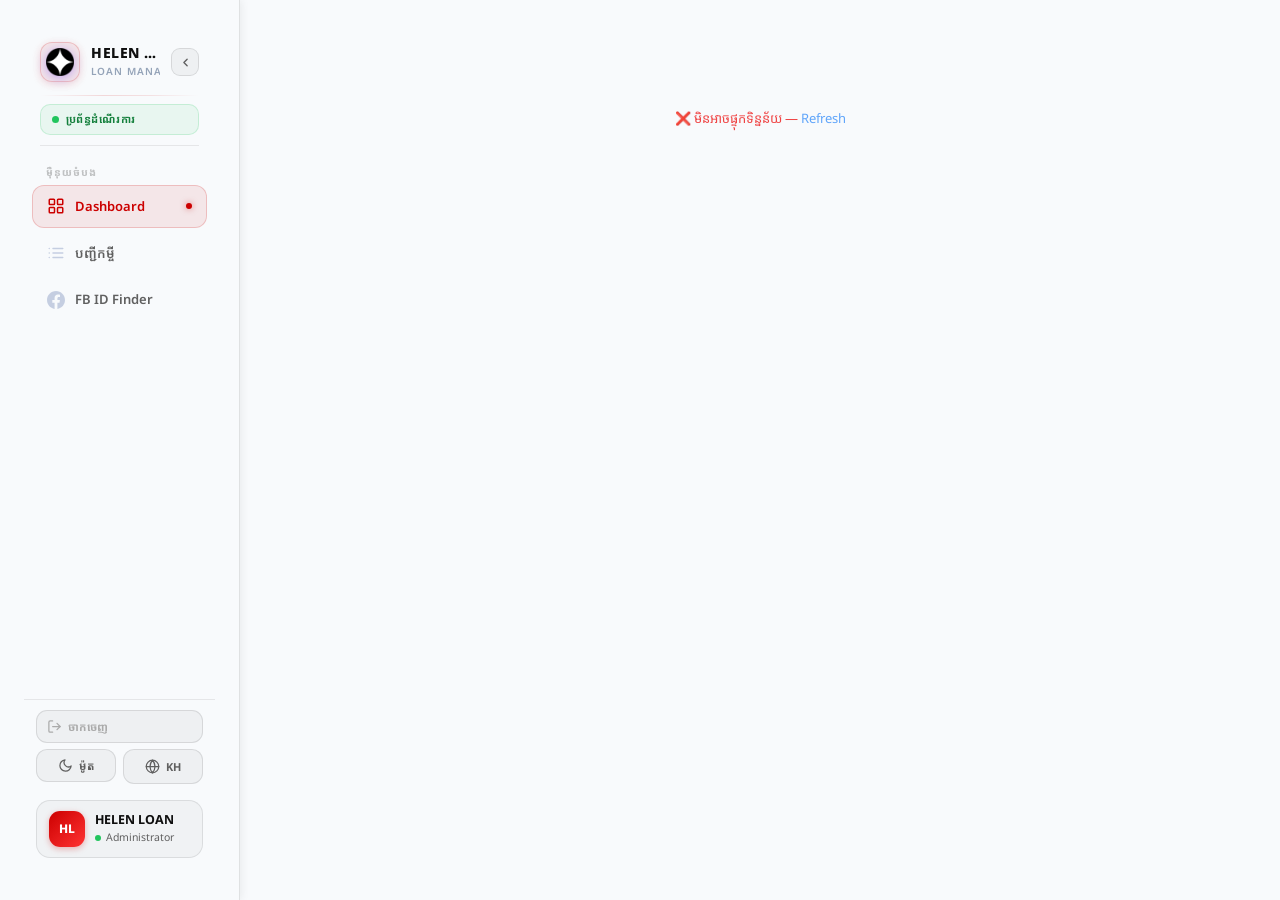
==== index.html @ 8baf4cc1 "Initial commit — HELEN LOAN system" ====
<!DOCTYPE html>
<html lang="km">
<head>
  <script>(function(){document.documentElement.style.visibility='';})();</script>
  <meta charset="UTF-8"><meta name="viewport" content="width=device-width, initial-scale=1.0, maximum-scale=1.0, user-scalable=no">
  <script>(function(){try{document.documentElement.setAttribute('data-theme',localStorage.getItem('theme')||'light');}catch(e){document.documentElement.setAttribute('data-theme','light');}})();</script>
  <title>Dashboard - HELEN LOAN</title>
  <link rel="icon" type="image/png" href="images/logo/LOGO.png">
  <link rel="preconnect" href="https://fonts.googleapis.com">
  <link href="https://fonts.googleapis.com/css2?family=Noto+Sans+Khmer:wght@300;400;500;600;700;800;900&display=swap" rel="stylesheet">
  <link rel="stylesheet" href="assets/css/glass-admin.css?v=5">
  <link rel="stylesheet" href="assets/css/main.css?v=5">
  <style>
    .orb { display:none !important }
    .background { background:#000 !important }
    .background::before { display:none !important }
    body { background:#000 !important }
    .sidebar { background:#27272a !important }
    [data-theme="light"] .background { background:#f8fafc !important }
    [data-theme="light"] body { background:#f8fafc !important }
    [data-theme="light"] .sidebar { background:#f8fafc !important }
    html[data-theme="light"] .shared-topbar { background:#fff !important; border-bottom-color:rgba(0,0,0,.09) !important }
    .sb-logo-wrap { background:transparent !important; border-color:transparent !important; box-shadow:none !important }
    .sb-logo-wrap:hover { box-shadow:none !important; transform:none !important }
    .sb-user-card { border-color:transparent !important; background:transparent !important }
    .sb-user-avatar { box-shadow:none !important }
    .sidebar.sb-collapsed .sb-user-avatar { box-shadow:none !important }

    /* ── Dashboard wrap ── */
    .main-content { padding:0 !important }
    @media (max-width:980px) {
      .main-content { padding-top: 64px !important }
    }
    .db-wrap { display:flex; flex-direction:column; gap:8px; padding:8px 12px 16px }
    .db-page-hd { display:flex; align-items:flex-start; justify-content:space-between; padding-bottom:4px }
    .db-page-title { font-size:22px; font-weight:800; color:var(--text); letter-spacing:-.01em }
    .db-page-sub { font-size:12px; color:var(--muted); margin-top:3px }
    .db-refresh-btn { display:flex; align-items:center; gap:6px; padding:8px 16px; border-radius:11px; border:1px solid rgba(148,163,184,.2); background:rgba(148,163,184,.07); color:var(--text); font-size:12px; font-weight:600; cursor:pointer; transition:.15s; white-space:nowrap; margin-top:2px }
    .db-refresh-btn:hover { background:rgba(148,163,184,.15); border-color:rgba(148,163,184,.35) }
    .db-refresh-btn svg { transition:.4s }
    .db-refresh-btn.spinning svg { animation:spin .7s linear infinite }

    /* ── Content wrapper — flex column so gap applies between all top-level blocks ── */
    #dbContent { display:flex; flex-direction:column; gap:8px }

    /* ── Section label — negative margin pulls label closer to its cards below ── */
    .db-section { display:flex; align-items:center; gap:10px; margin-bottom:-14px }
    .db-section-label { font-size:9.5px; font-weight:800; letter-spacing:.12em; text-transform:uppercase; color:var(--muted) }
    .db-section-line { flex:1; height:1px; background:rgba(148,163,184,.12) }

    /* ── KPI cards — 8 in 1 row, compact horizontal ── */
    .db-kpi-row { display:grid; grid-template-columns:repeat(8,minmax(0,1fr)); gap:10px }
    .db-kpi {
      padding:14px 16px; border-radius:14px; position:relative; overflow:hidden;
      display:flex; flex-direction:column; gap:6px;
      border:1px solid rgba(148,163,184,.08);
      transition:transform .15s, box-shadow .15s;
    }
    .db-kpi:hover { transform:translateY(-2px); box-shadow:0 6px 20px rgba(0,0,0,.12) }
    .db-kpi-icon-box { width:32px; height:32px; border-radius:9px; display:flex; align-items:center; justify-content:center; flex-shrink:0; margin-bottom:2px }
    .db-kpi-icon-box svg { width:15px; height:15px }
    .db-kpi-body { flex:1; min-width:0 }
    .db-kpi-label { font-size:8.5px; font-weight:800; letter-spacing:.08em; text-transform:uppercase; color:var(--muted); white-space:nowrap; overflow:hidden; text-overflow:ellipsis }
    .db-kpi-val { font-size:20px; font-weight:800; line-height:1.1; white-space:nowrap; margin-top:2px }
    .db-kpi-sub { font-size:9.5px; color:var(--muted); margin-top:1px }
    .db-kpi-accent { position:absolute; right:-10px; top:-10px; width:56px; height:56px; border-radius:50%; opacity:.1; pointer-events:none }

    /* ── Chart grids ── */
    .db-charts-3 { display:grid; grid-template-columns:repeat(3,1fr); gap:16px; align-items:stretch }
    .db-charts-3 .db-card { display:flex; flex-direction:column }
    #dbGroupBars { flex:1; overflow-y:auto; max-height:220px; padding-right:2px }
    #dbGroupBars::-webkit-scrollbar { width:3px }
    #dbGroupBars::-webkit-scrollbar-track { background:transparent }
    #dbGroupBars::-webkit-scrollbar-thumb { background:rgba(148,163,184,.2); border-radius:4px }
    #dbGroupBars::-webkit-scrollbar-thumb:hover { background:rgba(148,163,184,.4) }
    .db-donut-wrap { flex:1 }
    #dbMonthBars { flex:1 }
    .db-charts-2 { display:grid; grid-template-columns:1fr 1fr; gap:16px; align-items:stretch }

    /* ── Card ── */
    .db-card {
      padding:18px 20px; display:flex; flex-direction:column; gap:12px; border-radius:18px;
      border:1px solid rgba(148,163,184,.08);
    }
    .db-card-hd { display:flex; align-items:flex-start; justify-content:space-between }
    .db-card-hd-text { display:flex; flex-direction:column; gap:3px }
    .db-card-title { font-size:13px; font-weight:800; color:var(--text); letter-spacing:-.01em }
    .db-card-sub { font-size:10px; color:var(--muted) }
    .db-card-badge { font-size:9px; font-weight:700; padding:3px 8px; border-radius:20px; border:1px solid rgba(148,163,184,.15); color:var(--muted) }
    .db-divider { height:1px; background:rgba(148,163,184,.1); margin:0 -2px }

    /* ── Donut ── */
    .db-donut-wrap { display:flex; align-items:center; gap:18px }
    .db-donut-wrap svg { flex-shrink:0; overflow:visible }
    .db-legend { display:flex; flex-direction:column; gap:3px; flex:1; min-width:0 }
    .db-legend-hdr { display:grid; grid-template-columns:8px 1fr 30px 30px; column-gap:6px; align-items:center; padding-bottom:6px; border-bottom:1px solid rgba(148,163,184,.1); margin-bottom:3px }
    .db-legend-row { display:grid; grid-template-columns:8px 1fr 30px 30px; column-gap:6px; align-items:center; padding:4px 6px; border-radius:7px; transition:.12s }
    .db-legend-row:hover { background:rgba(148,163,184,.07) }
    .db-legend-dot { width:8px; height:8px; border-radius:50%; margin:0 auto }
    .db-legend-name { font-size:11px; font-weight:600; color:var(--text); overflow:hidden; text-overflow:ellipsis; white-space:nowrap }
    .db-legend-pct { font-size:10px; font-weight:800; color:var(--text); text-align:right }
    .db-legend-n { font-size:10px; color:var(--muted); text-align:right }

    /* ── Horizontal bars ── */
    .db-bars { display:flex; flex-direction:column; gap:11px; flex:1 }
    .db-bar-item { display:flex; flex-direction:column; gap:5px; animation:db-fade-up .3s ease both }
    .db-bar-meta { display:flex; justify-content:space-between; align-items:center; gap:8px }
    .db-bar-label { font-size:11.5px; font-weight:600; color:var(--text); overflow:hidden; text-overflow:ellipsis; white-space:nowrap; flex:1 }
    .db-bar-val { font-size:11px; font-weight:800; color:var(--muted); flex-shrink:0 }
    .db-bar-track { height:9px; border-radius:5px; background:rgba(148,163,184,.1); overflow:hidden }
    .db-bar-fill { height:100%; border-radius:5px; transition:width .65s cubic-bezier(.34,1.2,.64,1) }

    /* ── Monthly chart ── */
    .db-month-bars { display:flex; align-items:flex-end; gap:4px; height:160px }
    .db-month-col { flex:1; display:flex; flex-direction:column; align-items:center; gap:3px; border-radius:6px; padding:0 1px 4px; transition:.12s }
    .db-month-col:hover { background:rgba(148,163,184,.07) }
    .db-month-val { font-size:9px; font-weight:800; color:var(--muted); min-height:13px }
    .db-month-bar-wrap { flex:1; display:flex; align-items:flex-end; width:100% }
    .db-month-bar { width:100%; border-radius:4px 4px 0 0; background:rgba(124,92,255,.25); transition:height .55s cubic-bezier(.34,1.2,.64,1) }
    .db-month-bar.current { background:linear-gradient(180deg,#7c5cff,#a78bfa) }
    .db-month-label { font-size:8px; color:var(--muted); text-align:center; letter-spacing:.02em }
    .db-month-label.current { color:#7c5cff; font-weight:800 }

    /* ── Tables ── */
    .db-tbl-wrap { overflow-x:auto; flex:1 }
    .db-tbl { width:100%; border-collapse:collapse; font-size:12px }
    .db-tbl th { font-size:9px; font-weight:800; text-transform:uppercase; letter-spacing:.08em; color:var(--muted); padding:8px 10px; border-bottom:1px solid rgba(148,163,184,.1); white-space:nowrap }
    .db-tbl td { padding:9px 10px; border-bottom:1px solid rgba(148,163,184,.06); color:var(--text); white-space:nowrap }
    .db-tbl tr:last-child td { border-bottom:none }
    .db-tbl tr:hover td { background:rgba(148,163,184,.05) }
    .db-rank { width:24px; height:24px; border-radius:50%; display:inline-flex; align-items:center; justify-content:center; font-size:10px; font-weight:800 }

    /* ── Recent list ── */
    .db-recent-list { display:flex; flex-direction:column; flex:1; overflow-y:auto; max-height:340px }
    .db-recent-item { display:flex; align-items:center; gap:12px; padding:10px 4px; border-bottom:1px solid rgba(148,163,184,.07); transition:.12s }
    .db-recent-item:last-child { border-bottom:none }
    .db-recent-item:hover { background:rgba(148,163,184,.04); border-radius:10px; padding-left:10px; padding-right:10px; margin:0 -6px }
    .db-recent-avatar { width:34px; height:34px; border-radius:50%; display:flex; align-items:center; justify-content:center; font-size:11px; font-weight:800; color:#fff; flex-shrink:0 }
    .db-recent-info { flex:1; min-width:0 }
    .db-recent-name { font-size:12px; font-weight:700; color:var(--text); overflow:hidden; text-overflow:ellipsis; white-space:nowrap }
    .db-recent-meta { font-size:10px; color:var(--muted); margin-top:1px; display:flex; gap:5px; align-items:center }
    .db-recent-sep { color:rgba(148,163,184,.4) }
    .db-recent-right { text-align:right; flex-shrink:0 }
    .db-recent-amt { font-size:12px; font-weight:800; color:#22c55e }
    .db-recent-status { font-size:9.5px; font-weight:700; margin-top:2px }

    /* ── Recent 10 Full Table ── */
    .db-loan-tbl-wrap { overflow-x:auto; scrollbar-width:thin; scrollbar-color:rgba(148,163,200,.15) transparent }
    .db-loan-tbl { width:100%; border-collapse:collapse; font-size:12px; min-width:700px }
    .db-loan-tbl thead th { font-size:9.5px; font-weight:800; text-transform:uppercase; letter-spacing:.07em; color:var(--muted); padding:8px 10px; border-bottom:2px solid rgba(148,163,184,.1); white-space:nowrap; text-align:left }
    .db-loan-tbl tbody td { padding:9px 10px; border-bottom:1px solid rgba(148,163,184,.06); color:var(--text); white-space:nowrap; vertical-align:middle }
    .db-loan-tbl tbody tr:last-child td { border-bottom:none }
    .db-loan-tbl tbody tr:hover td { background:rgba(148,163,184,.05) }
    .db-loan-tag { padding:3px 9px; border-radius:20px; font-size:10px; font-weight:700; border:1px solid }
    .db-loan-tag-m { background:rgba(6,182,212,.1); color:#7dd3fc; border-color:rgba(6,182,212,.2) }
    .db-loan-tag-f { background:rgba(236,72,153,.1); color:#f9a8d4; border-color:rgba(236,72,153,.2) }
    [data-theme="light"] .db-loan-tag-m { background:rgba(6,182,212,.08); color:#0891b2 }
    [data-theme="light"] .db-loan-tag-f { background:rgba(236,72,153,.08); color:#db2777 }
    .db-loan-view { display:inline-flex; align-items:center; justify-content:center; width:30px; height:30px; border-radius:8px; background:rgba(124,92,255,.1); border:1px solid rgba(124,92,255,.2); color:#a78bfa; cursor:pointer; transition:.15s; text-decoration:none }
    .db-loan-view:hover { background:rgba(124,92,255,.22); color:#c4b5fd }

    /* ── Loading ── */
    .db-loading { display:flex; flex-direction:column; align-items:center; justify-content:center; gap:14px; padding:100px 20px; color:var(--muted); font-size:13px }
    .db-loading-spin { width:36px; height:36px; border:3px solid rgba(124,92,255,.15); border-top-color:#7c5cff; border-radius:50%; animation:spin .8s linear infinite }

    /* ── Status tag ── */
    .db-tag { padding:3px 9px; border-radius:20px; font-size:9px; font-weight:700 }

    /* ── Animations ── */
    @keyframes spin { to { transform:rotate(360deg) } }
    @keyframes db-fade-up { from { opacity:0; transform:translateY(8px) } to { opacity:1; transform:none } }

    /* ── Responsive ── */
    @media(max-width:1400px) { .db-kpi-row { grid-template-columns:repeat(4,1fr) } }
    @media(max-width:1100px) { .db-charts-3 { grid-template-columns:1fr 1fr } }
    @media(max-width:980px)  { .db-kpi-row { grid-template-columns:repeat(4,1fr) } .db-charts-2 { grid-template-columns:1fr } }
    @media(max-width:700px)  { .db-kpi-row { grid-template-columns:repeat(2,1fr) } .db-charts-3 { grid-template-columns:1fr } }
  </style>
</head>
<body>
<div class="background"></div>
<div class="dashboard">
  <div class="sidebar-overlay"></div>
  <aside class="sidebar" id="sharedSidebar"></aside>
  <main class="main-content">
    <div class="shared-topbar" id="sharedHeader"></div>

    <div class="db-wrap">

      <!-- Loading -->
      <div id="dbLoading" class="db-loading">
        <div class="db-loading-spin"></div>
        <div>កំពុងផ្ទុក Dashboard...</div>
      </div>

      <!-- Content -->
      <div id="dbContent" style="display:none">

        <!-- KPI Section -->
        <div class="db-kpi-row" id="dbKpiRow"></div>

        <!-- Charts Row: Status Donut | Monthly Trend | Group Count -->
        <div class="db-charts-3">
          <div class="glass-card db-card">
            <div class="db-card-hd">
              <div class="db-card-hd-text">
                <div class="db-card-title">ការបែងចែក Status</div>
                <div class="db-card-sub">Status Distribution by count</div>
              </div>
            </div>
            <div class="db-divider"></div>
            <div class="db-donut-wrap">
              <svg id="dbStatusSvg" viewBox="0 0 160 160" width="110" height="110"></svg>
              <div id="dbStatusLegend" class="db-legend"></div>
            </div>
          </div>
          <div class="glass-card db-card">
            <div class="db-card-hd">
              <div class="db-card-hd-text">
                <div class="db-card-title">អ្នកខ្ចីថ្មីប្រចាំខែ</div>
                <div class="db-card-sub">Monthly new borrowers (current year)</div>
              </div>
            </div>
            <div class="db-divider"></div>
            <div class="db-month-bars" id="dbMonthBars"></div>
          </div>
          <div class="glass-card db-card">
            <div class="db-card-hd">
              <div class="db-card-hd-text">
                <div class="db-card-title">អ្នកខ្ចីតាមក្រុម</div>
                <div class="db-card-sub">Borrower count per group</div>
              </div>
            </div>
            <div class="db-divider"></div>
            <div id="dbGroupBars" class="db-bars"></div>
          </div>
        </div>

        <!-- Tables Row: Top Borrowers | Recent Activity (stretch = same height) -->
        <div class="db-charts-2 db-stretch">
          <div class="glass-card db-card">
            <div class="db-card-hd">
              <div class="db-card-hd-text">
                <div class="db-card-title">Top 10 អ្នកខ្ចី</div>
                <div class="db-card-sub">Ranked by loan amount (highest first)</div>
              </div>
              <span class="db-card-badge" id="dbTopCount"></span>
            </div>
            <div class="db-divider"></div>
            <div class="db-tbl-wrap">
              <table class="db-tbl">
                <thead><tr>
                  <th style="width:36px">#</th><th>ឈ្មោះ</th><th>ក្រុម</th><th>Status</th><th style="text-align:right">Amount</th>
                </tr></thead>
                <tbody id="dbTopTbody"></tbody>
              </table>
            </div>
          </div>
          <div class="glass-card db-card">
            <div class="db-card-hd">
              <div class="db-card-hd-text">
                <div class="db-card-title">សកម្មភាពថ្មីៗ</div>
                <div class="db-card-sub">Recent activity — last 14 days</div>
              </div>
              <span class="db-card-badge" id="dbRecentCount"></span>
            </div>
            <div class="db-divider"></div>
            <div id="dbRecent" class="db-recent-list"></div>
          </div>
        </div>

        <!-- Recent 10 Borrowers Full Table -->
        <div class="glass-card db-card">
          <div class="db-card-hd">
            <div class="db-card-hd-text">
              <div class="db-card-title">អ្នកខ្ចីថ្មីៗ</div>
              <div class="db-card-sub">10 borrowers most recently added</div>
            </div>
            <a href="pages/loan-list.html" class="db-card-badge" style="text-decoration:none;cursor:pointer;color:#a78bfa;background:rgba(124,92,255,.12);border-color:rgba(124,92,255,.3);padding:4px 12px">មើលទាំងអស់ →</a>
          </div>
          <div class="db-divider"></div>
          <div class="db-loan-tbl-wrap">
            <table class="db-loan-tbl">
              <thead>
                <tr>
                  <th style="width:36px">#</th>
                  <th>ឈ្មោះ</th>
                  <th>NID</th>
                  <th>ទូរស័ព្ទ</th>
                  <th>ភេទ</th>
                  <th>ក្រុម</th>
                  <th style="text-align:right">ចំនួន ($)</th>
                  <th>ស្ថានភាព</th>
                  <th>កាលបរិច្ឆេទ</th>
                  <th>Note</th>
                  <th style="text-align:center">Action</th>
                </tr>
              </thead>
              <tbody id="dbLoanTbody">
                <tr><td colspan="10" style="text-align:center;padding:28px;color:var(--muted)">កំពុងផ្ទុក...</td></tr>
              </tbody>
            </table>
          </div>
        </div>

      </div><!-- /dbContent -->
    </div><!-- /db-wrap -->
  </main>
</div>

<script src="assets/js/layout.js?v=1"></script>
<script src="assets/js/dashboard-layout.js?v=1"></script>
<script src="assets/js/api.js?v=1"></script>
<script>
/* ── Dashboard Data ── */
var _loans = [];

/* ── Helpers ── */
function esc(s){ return String(s||'').replace(/&/g,'&amp;').replace(/</g,'&lt;').replace(/>/g,'&gt;').replace(/"/g,'&quot;'); }
function fmtMoney(v){ var n=Number(v||0); return isNaN(n)?'$0':'$'+n.toFixed(2).replace(/\.00$/,''); }
function today_ymd(){ var d=new Date(); return d.getFullYear()+'-'+String(d.getMonth()+1).padStart(2,'0')+'-'+String(d.getDate()).padStart(2,'0'); }
function daysAgo(n){ var d=new Date(); d.setDate(d.getDate()-n); return d.getFullYear()+'-'+String(d.getMonth()+1).padStart(2,'0')+'-'+String(d.getDate()).padStart(2,'0'); }

/* ── Colors ── */
var STATUS_COLORS = { 'Good':'#22c55e','Normal':'#06b6d4','BlackListed':'#ef4444','High Risk':'#f59e0b','Done':'#a855f7','Unknown':'#94a3b8' };
var GROUP_COLORS  = ['#7c5cff','#06b6d4','#22c55e','#f59e0b','#ef4444','#ec4899','#8b5cf6','#10b981','#f97316','#0ea5e9'];
var GENDER_COLORS = { 'Male':'#3b82f6','Female':'#ec4899','Other':'#a855f7','Unknown':'#94a3b8' };
function statusColor(s){ var v=(s||'').trim(); if(v.toLowerCase()==='blacklisted') return STATUS_COLORS['BlackListed']; if(v.toLowerCase().includes('high')) return STATUS_COLORS['High Risk']; return STATUS_COLORS[v]||'#94a3b8'; }
function normalizeStatus(s){ var v=(s||'').trim(); if(v.toLowerCase()==='blacklisted') return 'BlackListed'; if(v.toLowerCase().includes('high')) return 'High Risk'; return v||'Unknown'; }

/* ── Load ── */
async function loadDashboard(){
  document.getElementById('dbLoading').style.display='';
  document.getElementById('dbContent').style.display='none';
  try {
    var timeout = new Promise(function(_,rej){ setTimeout(function(){ rej(new Error('timeout')); },30000); });
    var res = await Promise.race([CamboAPI.get({ action:'helen_all' }), timeout]);
    if(!res || !Array.isArray(res.loans)) throw new Error('No data');
    _loans = res.loans;
    _loans.forEach(function(l){ l._date=(l.DateTime||'').split('T')[0]; l._money=Number(l.Money||0)||0; });
    document.getElementById('dbLoading').style.display='none';
    document.getElementById('dbContent').style.display='';
    renderAll();
  } catch(e){
    document.getElementById('dbLoading').innerHTML='<div style="color:#ef4444;font-size:13px">❌ មិនអាចផ្ទុកទិន្នន័យ — <a href="" style="color:#60a5fa" onclick="event.preventDefault();reloadDashboard()">Refresh</a></div>';
  }
}
function reloadDashboard(){
  var btn=document.getElementById('dbRefreshBtn');
  if(btn) btn.classList.add('spinning');
  loadDashboard().then(function(){ if(btn) btn.classList.remove('spinning'); }).catch(function(){ if(btn) btn.classList.remove('spinning'); });
}

function renderAll(){
  renderKPIs();
  renderStatusDonut();
  renderMonthChart();
  renderGroupBars();
  renderTopTable();
  renderRecent();
  renderRecentTable();
}

/* ── KPI Cards ── */
function renderKPIs(){
  var total     = _loans.length;
  var totalAmt  = _loans.reduce(function(s,l){ return s+l._money; },0);
  var avgAmt    = total ? totalAmt/total : 0;
  var blacklist = _loans.filter(function(l){ return normalizeStatus(l.Status)==='BlackListed'; }).length;
  var good      = _loans.filter(function(l){ return normalizeStatus(l.Status)==='Good'; }).length;
  var highRisk  = _loans.filter(function(l){ return normalizeStatus(l.Status)==='High Risk'; }).length;
  var done      = _loans.filter(function(l){ return normalizeStatus(l.Status)==='Done'; }).length;
  var today     = today_ymd();
  var cutoff    = daysAgo(30);
  var newMonth  = _loans.filter(function(l){ return l._date >= cutoff; }).length;
  var blPct     = total ? Math.round(blacklist/total*100) : 0;
  var gdPct     = total ? Math.round(good/total*100) : 0;
  var maxLoan   = _loans.reduce(function(mx,l){ return l._money>mx?l._money:mx; },0);

  var IC = {
    users:    '<svg width="18" height="18" viewBox="0 0 24 24" fill="none" stroke="currentColor" stroke-width="2" stroke-linecap="round" stroke-linejoin="round"><path d="M17 21v-2a4 4 0 0 0-4-4H5a4 4 0 0 0-4 4v2"/><circle cx="9" cy="7" r="4"/><path d="M23 21v-2a4 4 0 0 0-3-3.87"/><path d="M16 3.13a4 4 0 0 1 0 7.75"/></svg>',
    dollar:   '<svg width="18" height="18" viewBox="0 0 24 24" fill="none" stroke="currentColor" stroke-width="2" stroke-linecap="round" stroke-linejoin="round"><line x1="12" y1="1" x2="12" y2="23"/><path d="M17 5H9.5a3.5 3.5 0 0 0 0 7h5a3.5 3.5 0 0 1 0 7H6"/></svg>',
    avg:      '<svg width="18" height="18" viewBox="0 0 24 24" fill="none" stroke="currentColor" stroke-width="2" stroke-linecap="round" stroke-linejoin="round"><line x1="18" y1="20" x2="18" y2="10"/><line x1="12" y1="20" x2="12" y2="4"/><line x1="6" y1="20" x2="6" y2="14"/></svg>',
    shield:   '<svg width="18" height="18" viewBox="0 0 24 24" fill="none" stroke="currentColor" stroke-width="2" stroke-linecap="round" stroke-linejoin="round"><path d="M12 22s8-4 8-10V5l-8-3-8 3v7c0 6 8 10 8 10z"/><line x1="9" y1="9" x2="15" y2="15"/><line x1="15" y1="9" x2="9" y2="15"/></svg>',
    check:    '<svg width="18" height="18" viewBox="0 0 24 24" fill="none" stroke="currentColor" stroke-width="2" stroke-linecap="round" stroke-linejoin="round"><path d="M22 11.08V12a10 10 0 1 1-5.93-9.14"/><polyline points="22 4 12 14.01 9 11.01"/></svg>',
    alert:    '<svg width="18" height="18" viewBox="0 0 24 24" fill="none" stroke="currentColor" stroke-width="2" stroke-linecap="round" stroke-linejoin="round"><path d="M10.29 3.86L1.82 18a2 2 0 0 0 1.71 3h16.94a2 2 0 0 0 1.71-3L13.71 3.86a2 2 0 0 0-3.42 0z"/><line x1="12" y1="9" x2="12" y2="13"/><line x1="12" y1="17" x2="12.01" y2="17"/></svg>',
    done:     '<svg width="18" height="18" viewBox="0 0 24 24" fill="none" stroke="currentColor" stroke-width="2" stroke-linecap="round" stroke-linejoin="round"><polyline points="9 11 12 14 22 4"/><path d="M21 12v7a2 2 0 0 1-2 2H5a2 2 0 0 1-2-2V5a2 2 0 0 1 2-2h11"/></svg>',
    calendar: '<svg width="18" height="18" viewBox="0 0 24 24" fill="none" stroke="currentColor" stroke-width="2" stroke-linecap="round" stroke-linejoin="round"><rect x="3" y="4" width="18" height="18" rx="2"/><line x1="16" y1="2" x2="16" y2="6"/><line x1="8" y1="2" x2="8" y2="6"/><line x1="3" y1="10" x2="21" y2="10"/></svg>',
  };
  document.getElementById('dbKpiRow').innerHTML = [
    kpi('អ្នកខ្ចីសរុប','Total Borrowers', total,             '',                   '#7c5cff','124,92,255',  IC.users),
    kpi('ប្រាក់កម្ចីសរុប','Total Amount',  fmtMoney(totalAmt), '',                '#22c55e','34,197,94',   IC.dollar),
    kpi('ជាមធ្យម','Avg per Borrower',       fmtMoney(avgAmt),  '',                '#06b6d4','6,182,212',   IC.avg),
    kpi('Blacklisted','',                   blacklist,          blPct+'% of total', '#ef4444','239,68,68',  IC.shield),
    kpi('Good','',                          good,               gdPct+'% of total', '#22c55e','34,197,94',  IC.check),
    kpi('High Risk','',                     highRisk,           '',                '#f59e0b','245,158,11',  IC.alert),
    kpi('Done','Completed',                 done,               '',                '#a855f7','168,85,247',  IC.done),
    kpi('ថ្មី 30 ថ្ងៃ','New (30 days)',     newMonth,           '',                '#06b6d4','6,182,212',   IC.calendar),
  ].join('');
}
function kpi(label, sub, val, note, color, rgb, icon){
  return '<div class="glass-card db-kpi">'
    +'<div class="db-kpi-accent" style="background:'+color+'"></div>'
    +'<div class="db-kpi-icon-box" style="background:rgba('+rgb+',.15);color:'+color+'">'+icon+'</div>'
    +'<div class="db-kpi-body">'
    +'<div class="db-kpi-label">'+esc(label)+(sub?' · <span style="opacity:.6;font-weight:500;text-transform:none;letter-spacing:0">'+esc(sub)+'</span>':'')+'</div>'
    +'<div class="db-kpi-val" style="color:'+color+'">'+esc(String(val))+'</div>'
    +(note?'<div class="db-kpi-sub">'+esc(note)+'</div>':'')
    +'</div>'
    +'</div>';
}

/* ── Donut helper ── */
function buildDonut(svgId, lgndId, entries, total, getColor){
  var svg  = document.getElementById(svgId);
  var lgnd = document.getElementById(lgndId);
  if(!svg||!lgnd) return;
  if(!total){
    svg.innerHTML='<circle cx="80" cy="80" r="55" fill="none" stroke="rgba(148,163,184,.15)" stroke-width="22"/><text x="80" y="86" text-anchor="middle" font-size="11" fill="#94a3b8">No data</text>';
    lgnd.innerHTML='';
    return;
  }
  var circ=2*Math.PI*55, off=0;
  var top=entries[0], topPct=Math.round(top.count/total*100);
  var parts=['<circle cx="80" cy="80" r="55" fill="none" stroke="rgba(148,163,184,.07)" stroke-width="22"/>'];
  var targets=[];
  entries.forEach(function(e){
    var dash=(e.count/total)*circ, gap=circ-dash;
    var sdo=circ-off-circ*0.25;
    var color=getColor(e.name);
    parts.push('<circle cx="80" cy="80" r="55" fill="none" stroke="'+color+'" stroke-width="22"'
      +' stroke-dasharray="'+dash.toFixed(2)+' '+gap.toFixed(2)+'"'
      +' stroke-dasharray-target="'+dash.toFixed(2)+' '+gap.toFixed(2)+'"'
      +' stroke-dashoffset="'+(circ*0.75).toFixed(2)+'" data-target="'+sdo.toFixed(2)+'"'
      +' style="transition:none"/>');
    targets.push(sdo);
    off+=dash;
  });
  parts.push(
    '<text x="80" y="73" text-anchor="middle" font-size="18" font-weight="800" fill="var(--text,#18213a)">'+topPct+'%</text>',
    '<text x="80" y="89" text-anchor="middle" font-size="9" font-weight="700" fill="#94a3b8">'+esc(top.name)+'</text>'
  );
  svg.innerHTML=parts.join('');
  /* Animate sweep */
  requestAnimationFrame(function(){ requestAnimationFrame(function(){
    Array.from(svg.querySelectorAll('circle[data-target]')).forEach(function(c,i){
      c.style.transition='stroke-dashoffset .6s ease-out '+(i*.1)+'s';
      c.setAttribute('stroke-dashoffset', targets[i].toFixed(2));
    });
  }); });
  /* Legend */
  var rows='<div class="db-legend-hdr">'
    +'<span></span>'
    +'<span style="font-size:9px;font-weight:700;color:var(--muted);text-transform:uppercase;letter-spacing:.04em">Name</span>'
    +'<span style="font-size:9px;font-weight:700;color:var(--muted);text-align:right">%</span>'
    +'<span style="font-size:9px;font-weight:700;color:var(--muted);text-align:right">N</span>'
    +'</div>';
  rows+=entries.map(function(e){
    var pct=Math.round(e.count/total*100), color=getColor(e.name);
    return '<div class="db-legend-row">'
      +'<div class="db-legend-dot" style="background:'+color+'"></div>'
      +'<div class="db-legend-name">'+esc(e.name)+'</div>'
      +'<div class="db-legend-pct">'+pct+'%</div>'
      +'<div class="db-legend-n">'+e.count+'</div>'
      +'</div>';
  }).join('');
  lgnd.innerHTML=rows;
}

/* ── Status Donut ── */
function renderStatusDonut(){
  var counts={};
  _loans.forEach(function(l){ var s=normalizeStatus(l.Status); counts[s]=(counts[s]||0)+1; });
  var entries=Object.keys(counts).map(function(k){ return {name:k,count:counts[k]}; }).sort(function(a,b){ return b.count-a.count; });
  buildDonut('dbStatusSvg','dbStatusLegend',entries,_loans.length,statusColor);
}

/* ── Gender Donut ── */
function renderGenderDonut(){
  var counts={};
  _loans.forEach(function(l){
    var g=(l.Gender||'').trim();
    var norm=({'male':'Male','female':'Female','ប្រុស':'Male','ស្រី':'Female','ផ្សេងៗ':'Other','other':'Other'})[g.toLowerCase()]||g||'Unknown';
    counts[norm]=(counts[norm]||0)+1;
  });
  var entries=Object.keys(counts).map(function(k){ return {name:k,count:counts[k]}; }).sort(function(a,b){ return b.count-a.count; });
  buildDonut('dbGenderSvg','dbGenderLegend',entries,_loans.length,function(n){ return GENDER_COLORS[n]||'#94a3b8'; });
}

/* ── Horizontal bar helper ── */
function buildBars(containerId, items, getColor, fmt){
  var el=document.getElementById(containerId);
  if(!el) return;
  var max=items.reduce(function(m,x){ return x.val>m?x.val:m; },0)||1;
  el.innerHTML=items.map(function(item, i){
    var pct=Math.round(item.val/max*100);
    var color=getColor(item.name, i);
    return '<div class="db-bar-item" style="animation:db-fade-up .3s ease '+(i*.05)+'s both">'
      +'<div class="db-bar-meta">'
      +'<div class="db-bar-label" title="'+esc(item.name)+'">'+esc(item.name)+'</div>'
      +'<div class="db-bar-val">'+esc(String(fmt(item.val)))+'</div>'
      +'</div>'
      +'<div class="db-bar-track"><div class="db-bar-fill" style="width:0%;background:'+color+';" data-pct="'+pct+'"></div></div>'
      +'</div>';
  }).join('');
  /* Animate */
  requestAnimationFrame(function(){ requestAnimationFrame(function(){
    el.querySelectorAll('.db-bar-fill').forEach(function(f){ f.style.width=f.getAttribute('data-pct')+'%'; });
  }); });
}

/* ── Group Count Bars ── */
function renderGroupBars(){
  var counts={};
  _loans.forEach(function(l){ var g=(l.Groups||'').trim()||'Unknown'; counts[g]=(counts[g]||0)+1; });
  var items=Object.keys(counts).map(function(k){ return {name:k,val:counts[k]}; }).sort(function(a,b){ return b.val-a.val; }).slice(0,8);
  buildBars('dbGroupBars',items,function(_,i){ return GROUP_COLORS[i%GROUP_COLORS.length]; },function(v){ return v+' នាក់'; });
}

/* ── Amount by Group Bars ── */
function renderAmtBars(){
  var amts={};
  _loans.forEach(function(l){ var g=(l.Groups||'').trim()||'Unknown'; amts[g]=(amts[g]||0)+l._money; });
  var items=Object.keys(amts).map(function(k){ return {name:k,val:amts[k]}; })
    .filter(function(x){ return x.val>0; })
    .sort(function(a,b){ return b.val-a.val; }).slice(0,8);
  if(!items.length){
    document.getElementById('dbAmtBars').innerHTML='<div style="padding:20px 0;text-align:center;color:var(--muted);font-size:12px">គ្មានទិន្នន័យប្រាក់កម្ចី</div>';
    return;
  }
  buildBars('dbAmtBars',items,function(_,i){ return GROUP_COLORS[i%GROUP_COLORS.length]; },fmtMoney);
}

/* ── Monthly Chart ── */
function renderMonthChart(){
  var now=new Date(), cy=now.getFullYear(), cm=now.getMonth();
  var months=[];
  for(var i=0;i<12;i++) months.push({ key:cy+'-'+String(i+1).padStart(2,'0'), label:['Jan','Feb','Mar','Apr','May','Jun','Jul','Aug','Sep','Oct','Nov','Dec'][i], count:0, cur:i===cm });
  _loans.forEach(function(l){ var k=(l.DateTime||'').slice(0,7); var m=months.find(function(x){ return x.key===k; }); if(m) m.count++; });
  var max=Math.max.apply(null,months.map(function(m){ return m.count; }))||1;
  var BAR_MAX=80;
  document.getElementById('dbMonthBars').innerHTML=months.map(function(m){
    var h=m.count>0?Math.max(Math.round(m.count/max*BAR_MAX),4):2;
    return '<div class="db-month-col" title="'+m.label+' — '+m.count+' borrowers">'
      +'<div class="db-month-val" style="color:'+(m.cur?'#7c5cff':'')+'">'+( m.count||'' )+'</div>'
      +'<div class="db-month-bar-wrap"><div class="db-month-bar'+(m.cur?' current':'')+'" style="height:'+h+'px"></div></div>'
      +'<div class="db-month-label'+(m.cur?' current':'')+'">'+m.label+'</div>'
      +'</div>';
  }).join('');
}

/* ── Top 10 Table ── */
function renderTopTable(){
  var sorted=_loans.slice().filter(function(l){ return l._money>0; }).sort(function(a,b){ return b._money-a._money; }).slice(0,10);
  var RANK_COLORS=['#f59e0b','#94a3b8','#cd7f32','#7c5cff','#7c5cff','#7c5cff','#7c5cff','#7c5cff','#7c5cff','#7c5cff'];
  var badge=document.getElementById('dbTopCount');
  if(badge) badge.textContent=sorted.length+' records';
  document.getElementById('dbTopTbody').innerHTML=sorted.length?sorted.map(function(l,i){
    var color=statusColor(l.Status);
    var rc=RANK_COLORS[i]||'#7c5cff';
    return '<tr>'
      +'<td><div class="db-rank" style="background:'+rc+'20;color:'+rc+'">'+( i+1 )+'</div></td>'
      +'<td style="font-weight:700;max-width:140px;overflow:hidden;text-overflow:ellipsis">'+esc(l.FullName||'—')+'</td>'
      +'<td style="color:var(--muted);font-size:11px">'+esc(l.Groups||'—')+'</td>'
      +'<td><span class="db-tag" style="background:'+color+'1a;color:'+color+'">'+esc(normalizeStatus(l.Status))+'</span></td>'
      +'<td style="text-align:right;font-weight:800;color:#22c55e;font-size:12px">'+fmtMoney(l._money)+'</td>'
      +'</tr>';
  }).join(''):'<tr><td colspan="5" style="text-align:center;padding:28px;color:var(--muted);font-size:12px">គ្មានទិន្នន័យ</td></tr>';
}

/* ── Recent Activity ── */
function renderRecent(){
  var cutoff=daysAgo(14);
  var recent=_loans.filter(function(l){ return l._date>=cutoff; }).sort(function(a,b){ return (b._date||'')>(a._date||'')?1:-1; }).slice(0,20);
  var AVATAR_COLORS=['#7c5cff','#06b6d4','#22c55e','#f59e0b','#ef4444','#ec4899','#8b5cf6','#10b981'];
  var badge=document.getElementById('dbRecentCount');
  if(badge) badge.textContent=recent.length+(recent.length===20?'+':'')+' entries';
  document.getElementById('dbRecent').innerHTML=recent.length?recent.map(function(l,i){
    var color=statusColor(l.Status);
    var ac=AVATAR_COLORS[i%AVATAR_COLORS.length];
    var initials=((l.FullName||'?').trim().split(/\s+/).map(function(w){ return w[0]||''; }).join('').slice(0,2)).toUpperCase();
    return '<div class="db-recent-item">'
      +'<div class="db-recent-avatar" style="background:'+ac+'">'+esc(initials)+'</div>'
      +'<div class="db-recent-info">'
      +'<div class="db-recent-name">'+esc(l.FullName||'—')+'</div>'
      +'<div class="db-recent-meta">'
      +'<span>'+esc(l._date||'')+'</span>'
      +(l.Groups?'<span class="db-recent-sep">·</span><span>'+esc(l.Groups)+'</span>':'')
      +'</div>'
      +'</div>'
      +'<div class="db-recent-right">'
      +'<div class="db-recent-amt">'+(l._money?fmtMoney(l._money):'<span style="color:var(--muted)">—</span>')+'</div>'
      +'<div class="db-recent-status" style="color:'+color+'">'+esc(normalizeStatus(l.Status))+'</div>'
      +'</div>'
      +'</div>';
  }).join(''):'<div style="padding:32px;text-align:center;color:var(--muted);font-size:12px">គ្មានសកម្មភាពក្នុង 14 ថ្ងៃចុងក្រោយ</div>';
}

/* ── Recent 10 Full Table ── */
function fmtDate(dt){
  if(!dt) return '—';
  var m=String(dt).match(/(\d{4})-(\d{2})-(\d{2})/);
  return m ? m[3]+'/'+m[2]+'/'+m[1] : dt;
}
function renderRecentTable(){
  var recent=_loans.slice().sort(function(a,b){
    return (b._date||'')>(a._date||'')?1:-1;
  }).slice(0,10);
  var tbody=document.getElementById('dbLoanTbody');
  if(!tbody) return;
  if(!recent.length){
    tbody.innerHTML='<tr><td colspan="11" style="text-align:center;padding:28px;color:var(--muted);font-size:12px">គ្មានទិន្នន័យ</td></tr>';
    return;
  }
  tbody.innerHTML=recent.map(function(l,i){
    var sc=statusColor(l.Status);
    var gTag=l.Gender==='Female'
      ?'<span class="db-loan-tag db-loan-tag-f">ស្រី</span>'
      :l.Gender==='Male'
        ?'<span class="db-loan-tag db-loan-tag-m">ប្រុស</span>'
        :'<span style="color:var(--muted);font-size:11px">—</span>';
    var money=l._money?'<span style="color:#34d399;font-weight:800">'+fmtMoney(l._money)+'</span>':'<span style="color:var(--muted)">—</span>';
    var phone=l.Phone?'<a href="tel:'+esc(l.Phone)+'" style="color:#60a5fa;text-decoration:none">'+esc(l.Phone)+'</a>':'<span style="color:var(--muted)">—</span>';
    return '<tr>'
      +'<td style="color:var(--muted);font-size:11px">'+(i+1)+'</td>'
      +'<td style="font-weight:700">'+esc(l.FullName||'—')+'</td>'
      +'<td style="font-family:monospace;font-size:11px;color:#60a5fa">'+esc(l.NationalID||'—')+'</td>'
      +'<td>'+phone+'</td>'
      +'<td>'+gTag+'</td>'
      +'<td style="font-size:11px;color:var(--muted)">'+esc(l.Groups||'—')+'</td>'
      +'<td style="text-align:right">'+money+'</td>'
      +'<td><span class="db-loan-tag" style="background:'+sc+'1a;color:'+sc+';border-color:'+sc+'33">'+esc(normalizeStatus(l.Status))+'</span></td>'
      +'<td style="font-size:11px;color:var(--muted)">'+fmtDate(l._date)+'</td>'
      +'<td style="font-size:11px;color:var(--muted);max-width:140px;overflow:hidden;text-overflow:ellipsis">'+esc(l.Note||'—')+'</td>'
      +'<td style="text-align:center"><a href="pages/loan-list.html?q='+encodeURIComponent(l.NationalID||l.FullName||'')
        +'" class="db-loan-view" title="មើល / កែ">&#9999;&#xFE0E;</a></td>'
      +'</tr>';
  }).join('');
}

/* ── Init ── */
loadDashboard();
</script>
</body>
</html>
---- assets/css/glass-admin.css ----
﻿/* ============================================
   TemplateMo 3D Glassmorphism Dashboard
   https://templatemo.com
   CSS Stylesheet
============================================ */

/* ============================================
   CSS CUSTOM PROPERTIES
============================================ */
:root {
    /* Primary Colors - Emerald & Gold Luxury */
    --emerald: #059669;
    --emerald-light: #34d399;
    --gold: #d4a574;
    --gold-light: #e8c9a0;
    --amber: #b45309;
    --cream: #fef3e2;
    
    /* Accent Colors */
    --coral: #e07a5f;
    --slate: #475569;
    
    /* Glass Colors */
    --glass-bg: rgba(255, 255, 255, 0.05);
    --glass-border: rgba(255, 255, 255, 0.1);
    --glass-shadow: rgba(0, 0, 0, 0.3);
    --glass-hover: rgba(255, 255, 255, 0.08);
    
    /* Background - Deep Forest */
    --bg-dark: #0a0f0d;
    --bg-gradient-1: #0d1a14;
    --bg-gradient-2: #132419;
    --bg-gradient-3: #1a2e23;
    
    /* Text */
    --text-primary: #f5f5f4;
    --text-secondary: rgba(245, 245, 244, 0.7);
    --text-muted: rgba(245, 245, 244, 0.4);
    
    /* Status Colors */
    --success: #22c55e;
    --warning: #eab308;
    --danger: #dc2626;
    --info: #0ea5e9;
    
    /* Spacing */
    --sidebar-width: 280px;
    --navbar-height: 70px;
    --border-radius: 20px;
    --card-padding: 24px;
    
    /* Transitions */
    --transition-fast: 0.2s ease;
    --transition-normal: 0.3s ease;
    --transition-slow: 0.5s ease;

    /* Drawer */
    --drawer-bg: #1a2030;
    --field-border: rgba(148,163,184,.2);
    --field-bg: rgba(255,255,255,.04);
    --text: var(--text-primary);
    --muted: var(--text-muted);
    --line: rgba(148,163,184,.2);
    --input-bg: rgba(255,255,255,.04);
}

/* Light Mode */
[data-theme="light"] {
    /* Glass Colors - Light */
    --glass-bg: rgba(255, 255, 255, 0.6);
    --glass-border: rgba(0, 0, 0, 0.1);
    --glass-shadow: rgba(0, 0, 0, 0.1);
    --glass-hover: rgba(255, 255, 255, 0.8);
    
    /* Background - Light */
    --bg-dark: #f5f5f0;
    --bg-gradient-1: #e8f5e9;
    --bg-gradient-2: #f1f8e9;
    --bg-gradient-3: #fefefe;
    
    /* Text - Light */
    --text-primary: #1a1a1a;
    --text-secondary: rgba(26, 26, 26, 0.7);
    --text-muted: rgba(26, 26, 26, 0.5);

    /* Drawer - Light */
    --drawer-bg: #ffffff;
    --field-border: #e2e8f0;
    --field-bg: #f8fafc;
    --line: #e2e8f0;
    --input-bg: #f8fafc;
}

[data-theme="light"] .orb {
    opacity: 0.15;
}

[data-theme="light"] .glass-card::before {
    background: linear-gradient(90deg, transparent, rgba(0,0,0,0.05), transparent);
}

[data-theme="light"] .stat-value {
    background: linear-gradient(135deg, var(--text-primary), var(--text-secondary));
    -webkit-background-clip: text;
    background-clip: text;
}

[data-theme="light"] .table-wrapper::-webkit-scrollbar-track {
    background: rgba(0, 0, 0, 0.05);
}

[data-theme="light"] .chart-wrapper::-webkit-scrollbar-track {
    background: rgba(0, 0, 0, 0.05);
}

[data-theme="light"] .activity-list::-webkit-scrollbar-thumb {
    background: var(--glass-border);
}

/* ============================================
   RESET & BASE STYLES
============================================ */
*, *::before, *::after {
    margin: 0;
    padding: 0;
    box-sizing: border-box;
}

html {
    scroll-behavior: smooth;
}

body {
    font-family: 'Noto Sans Khmer', system-ui, -apple-system, sans-serif;
    background: var(--bg-dark);
    color: var(--text-primary);
    min-height: 100vh;
    overflow-x: hidden;
    line-height: 1.6;
}

a {
    text-decoration: none;
    color: inherit;
}

/* ============================================
   ANIMATED BACKGROUND
============================================ */
.background {
    position: fixed;
    top: 0;
    left: 0;
    width: 100%;
    height: 100%;
    z-index: -2;
    background: linear-gradient(135deg, var(--bg-gradient-1) 0%, var(--bg-gradient-2) 50%, var(--bg-gradient-3) 100%);
}

.background::before {
    content: '';
    position: absolute;
    top: 0;
    left: 0;
    width: 100%;
    height: 100%;
    background: 
        radial-gradient(ellipse 80% 50% at 20% 40%, rgba(120, 0, 255, 0.15) 0%, transparent 50%),
        radial-gradient(ellipse 60% 40% at 80% 60%, rgba(0, 200, 255, 0.12) 0%, transparent 50%),
        radial-gradient(ellipse 50% 30% at 50% 80%, rgba(255, 0, 200, 0.1) 0%, transparent 50%);
}

/* Floating Orbs */
.orb {
    position: fixed;
    border-radius: 50%;
    filter: blur(80px);
    opacity: 0.04;
    z-index: -1;
    animation: float 20s ease-in-out infinite;
}
[data-theme="light"] .orb { opacity: 0.08; }

.orb-1 {
    width: 400px;
    height: 400px;
    background: var(--emerald);
    top: 10%;
    left: 10%;
    animation-delay: 0s;
}

.orb-2 {
    width: 350px;
    height: 350px;
    background: var(--gold);
    top: 60%;
    right: 10%;
    animation-delay: -5s;
}

.orb-3 {
    width: 300px;
    height: 300px;
    background: var(--coral);
    bottom: 10%;
    left: 30%;
    animation-delay: -10s;
}

@keyframes float {
    0%, 100% { transform: translate(0, 0) scale(1); }
    25% { transform: translate(30px, -30px) scale(1.05); }
    50% { transform: translate(-20px, 20px) scale(0.95); }
    75% { transform: translate(20px, 10px) scale(1.02); }
}

/* ============================================
   LAYOUT STRUCTURE
============================================ */
.dashboard {
    display: flex;
    min-height: 100vh;
}

/* ============================================
   SIDEBAR
============================================ */
.sidebar {
    position: fixed;
    left: 0;
    top: 0;
    width: var(--sidebar-width);
    height: 100vh;
    background: var(--glass-bg);
    backdrop-filter: blur(20px);
    -webkit-backdrop-filter: blur(20px);
    border-right: 1px solid var(--glass-border);
    padding: 24px;
    z-index: 100;
    transition: all var(--transition-normal);
    overflow-y: auto;
}

/* Custom Scrollbar for Sidebar */
.sidebar::-webkit-scrollbar {
    width: 6px;
}

.sidebar::-webkit-scrollbar-track {
    background: transparent;
}

.sidebar::-webkit-scrollbar-thumb {
    background: var(--glass-border);
    border-radius: 3px;
}

.sidebar::-webkit-scrollbar-thumb:hover {
    background: var(--emerald-light);
}

.sidebar-header {
    display: flex;
    align-items: center;
    gap: 12px;
    padding-bottom: 30px;
    border-bottom: 1px solid var(--glass-border);
    margin-bottom: 30px;
}

.logo {
    width: 45px;
    height: 45px;
    background: linear-gradient(135deg, var(--emerald), var(--gold));
    border-radius: 12px;
    display: flex;
    align-items: center;
    justify-content: center;
    font-weight: 700;
    font-size: 20px;
    box-shadow: 0 8px 32px rgba(5, 150, 105, 0.3);
}

.logo-text {
    font-size: 22px;
    font-weight: 600;
    background: linear-gradient(135deg, var(--emerald-light), var(--gold));
    -webkit-background-clip: text;
    -webkit-text-fill-color: transparent;
    background-clip: text;
}

.nav-menu {
    list-style: none;
    flex: 1;
}

.nav-menu ul {
    list-style: none;
    padding: 0;
    margin: 0;
}

.nav-section {
    margin-bottom: 25px;
    list-style: none;
}

.nav-section-title {
    font-size: 11px;
    font-weight: 600;
    text-transform: uppercase;
    letter-spacing: 1.5px;
    color: var(--text-muted);
    margin-bottom: 12px;
    padding-left: 15px;
}

.nav-item {
    margin-bottom: 5px;
    list-style: none;
}

.nav-link {
    display: flex;
    align-items: center;
    gap: 14px;
    padding: 14px 18px;
    color: var(--text-secondary);
    text-decoration: none;
    border-radius: 12px;
    transition: all var(--transition-fast);
    position: relative;
    overflow: hidden;
}

.nav-link:hover {
    background: var(--glass-hover);
    color: var(--text-primary);
}

.nav-link.active {
    background: var(--glass-hover);
    color: var(--text-primary);
}

.nav-icon {
    width: 22px;
    height: 22px;
    opacity: 0.8;
}

.nav-link.active .nav-icon,
.nav-link:hover .nav-icon {
    opacity: 1;
}

.nav-badge {
    margin-left: auto;
    background: linear-gradient(135deg, var(--gold), var(--amber));
    color: white;
    font-size: 11px;
    font-weight: 600;
    padding: 3px 8px;
    border-radius: 20px;
}

/* Sidebar User Profile */
.sidebar-footer {
    padding-top: 20px;
    border-top: 1px solid var(--glass-border);
}

.user-profile {
    display: flex;
    align-items: center;
    gap: 12px;
    padding: 12px;
    border-radius: 12px;
    cursor: pointer;
    transition: background var(--transition-fast);
}

.user-profile:hover {
    background: var(--glass-hover);
}

.user-avatar {
    width: 42px;
    height: 42px;
    border-radius: 12px;
    background: linear-gradient(135deg, var(--emerald), var(--gold));
    display: flex;
    align-items: center;
    justify-content: center;
    font-weight: 600;
    font-size: 16px;
}

.user-info {
    flex: 1;
}

.user-name {
    font-weight: 500;
    font-size: 14px;
}

.user-role {
    font-size: 12px;
    color: var(--text-muted);
}

/* ============================================
   MAIN CONTENT
============================================ */
.main-content {
    flex: 1;
    margin-left: var(--sidebar-width);
    padding: 30px;
    min-height: 100vh;
}

/* ============================================
   TOP NAVBAR
============================================ */
.navbar {
    display: flex;
    align-items: center;
    justify-content: space-between;
    margin-bottom: 30px;
    gap: 20px;
}

.page-title {
    font-size: 28px;
    font-weight: 600;
}

.navbar-right {
    display: flex;
    align-items: center;
    gap: 15px;
}

.search-box {
    position: relative;
}

.search-input {
    width: 280px;
    padding: 12px 20px 12px 48px;
    background: var(--glass-bg);
    backdrop-filter: blur(10px);
    border: 1px solid var(--glass-border);
    border-radius: 12px;
    color: var(--text-primary);
    font-family: inherit;
    font-size: 14px;
    transition: all var(--transition-fast);
}

.search-input::placeholder {
    color: var(--text-muted);
}

.search-input:focus {
    outline: none;
    border-color: var(--emerald-light);
    box-shadow: 0 0 20px rgba(52, 211, 153, 0.2);
}

.search-icon {
    position: absolute;
    left: 16px;
    top: 50%;
    transform: translateY(-50%);
    width: 20px;
    height: 20px;
    color: var(--text-muted);
}

.nav-btn {
    width: 45px;
    height: 45px;
    background: var(--glass-bg);
    backdrop-filter: blur(10px);
    border: 1px solid var(--glass-border);
    border-radius: 12px;
    display: flex;
    align-items: center;
    justify-content: center;
    cursor: pointer;
    position: relative;
    transition: all var(--transition-fast);
}

.nav-btn:hover {
    background: var(--glass-hover);
    border-color: var(--emerald-light);
}

.nav-btn svg {
    width: 20px;
    height: 20px;
    color: var(--text-secondary);
}

.notification-dot {
    position: absolute;
    top: 10px;
    right: 10px;
    width: 8px;
    height: 8px;
    background: var(--coral);
    border-radius: 50%;
    box-shadow: 0 0 10px var(--coral);
}

/* ============================================
   GLASS CARD BASE
============================================ */
.glass-card {
    background: var(--glass-bg);
    backdrop-filter: blur(20px);
    -webkit-backdrop-filter: blur(20px);
    border: 1px solid var(--glass-border);
    border-radius: var(--border-radius);
    padding: var(--card-padding);
    position: relative;
    overflow: hidden;
    transition: all var(--transition-normal);
    transform-style: preserve-3d;
    perspective: 1000px;
}

.glass-card::before {
    content: '';
    position: absolute;
    top: 0;
    left: 0;
    right: 0;
    height: 1px;
    background: linear-gradient(90deg, transparent, rgba(255,255,255,0.2), transparent);
}

.glass-card:hover {
    background: var(--glass-hover);
    border-color: rgba(255, 255, 255, 0.15);
    box-shadow: 
        0 25px 50px -12px var(--glass-shadow),
        0 0 40px rgba(52, 211, 153, 0.1);
}

/* 3D Tilt Effect */
.glass-card-3d {
    transition: transform 0.4s cubic-bezier(0.03, 0.98, 0.52, 0.99);
}

.glass-card-3d:hover {
    transform: rotateX(5deg) rotateY(-5deg) translateZ(10px);
}

/* ============================================
   STATS CARDS
============================================ */
.stats-grid {
    display: grid;
    grid-template-columns: repeat(4, 1fr);
    gap: 24px;
    margin-bottom: 30px;
}

.stat-card {
    position: relative;
}

.stat-card-inner {
    display: flex;
    align-items: flex-start;
    justify-content: space-between;
}

.stat-info h3 {
    font-size: 13px;
    font-weight: 500;
    color: var(--text-secondary);
    margin-bottom: 8px;
    text-transform: uppercase;
    letter-spacing: 0.5px;
}

.stat-value {
    font-family: 'Space Mono', monospace;
    font-size: 32px;
    font-weight: 700;
    margin-bottom: 12px;
    background: linear-gradient(135deg, var(--text-primary), var(--text-secondary));
    -webkit-background-clip: text;
    -webkit-text-fill-color: transparent;
    background-clip: text;
}

.stat-change {
    display: inline-flex;
    align-items: center;
    gap: 4px;
    font-size: 13px;
    font-weight: 500;
    padding: 4px 10px;
    border-radius: 20px;
}

.stat-change.positive {
    color: var(--success);
    background: rgba(34, 197, 94, 0.15);
}

.stat-change.negative {
    color: #ff6b6b;
    background: rgba(255, 107, 107, 0.15);
}

.stat-icon {
    width: 55px;
    height: 55px;
    border-radius: 16px;
    display: flex;
    align-items: center;
    justify-content: center;
}

.stat-icon.cyan {
    background: linear-gradient(135deg, rgba(52, 211, 153, 0.2), rgba(52, 211, 153, 0.05));
    box-shadow: 0 8px 32px rgba(52, 211, 153, 0.2);
}

.stat-icon.magenta {
    background: linear-gradient(135deg, rgba(212, 165, 116, 0.2), rgba(212, 165, 116, 0.05));
    box-shadow: 0 8px 32px rgba(212, 165, 116, 0.2);
}

.stat-icon.purple {
    background: linear-gradient(135deg, rgba(224, 122, 95, 0.2), rgba(224, 122, 95, 0.05));
    box-shadow: 0 8px 32px rgba(224, 122, 95, 0.2);
}

.stat-icon.success {
    background: linear-gradient(135deg, rgba(34, 197, 94, 0.2), rgba(34, 197, 94, 0.05));
    box-shadow: 0 8px 32px rgba(34, 197, 94, 0.2);
}

.stat-icon.orange {
    background: linear-gradient(135deg, rgba(249, 115, 22, 0.2), rgba(249, 115, 22, 0.05));
    box-shadow: 0 8px 32px rgba(249, 115, 22, 0.2);
}

.stat-icon svg {
    width: 26px;
    height: 26px;
}

/* Sparkline in stat card */
.stat-sparkline {
    position: absolute;
    bottom: 0;
    left: 0;
    right: 0;
    height: 50px;
    opacity: 0.3;
}

/* ============================================
   CONTENT GRID
============================================ */
.content-grid {
    display: grid;
    grid-template-columns: 2fr 1fr;
    gap: 24px;
    margin-bottom: 30px;
}

/* ============================================
   CHART CARD
============================================ */
.chart-card {
    min-height: 380px;
}

.card-header {
    display: flex;
    align-items: center;
    justify-content: space-between;
    margin-bottom: 24px;
}

.card-title {
    font-size: 18px;
    font-weight: 600;
}

.card-subtitle {
    font-size: 13px;
    color: var(--text-muted);
    margin-top: 4px;
}

.card-actions {
    display: flex;
    gap: 8px;
}

.card-btn {
    padding: 8px 16px;
    background: var(--glass-bg);
    border: 1px solid var(--glass-border);
    border-radius: 8px;
    color: var(--text-secondary);
    font-family: inherit;
    font-size: 13px;
    cursor: pointer;
    transition: all var(--transition-fast);
}

.card-btn:hover,
.card-btn.active {
    background: var(--glass-hover);
    border-color: var(--emerald-light);
    color: var(--text-primary);
}

/* Chart Container */
.chart-wrapper {
    overflow-x: auto;
    margin: 0 -10px;
    padding: 0 10px;
}

.chart-wrapper::-webkit-scrollbar {
    height: 8px;
}

.chart-wrapper::-webkit-scrollbar-track {
    background: rgba(255, 255, 255, 0.05);
    border-radius: 4px;
}

.chart-wrapper::-webkit-scrollbar-thumb {
    background: linear-gradient(90deg, var(--emerald), var(--gold));
    border-radius: 4px;
}

.chart-wrapper::-webkit-scrollbar-thumb:hover {
    background: linear-gradient(90deg, var(--emerald-light), var(--gold-light));
}

.chart-container {
    height: 250px;
    position: relative;
    display: flex;
    min-width: 500px;
}

.chart-y-axis {
    display: flex;
    flex-direction: column;
    justify-content: space-between;
    padding: 20px 0;
    padding-right: 12px;
    text-align: right;
}

.y-value {
    font-family: 'Space Mono', monospace;
    font-size: 11px;
    color: var(--text-muted);
}

.chart-placeholder {
    flex: 1;
    height: 100%;
    display: flex;
    align-items: flex-end;
    justify-content: space-between;
    gap: 8px;
    padding: 20px 0;
    border-left: 1px solid var(--glass-border);
    padding-left: 12px;
}

.chart-bar-group {
    flex: 1;
    height: 100%;
    display: flex;
    flex-direction: column;
    align-items: center;
    justify-content: flex-end;
    gap: 8px;
}

.chart-bar-wrap {
    flex: 1;
    width: 100%;
    display: flex;
    flex-direction: column;
    align-items: center;
    justify-content: flex-end;
}

.chart-val {
    font-size: 9px;
    color: var(--text-muted);
    font-family: 'Space Mono', monospace;
    margin-bottom: 3px;
    white-space: nowrap;
    min-height: 13px;
    line-height: 13px;
}

.chart-bar {
    width: 100%;
    max-width: 40px;
    border-radius: 8px 8px 0 0;
    background: linear-gradient(180deg, var(--emerald-light), var(--emerald));
    transition: all var(--transition-normal);
    position: relative;
    min-height: 0;
}

.chart-bar.bar-zero {
    opacity: 0.25;
    min-height: 2px;
    height: 2px !important;
    border-radius: 4px;
}

.chart-bar.bar-emerald {
    background: linear-gradient(180deg, #6db897, #3d8b6e);
}

.chart-bar.bar-gold {
    background: linear-gradient(180deg, #c9b896, #a89068);
}

.chart-bar.bar-coral {
    background: linear-gradient(180deg, #d4a090, #b87a68);
}

.chart-bar.bar-teal {
    background: linear-gradient(180deg, #7ac4b8, #4a9e92);
}

.chart-bar.bar-amber {
    background: linear-gradient(180deg, #d4b06a, #a88542);
}

.chart-bar::before {
    content: '';
    position: absolute;
    top: 0;
    left: 0;
    right: 0;
    height: 50%;
    background: linear-gradient(180deg, rgba(255,255,255,0.2), transparent);
    border-radius: 8px 8px 0 0;
}

.chart-bar:hover {
    filter: brightness(1.15);
    transform: scaleY(1.02);
    transform-origin: bottom;
}

.chart-bar.bar-emerald:hover {
    box-shadow: 0 0 16px rgba(61, 139, 110, 0.4);
}

.chart-bar.bar-gold:hover {
    box-shadow: 0 0 16px rgba(168, 144, 104, 0.4);
}

.chart-bar.bar-coral:hover {
    box-shadow: 0 0 16px rgba(184, 122, 104, 0.4);
}

.chart-bar.bar-teal:hover {
    box-shadow: 0 0 16px rgba(74, 158, 146, 0.4);
}

.chart-bar.bar-amber:hover {
    box-shadow: 0 0 16px rgba(168, 133, 66, 0.4);
}

.chart-label {
    font-size: 11px;
    color: var(--text-muted);
    font-weight: 500;
}

/* ============================================
   ACTIVITY FEED
============================================ */
.activity-card {
    max-height: 380px;
    display: flex;
    flex-direction: column;
}

.activity-list {
    flex: 1;
    overflow-y: auto;
    margin: 0 -10px;
    padding: 0 10px;
}

.activity-list::-webkit-scrollbar {
    width: 4px;
}

.activity-list::-webkit-scrollbar-track {
    background: transparent;
}

.activity-list::-webkit-scrollbar-thumb {
    background: var(--glass-border);
    border-radius: 2px;
}

.activity-item {
    display: flex;
    align-items: flex-start;
    gap: 14px;
    padding: 14px 0;
    border-bottom: 1px solid var(--glass-border);
}

.activity-item:last-child {
    border-bottom: none;
}

.activity-avatar {
    width: 40px;
    height: 40px;
    border-radius: 10px;
    display: flex;
    align-items: center;
    justify-content: center;
    font-weight: 600;
    font-size: 14px;
    flex-shrink: 0;
}

.activity-content {
    flex: 1;
    min-width: 0;
}

.activity-text {
    font-size: 14px;
    color: var(--text-secondary);
    margin-bottom: 4px;
}

.activity-text strong {
    color: var(--text-primary);
    font-weight: 500;
}

.activity-time {
    font-size: 12px;
    color: var(--text-muted);
}

/* ============================================
   DATA TABLE
============================================ */
.table-card {
    grid-column: span 2;
}

.table-wrapper {
    overflow-x: auto;
    margin: 0 -10px;
    padding: 0 10px;
}

.table-wrapper::-webkit-scrollbar {
    height: 8px;
}

.table-wrapper::-webkit-scrollbar-track {
    background: rgba(255, 255, 255, 0.05);
    border-radius: 4px;
}

.table-wrapper::-webkit-scrollbar-thumb {
    background: linear-gradient(90deg, var(--emerald), var(--gold));
    border-radius: 4px;
}

.table-wrapper::-webkit-scrollbar-thumb:hover {
    background: linear-gradient(90deg, var(--emerald-light), var(--gold-light));
}

.data-table {
    width: 100%;
    min-width: 700px;
    border-collapse: collapse;
}

.data-table th,
.data-table td {
    padding: 16px;
    text-align: left;
}

.data-table th {
    font-size: 12px;
    font-weight: 600;
    text-transform: uppercase;
    letter-spacing: 0.5px;
    color: var(--text-muted);
    border-bottom: 1px solid var(--glass-border);
}

.data-table tr {
    transition: background var(--transition-fast);
}

.data-table tbody tr:hover {
    background: var(--glass-hover);
}

.data-table td {
    font-size: 14px;
    color: var(--text-secondary);
    border-bottom: 1px solid rgba(255, 255, 255, 0.03);
}

.table-user {
    display: flex;
    align-items: center;
    gap: 12px;
}

.table-avatar {
    width: 38px;
    height: 38px;
    border-radius: 10px;
    display: flex;
    align-items: center;
    justify-content: center;
    font-weight: 600;
    font-size: 13px;
}

.table-user-info {
    display: flex;
    flex-direction: column;
}

.table-user-name {
    color: var(--text-primary);
    font-weight: 500;
}

.table-user-email {
    font-size: 12px;
    color: var(--text-muted);
}

.status-badge {
    display: inline-flex;
    align-items: center;
    gap: 6px;
    padding: 6px 12px;
    border-radius: 20px;
    font-size: 12px;
    font-weight: 500;
}

.status-badge::before {
    content: '';
    width: 6px;
    height: 6px;
    border-radius: 50%;
}

.status-badge.completed {
    background: rgba(16, 185, 129, 0.15);
    color: var(--success);
}

.status-badge.completed::before {
    background: var(--success);
    box-shadow: 0 0 8px var(--success);
}

.status-badge.pending {
    background: rgba(245, 158, 11, 0.15);
    color: var(--warning);
}

.status-badge.pending::before {
    background: var(--warning);
    box-shadow: 0 0 8px var(--warning);
}

.status-badge.processing {
    background: rgba(59, 130, 246, 0.15);
    color: var(--info);
}

.status-badge.processing::before {
    background: var(--info);
    box-shadow: 0 0 8px var(--info);
}

.table-amount {
    font-family: 'Space Mono', monospace;
    font-weight: 600;
    color: var(--text-primary);
}

/* ============================================
   PROGRESS BARS
============================================ */
.progress-card {
    padding: var(--card-padding);
}

.progress-item {
    margin-bottom: 24px;
}

.progress-item:last-child {
    margin-bottom: 0;
}

.progress-header {
    display: flex;
    justify-content: space-between;
    margin-bottom: 10px;
}

.progress-label {
    font-size: 14px;
    font-weight: 500;
}

.progress-value {
    font-family: 'Space Mono', monospace;
    font-size: 14px;
    color: var(--text-secondary);
}

.progress-bar {
    height: 8px;
    background: rgba(255, 255, 255, 0.1);
    border-radius: 10px;
    overflow: hidden;
}

.progress-fill {
    height: 100%;
    border-radius: 10px;
    transition: width 1s ease-out;
    position: relative;
}

.progress-fill::after {
    content: '';
    position: absolute;
    top: 0;
    left: 0;
    right: 0;
    height: 50%;
    background: linear-gradient(180deg, rgba(255,255,255,0.3), transparent);
}

.progress-fill.cyan {
    background: linear-gradient(90deg, var(--emerald-light), var(--emerald));
    box-shadow: 0 0 20px rgba(52, 211, 153, 0.4);
}

.progress-fill.magenta {
    background: linear-gradient(90deg, var(--gold-light), var(--gold));
    box-shadow: 0 0 20px rgba(212, 165, 116, 0.4);
}

.progress-fill.purple {
    background: linear-gradient(90deg, var(--coral), var(--amber));
    box-shadow: 0 0 20px rgba(224, 122, 95, 0.4);
}

/* ============================================
   BOTTOM GRID
============================================ */
.bottom-grid {
    display: grid;
    grid-template-columns: repeat(3, 1fr);
    gap: 24px;
}

/* ============================================
   CALENDAR WIDGET
============================================ */
.calendar-header {
    display: flex;
    align-items: center;
    justify-content: space-between;
    margin-bottom: 20px;
}

.calendar-nav {
    display: flex;
    gap: 8px;
}

.calendar-nav-btn {
    width: 32px;
    height: 32px;
    background: var(--glass-bg);
    border: 1px solid var(--glass-border);
    border-radius: 8px;
    display: flex;
    align-items: center;
    justify-content: center;
    cursor: pointer;
    transition: all var(--transition-fast);
}

.calendar-nav-btn:hover {
    background: var(--glass-hover);
    border-color: var(--emerald-light);
}

.calendar-nav-btn svg {
    width: 16px;
    height: 16px;
    color: var(--text-secondary);
}

.calendar-grid {
    display: grid;
    grid-template-columns: repeat(7, 1fr);
    gap: 4px;
    text-align: center;
}

.calendar-day-name {
    font-size: 11px;
    font-weight: 600;
    color: var(--text-muted);
    padding: 8px 0;
    text-transform: uppercase;
}

.calendar-day {
    aspect-ratio: 1;
    display: flex;
    align-items: center;
    justify-content: center;
    font-size: 13px;
    border-radius: 8px;
    cursor: pointer;
    transition: all var(--transition-fast);
    position: relative;
    flex-direction: column;
    gap: 1px;
}

.calendar-day:hover {
    background: var(--glass-hover);
}

.calendar-day.other-month {
    color: var(--text-muted);
    opacity: 0.4;
}

.calendar-day.today {
    background: linear-gradient(135deg, var(--emerald), var(--emerald-light));
    color: white;
    font-weight: 600;
    box-shadow: 0 4px 15px rgba(5, 150, 105, 0.3);
}

.calendar-day.has-event::after {
    content: '';
    position: absolute;
    bottom: 3px;
    left: 50%;
    transform: translateX(-50%);
    width: 4px;
    height: 4px;
    background: var(--gold);
    border-radius: 50%;
}

.calendar-day.today.has-event::after {
    background: rgba(255,255,255,0.8);
}

.cal-order-badge {
    font-size: 8px;
    font-weight: 700;
    color: var(--gold);
    line-height: 1;
}

.calendar-day.today .cal-order-badge {
    color: rgba(255,255,255,0.9);
}

.calendar-day.cal-clickable {
    cursor: pointer;
    transition: background .15s, transform .1s;
}
.calendar-day.cal-clickable:hover {
    background: rgba(139,92,246,.25);
    transform: scale(1.08);
    border-radius: 8px;
    color: #c4b5fd;
}

/* ============================================
   DONUT CHART
============================================ */
.donut-container {
    display: flex;
    align-items: center;
    gap: 30px;
    margin-top: 20px;
}

.donut-chart {
    width: 140px;
    height: 140px;
    position: relative;
}

.donut-chart svg {
    transform: rotate(-90deg);
}

.donut-chart circle {
    fill: none;
    stroke-width: 20;
}

.donut-bg {
    stroke: rgba(255, 255, 255, 0.1);
}

.donut-segment {
    stroke-linecap: round;
    transition: stroke-dashoffset 1s ease-out;
}

.donut-center {
    position: absolute;
    top: 50%;
    left: 50%;
    transform: translate(-50%, -50%);
    text-align: center;
}

.donut-value {
    font-family: 'Space Mono', monospace;
    font-size: 28px;
    font-weight: 700;
}

.donut-label {
    font-size: 12px;
    color: var(--text-muted);
}

.donut-legend {
    display: flex;
    flex-direction: column;
    gap: 12px;
}

.legend-item {
    display: flex;
    align-items: center;
    gap: 10px;
    font-size: 13px;
}

.legend-color {
    width: 12px;
    height: 12px;
    border-radius: 4px;
}

.legend-color.cyan { background: var(--emerald-light); }
.legend-color.magenta { background: var(--gold); }
.legend-color.purple { background: var(--coral); }

/* ============================================
   WEATHER WIDGET
============================================ */
.weather-main {
    display: flex;
    align-items: center;
    gap: 20px;
    margin-bottom: 24px;
}

.weather-icon {
    width: 80px;
    height: 80px;
    background: linear-gradient(135deg, rgba(52, 211, 153, 0.2), rgba(212, 165, 116, 0.2));
    border-radius: 20px;
    display: flex;
    align-items: center;
    justify-content: center;
}

.weather-icon svg {
    width: 45px;
    height: 45px;
    color: var(--emerald-light);
}

.weather-temp {
    font-family: 'Space Mono', monospace;
    font-size: 48px;
    font-weight: 700;
    line-height: 1;
}

.weather-desc {
    font-size: 14px;
    color: var(--text-secondary);
    margin-top: 4px;
}

.weather-details {
    display: grid;
    grid-template-columns: repeat(3, 1fr);
    gap: 16px;
}

.weather-detail {
    text-align: center;
    padding: 12px;
    background: var(--glass-bg);
    border-radius: 12px;
}

.weather-detail-value {
    font-family: 'Space Mono', monospace;
    font-size: 18px;
    font-weight: 600;
    margin-bottom: 4px;
}

.weather-detail-label {
    font-size: 11px;
    color: var(--text-muted);
    text-transform: uppercase;
}

/* ============================================
   MOBILE MENU TOGGLE
============================================ */
.mobile-menu-toggle {
    display: none;
    position: fixed;
    bottom: 24px;
    right: 24px;
    width: 56px;
    height: 56px;
    background: linear-gradient(135deg, var(--emerald), var(--gold));
    border: none;
    border-radius: 16px;
    cursor: pointer;
    z-index: 200;
    box-shadow: 0 8px 32px rgba(5, 150, 105, 0.3);
}

.mobile-menu-toggle svg {
    width: 24px;
    height: 24px;
    color: white;
}

/* ============================================
   LOGIN PAGE STYLES
============================================ */
.login-page {
    min-height: 100vh;
    display: flex;
    flex-direction: column;
    align-items: center;
    justify-content: center;
    padding: 40px 20px;
}

.login-container {
    width: 100%;
    max-width: 440px;
}

.login-card {
    background: var(--glass-bg);
    backdrop-filter: blur(20px);
    -webkit-backdrop-filter: blur(20px);
    border: 1px solid var(--glass-border);
    border-radius: var(--border-radius);
    padding: 48px 40px;
    position: relative;
    overflow: hidden;
}

.login-card::before {
    content: '';
    position: absolute;
    top: 0;
    left: 0;
    right: 0;
    height: 1px;
    background: linear-gradient(90deg, transparent, rgba(255,255,255,0.2), transparent);
}

.login-header {
    text-align: center;
    margin-bottom: 40px;
}

.login-logo {
    width: 70px;
    height: 70px;
    background: linear-gradient(135deg, var(--emerald), var(--gold));
    border-radius: 18px;
    display: flex;
    align-items: center;
    justify-content: center;
    font-weight: 700;
    font-size: 28px;
    margin: 0 auto 20px;
    box-shadow: 0 12px 40px rgba(5, 150, 105, 0.3);
}

.login-title {
    font-size: 28px;
    font-weight: 600;
    margin-bottom: 8px;
}

.login-subtitle {
    font-size: 14px;
    color: var(--text-muted);
}

.form-group {
    margin-bottom: 24px;
}

.form-label {
    display: block;
    font-size: 13px;
    font-weight: 500;
    color: var(--text-secondary);
    margin-bottom: 8px;
}

.form-input {
    width: 100%;
    padding: 14px 18px;
    background: var(--glass-bg);
    border: 1px solid var(--glass-border);
    border-radius: 12px;
    color: var(--text-primary);
    font-family: inherit;
    font-size: 15px;
    transition: all var(--transition-fast);
}

.form-input::placeholder {
    color: var(--text-muted);
}

.form-input:focus {
    outline: none;
    border-color: var(--emerald-light);
    box-shadow: 0 0 20px rgba(52, 211, 153, 0.2);
}

.form-row {
    display: flex;
    align-items: center;
    justify-content: space-between;
    margin-bottom: 30px;
}

.checkbox-label {
    display: flex;
    align-items: center;
    gap: 10px;
    font-size: 14px;
    color: var(--text-secondary);
    cursor: pointer;
}

.checkbox-label input {
    width: 18px;
    height: 18px;
    accent-color: var(--emerald);
}

.forgot-link {
    font-size: 14px;
    color: var(--emerald-light);
    text-decoration: none;
    transition: color var(--transition-fast);
}

.forgot-link:hover {
    color: var(--gold);
}

.btn {
    display: inline-flex;
    align-items: center;
    justify-content: center;
    gap: 10px;
    padding: 14px 28px;
    border: none;
    border-radius: 12px;
    font-family: inherit;
    font-size: 15px;
    font-weight: 500;
    cursor: pointer;
    transition: all var(--transition-fast);
}

.btn-primary {
    width: 100%;
    background: linear-gradient(135deg, var(--emerald), var(--emerald-light));
    color: white;
    box-shadow: 0 8px 24px rgba(5, 150, 105, 0.3);
}

.btn-primary:hover {
    transform: translateY(-2px);
    box-shadow: 0 12px 32px rgba(5, 150, 105, 0.4);
}

.btn-secondary {
    width: 100%;
    background: var(--glass-bg);
    border: 1px solid var(--glass-border);
    color: var(--text-primary);
}

.btn-secondary:hover {
    background: var(--glass-hover);
    border-color: var(--emerald-light);
}

.divider {
    display: flex;
    align-items: center;
    gap: 16px;
    margin: 28px 0;
}

.divider::before,
.divider::after {
    content: '';
    flex: 1;
    height: 1px;
    background: var(--glass-border);
}

.divider span {
    font-size: 13px;
    color: var(--text-muted);
}

.social-login {
    display: flex;
    gap: 12px;
    margin-bottom: 28px;
}

.social-btn {
    flex: 1;
    padding: 12px;
    background: var(--glass-bg);
    border: 1px solid var(--glass-border);
    border-radius: 12px;
    display: flex;
    align-items: center;
    justify-content: center;
    cursor: pointer;
    transition: all var(--transition-fast);
}

.social-btn:hover {
    background: var(--glass-hover);
    border-color: var(--emerald-light);
}

.social-btn svg {
    width: 22px;
    height: 22px;
}

.login-footer {
    text-align: center;
    font-size: 14px;
    color: var(--text-muted);
}

.login-footer a {
    color: var(--emerald-light);
    text-decoration: none;
}

.login-footer a:hover {
    color: var(--gold);
}

/* ============================================
   PAGE HEADER (for inner pages)
============================================ */
.page-header {
    margin-bottom: 30px;
}

.page-header .page-title {
    margin-bottom: 8px;
}

.page-breadcrumb {
    display: flex;
    align-items: center;
    gap: 8px;
    font-size: 13px;
    color: var(--text-muted);
}

.page-breadcrumb a {
    color: var(--text-secondary);
    transition: color var(--transition-fast);
}

.page-breadcrumb a:hover {
    color: var(--emerald-light);
}

.page-breadcrumb span {
    color: var(--text-muted);
}

/* ============================================
   FOOTER
============================================ */
.site-footer {
    text-align: center;
    padding: 20px;
    margin-left: var(--sidebar-width);
    color: var(--text-muted);
    font-size: 14px;
}

.site-footer a {
    color: var(--emerald-light);
    transition: color var(--transition-fast);
}

.site-footer a:hover {
    color: var(--gold);
}

/* Login/Register page footer */
.login-page .site-footer {
    margin-left: 0;
    position: relative;
    padding: 30px 20px;
    text-align: center;
    margin-top: 30px;
}

/* Floating Theme Toggle for Login/Register */
.theme-toggle-float {
    position: fixed;
    top: 24px;
    right: 24px;
    width: 45px;
    height: 45px;
    background: var(--glass-bg);
    backdrop-filter: blur(10px);
    -webkit-backdrop-filter: blur(10px);
    border: 1px solid var(--glass-border);
    border-radius: 12px;
    display: flex;
    align-items: center;
    justify-content: center;
    cursor: pointer;
    z-index: 100;
    transition: all var(--transition-fast);
}

.theme-toggle-float:hover {
    background: var(--glass-hover);
    border-color: var(--emerald-light);
}

.theme-toggle-float svg {
    width: 20px;
    height: 20px;
    color: var(--text-secondary);
}

/* ============================================
   SETTINGS PAGE
============================================ */
.settings-grid {
    display: grid;
    grid-template-columns: 250px 1fr;
    gap: 24px;
}

.settings-nav {
    list-style: none;
}

.settings-nav-item {
    margin-bottom: 8px;
}

.settings-nav-link {
    display: flex;
    align-items: center;
    gap: 12px;
    padding: 14px 18px;
    color: var(--text-secondary);
    border-radius: 12px;
    transition: all var(--transition-fast);
}

.settings-nav-link:hover {
    background: var(--glass-hover);
    color: var(--text-primary);
}

.settings-nav-link.active {
    background: var(--glass-hover);
    color: var(--text-primary);
}

.settings-nav-link svg {
    width: 20px;
    height: 20px;
    opacity: 0.7;
}

.settings-nav-link.active svg,
.settings-nav-link:hover svg {
    opacity: 1;
}

.settings-section {
    margin-bottom: 32px;
}

.settings-section:last-child {
    margin-bottom: 0;
}

.settings-section-title {
    font-size: 18px;
    font-weight: 600;
    margin-bottom: 20px;
    padding-bottom: 12px;
    border-bottom: 1px solid var(--glass-border);
}

.settings-row {
    display: flex;
    align-items: center;
    justify-content: space-between;
    padding: 16px 0;
    border-bottom: 1px solid rgba(255, 255, 255, 0.05);
}

.settings-row:last-child {
    border-bottom: none;
}

.settings-label {
    display: flex;
    flex-direction: column;
    gap: 4px;
}

.settings-label-title {
    font-weight: 500;
    color: var(--text-primary);
}

.settings-label-desc {
    font-size: 13px;
    color: var(--text-muted);
}

/* Toggle Switch */
.toggle-switch {
    position: relative;
    width: 50px;
    height: 26px;
}

.toggle-switch input {
    opacity: 0;
    width: 0;
    height: 0;
}

.toggle-slider {
    position: absolute;
    cursor: pointer;
    top: 0;
    left: 0;
    right: 0;
    bottom: 0;
    background: var(--glass-bg);
    border: 1px solid var(--glass-border);
    border-radius: 26px;
    transition: all var(--transition-fast);
}

.toggle-slider::before {
    position: absolute;
    content: "";
    height: 18px;
    width: 18px;
    left: 3px;
    bottom: 3px;
    background: var(--text-secondary);
    border-radius: 50%;
    transition: all var(--transition-fast);
}

.toggle-switch input:checked + .toggle-slider {
    background: linear-gradient(135deg, var(--emerald), var(--emerald-light));
    border-color: var(--emerald);
}

.toggle-switch input:checked + .toggle-slider::before {
    transform: translateX(24px);
    background: white;
}

/* Settings Select Dropdown */
.settings-select {
    padding: 10px 16px;
    background: rgba(19, 36, 25, 0.95);
    border: 1px solid var(--glass-border);
    border-radius: 8px;
    color: var(--text-primary);
    font-family: inherit;
    font-size: 14px;
    cursor: pointer;
    min-width: 150px;
    appearance: none;
    -webkit-appearance: none;
    -moz-appearance: none;
    background-image: url("data:image/svg+xml,%3Csvg xmlns='http://www.w3.org/2000/svg' width='12' height='12' viewBox='0 0 24 24' fill='none' stroke='%2334d399' stroke-width='2'%3E%3Cpolyline points='6 9 12 15 18 9'/%3E%3C/svg%3E");
    background-repeat: no-repeat;
    background-position: right 12px center;
    padding-right: 36px;
}

.settings-select:focus {
    outline: none;
    border-color: var(--emerald-light);
    box-shadow: 0 0 15px rgba(52, 211, 153, 0.15);
}

.settings-select option {
    background: rgba(19, 36, 25, 0.98);
    color: var(--text-primary);
    padding: 10px;
}

[data-theme="light"] .settings-select {
    background-color: rgba(245, 245, 240, 0.95);
}

[data-theme="light"] .settings-select option {
    background: rgba(245, 245, 240, 0.98);
    color: #1a1a1a;
}

/* Profile Header */
.profile-header {
    display: flex;
    align-items: center;
    gap: 24px;
    margin-bottom: 32px;
}

.profile-avatar-large {
    width: 100px;
    height: 100px;
    border-radius: 20px;
    background: linear-gradient(135deg, var(--emerald), var(--gold));
    display: flex;
    align-items: center;
    justify-content: center;
    font-weight: 700;
    font-size: 36px;
    position: relative;
}

.profile-avatar-edit {
    position: absolute;
    bottom: -8px;
    right: -8px;
    width: 32px;
    height: 32px;
    background: var(--glass-bg);
    backdrop-filter: blur(10px);
    border: 1px solid var(--glass-border);
    border-radius: 10px;
    display: flex;
    align-items: center;
    justify-content: center;
    cursor: pointer;
    transition: all var(--transition-fast);
}

.profile-avatar-edit:hover {
    background: var(--glass-hover);
    border-color: var(--emerald-light);
}

.profile-avatar-edit svg {
    width: 16px;
    height: 16px;
    color: var(--text-secondary);
}

.profile-info h2 {
    font-size: 24px;
    font-weight: 600;
    margin-bottom: 4px;
}

.profile-info p {
    color: var(--text-muted);
    font-size: 14px;
}

/* Settings Form Grid */
.form-grid {
    display: grid;
    grid-template-columns: 1fr 1fr;
    gap: 20px;
}

.form-group-settings {
    display: flex;
    flex-direction: column;
    gap: 8px;
}

.form-group-settings.full-width {
    grid-column: span 2;
}

.form-group-settings label {
    font-size: 13px;
    font-weight: 500;
    color: var(--text-secondary);
}

.form-group-settings input,
.form-group-settings textarea {
    padding: 12px 16px;
    background: var(--glass-bg);
    border: 1px solid var(--glass-border);
    border-radius: 10px;
    color: var(--text-primary);
    font-family: inherit;
    font-size: 14px;
    transition: all var(--transition-fast);
}

.form-group-settings input:focus,
.form-group-settings textarea:focus {
    outline: none;
    border-color: var(--emerald-light);
    box-shadow: 0 0 20px rgba(52, 211, 153, 0.15);
}

.form-group-settings textarea {
    resize: vertical;
    min-height: 100px;
}

.btn-group {
    display: flex;
    gap: 12px;
    margin-top: 24px;
}

/* Settings Tab Content */
.settings-tab-content {
    display: none;
}

.settings-tab-content.active {
    display: block;
    animation: settingsFadeIn 0.3s ease;
}

@keyframes settingsFadeIn {
    from { opacity: 0; transform: translateY(10px); }
    to { opacity: 1; transform: translateY(0); }
}

/* ============================================
   RESPONSIVE DESIGN
============================================ */
@media (max-width: 1400px) {
    .stats-grid {
        grid-template-columns: repeat(2, 1fr);
    }
    
    .bottom-grid {
        grid-template-columns: repeat(2, 1fr);
    }
}

@media (max-width: 1200px) {
    .content-grid {
        grid-template-columns: 1fr;
    }
    
    .table-card {
        grid-column: span 1;
    }
}

@media (max-width: 992px) {
    :root {
        --sidebar-width: 0px;
    }
    
    .sidebar {
        transform: translateX(-100%);
        width: 280px;
    }
    
    .sidebar.open {
        transform: translateX(0);
    }
    
    .main-content {
        margin-left: 0;
    }
    
    .mobile-menu-toggle {
        display: flex;
        align-items: center;
        justify-content: center;
    }
    
    .bottom-grid {
        grid-template-columns: 1fr;
    }

    .site-footer {
        margin-left: 0;
    }

    .settings-grid {
        grid-template-columns: 1fr;
    }

    .settings-nav-card {
        display: none;
    }
}

@media (max-width: 768px) {
    .stats-grid {
        grid-template-columns: 1fr;
    }
    
    .navbar {
        flex-wrap: wrap;
    }
    
    .search-box {
        order: 3;
        width: 100%;
    }
    
    .search-input {
        width: 100%;
    }
    
    .page-title {
        font-size: 22px;
    }
    
    .donut-container {
        flex-direction: column;
    }

    .login-card {
        padding: 36px 24px;
    }

    .form-grid {
        grid-template-columns: 1fr;
    }

    .form-group-settings.full-width {
        grid-column: span 1;
    }

    .profile-header {
        flex-direction: column;
        text-align: center;
    }
}

@media (max-width: 480px) {
    .main-content {
        padding: 20px 15px;
    }
    
    .glass-card {
        padding: 18px;
    }
    
    .stat-value {
        font-size: 26px;
    }
    
    .data-table {
        font-size: 13px;
    }
    
    .data-table th,
    .data-table td {
        padding: 12px 8px;
    }

    .social-login {
        flex-direction: column;
    }
}

/* ============================================
   ANIMATIONS
============================================ */
@keyframes fadeInUp {
    from {
        opacity: 0;
        transform: translateY(30px);
    }
    to {
        opacity: 1;
        transform: translateY(0);
    }
}

.glass-card {
    animation: fadeInUp 0.6s ease-out backwards;
}

.stats-grid .glass-card:nth-child(1) { animation-delay: 0.1s; }
.stats-grid .glass-card:nth-child(2) { animation-delay: 0.2s; }
.stats-grid .glass-card:nth-child(3) { animation-delay: 0.3s; }
.stats-grid .glass-card:nth-child(4) { animation-delay: 0.4s; }

.content-grid .glass-card:nth-child(1) { animation-delay: 0.5s; }
.content-grid .glass-card:nth-child(2) { animation-delay: 0.6s; }
.content-grid .glass-card:nth-child(3) { animation-delay: 0.7s; }

.bottom-grid .glass-card:nth-child(1) { animation-delay: 0.8s; }
.bottom-grid .glass-card:nth-child(2) { animation-delay: 0.9s; }
.bottom-grid .glass-card:nth-child(3) { animation-delay: 1s; }

.login-card {
    animation: fadeInUp 0.6s ease-out;
}
---- assets/css/main.css ----
﻿/* ================================================================
   CAMBO MINI — main.css  (Sidebar + Header + Global Layout)
   Dark theme default · Light theme via [data-theme="light"]
   ================================================================ */

/* ── Tokens ── */
:root {
  --sb-w:      272px;
  --bg:        #060c1a;
  --line:      rgba(148,163,200,.14);
  --line2:     rgba(148,163,200,.22);
  --text:      #e5eefc;
  --muted:     #8a9bbf;
  --accent:    #8b5cf6;
  --accent2:   #06b6d4;
  --success:   #22c55e;
  --shadow:    0 24px 56px rgba(0,0,0,.42);
  --shadow-sm: 0 4px 16px rgba(0,0,0,.26);
  --sc-bg:         #1a2035;
  --sc-border:     rgba(148,163,200,.2);
  --sc-shadow:     0 12px 36px rgba(0,0,0,.45);
  --card:          rgba(15,23,42,.85);
}
[data-theme="light"] {
  --bg:        #eef3fb;
  --line:      rgba(148,163,184,.18);
  --line2:     rgba(148,163,184,.28);
  --text:      #0f172a;
  --muted:     #64748b;
  --shadow:    0 16px 48px rgba(15,23,42,.10);
  --shadow-sm: 0 4px 14px rgba(15,23,42,.07);
  --sc-bg:         #ffffff;
  --sc-border:     rgba(15,23,42,.14);
  --sc-shadow:     0 4px 24px rgba(15,23,42,.16);
  --card:          rgba(255,255,255,.92);
}

/* ── Reset ── */
*, *::before, *::after { box-sizing: border-box; }
html, body { margin: 0; padding: 0; min-height: 100%; }
body {
  font-family: "Noto Sans Khmer","Inter",system-ui,sans-serif;
  background: radial-gradient(ellipse at top left,#172554 0%,#090b16 42%,#04060f 100%);
  color: var(--text);
}
[data-theme="light"] body,
html[data-theme="light"] body {
  background: radial-gradient(ellipse at top left,#dbeafe 0%,#eff6ff 38%,#f8fafc 100%);
}

/* Ambient orbs */
body::before, body::after {
  content:""; position:fixed; pointer-events:none; z-index:-1;
  border-radius:999px; filter:blur(72px); opacity:.34;
}
body::before { width:320px;height:320px;top:24px;left:32px; background:rgba(139,92,246,.38); }
body::after  { width:260px;height:260px;bottom:24px;right:24px; background:rgba(6,182,212,.30); }
[data-theme="light"] body::before,
[data-theme="light"] body::after { opacity:.16; }

/* ── Layout shell ── */
.dashboard { display:flex; min-height:100vh; }

.sidebar-overlay {
  position:fixed; inset:0; z-index:190;
  background:rgba(2,6,23,.28);
  display:none; opacity:0; transition:opacity .22s ease;
}
body.sidebar-open .sidebar-overlay { display:block; opacity:1; }

.main-content {
  margin-left: var(--sb-w);
  width: calc(100% - var(--sb-w));
  padding: 24px 24px 40px;
  padding-top: 28px;
  min-height: 100vh;
}

/* ── Global card styles ── */
.table-card,.card,.panel,.hero-card,.stat-card,
.summary-panel,.products-panel,.customer-panel,
.note-panel,.total-side-panel {
  background: linear-gradient(180deg,rgba(15,23,42,.86),rgba(10,14,28,.88)) !important;
  border: 1px solid var(--line) !important;
  backdrop-filter: blur(18px);
  box-shadow: var(--shadow) !important;
}
[data-theme="light"] .table-card,[data-theme="light"] .card,
[data-theme="light"] .panel,[data-theme="light"] .hero-card,
[data-theme="light"] .stat-card,[data-theme="light"] .summary-panel,
[data-theme="light"] .products-panel,[data-theme="light"] .customer-panel,
[data-theme="light"] .note-panel,[data-theme="light"] .total-side-panel {
  background: linear-gradient(180deg,rgba(255,255,255,.92),rgba(248,250,252,.94)) !important;
  border-color: var(--line) !important; box-shadow: var(--shadow) !important;
}

/* ── Inputs ── */
input,select,textarea,button { font-family:"Noto Sans Khmer","Inter",system-ui,sans-serif; }
input,select,textarea {
  background:rgba(255,255,255,.04) !important;
  color:#e5eefc !important;
  border:1px solid rgba(148,163,184,.22) !important;
}
option { background:#0f172a; color:#e5eefc; }
[data-theme="light"] input,[data-theme="light"] select,[data-theme="light"] textarea {
  background:rgba(255,255,255,.92) !important;
  color:#0f172a !important; border-color:rgba(148,163,184,.28) !important;
}
[data-theme="light"] option { background:#fff; color:#0f172a; }

/* ── Table ── */
.table-wrap table { background:transparent !important; }
.table-wrap thead th { background:rgba(30,41,59,.9) !important; color:#cbd5e1 !important; }
.table-wrap tbody td { color:#e2e8f0 !important; }
[data-theme="light"] .table-wrap thead th { background:rgba(241,245,249,.98) !important; color:#334155 !important; }
[data-theme="light"] .table-wrap tbody td { color:#475569 !important; }

/* ── Buttons ── */
.btn-primary,.btn-violet { background:linear-gradient(135deg,var(--accent),#7c3aed) !important; color:#fff !important; }
.btn-blue  { background:linear-gradient(135deg,#2563eb,var(--accent2)) !important; color:#fff !important; }
.btn-green { background:linear-gradient(135deg,#16a34a,#22c55e) !important; color:#fff !important; }
.btn-black { background:linear-gradient(135deg,#111827,#334155) !important; color:#fff !important; }
.total-box,.total-box-large {
  background:linear-gradient(135deg,rgba(139,92,246,.16),rgba(6,182,212,.14)) !important;
  border:1px solid rgba(125,211,252,.14) !important;
}

/* ── Live pill ── */
.live-pill { display:inline-flex;align-items:center;gap:8px;padding:8px 14px;border-radius:999px;background:rgba(34,197,94,.12);border:1px solid rgba(34,197,94,.22);color:#86efac;font-weight:700;font-size:12px; }
.live-dot  { width:8px;height:8px;border-radius:50%;background:#22c55e;animation:livePulse 1.8s infinite; }
@keyframes livePulse {
  0%  { box-shadow:0 0 0 0 rgba(34,197,94,.5); }
  70% { box-shadow:0 0 0 9px rgba(34,197,94,0); }
  100%{ box-shadow:0 0 0 0 rgba(34,197,94,0); }
}
.pos-navbar,.navbar { display:none !important; }
.page-wrap,.pos-page-wrap,.page-shell { max-width:100%; }
.chart-canvas-wrap { height:320px;position:relative; }
.chart-canvas-wrap canvas { width:100% !important;height:100% !important; }

/* ================================================================
   SIDEBAR
   ================================================================ */
.sidebar {
  position: fixed;
  top:0; left:0; bottom:0;
  width: var(--sb-w);
  z-index: 200;
  overflow: hidden;
  display: flex;
  flex-direction: column;
  transform: translateX(0);
  transition: transform .26s cubic-bezier(.4,0,.2,1), box-shadow .26s ease;
  background:
    radial-gradient(ellipse at 60% 0%, rgba(139,92,246,.13) 0%, transparent 55%),
    linear-gradient(180deg, rgba(9,13,28,.98) 0%, rgba(5,8,18,.99) 100%);
  backdrop-filter: blur(24px);
  -webkit-backdrop-filter: blur(24px);
  border-right: 1px solid rgba(255,255,255,.055);
  box-shadow: 4px 0 36px rgba(0,0,0,.45);
}
[data-theme="light"] .sidebar {
  background:
    radial-gradient(ellipse at 60% 0%, rgba(99,102,241,.07) 0%, transparent 52%),
    linear-gradient(180deg, rgba(255,255,255,.97) 0%, rgba(248,250,252,.99) 100%);
  border-right-color: rgba(148,163,184,.16);
  box-shadow: 4px 0 28px rgba(15,23,42,.09);
}

/* Scrollable wrapper */
.sb-wrap {
  display: flex;
  flex-direction: column;
  height: 100%;
  overflow-y: auto;
  overflow-x: hidden;
  scrollbar-width: none;
}
.sb-wrap::-webkit-scrollbar { display:none; }

/* ── Brand ── */
.sb-brand {
  display: flex;
  align-items: center;
  gap: 12px;
  padding: 22px 20px 16px;
  flex-shrink: 0;
}
.sb-logo {
  width: 38px; height: 38px;
  flex-shrink: 0;
  filter: drop-shadow(0 5px 14px rgba(139,92,246,.50));
  transition: transform .2s ease, filter .2s ease;
}
.sb-logo:hover { transform:scale(1.06); filter:drop-shadow(0 6px 18px rgba(139,92,246,.65)); }
.sb-brand-name {
  font-size: 14.5px; font-weight: 800;
  letter-spacing: .05em; color: #fff; line-height: 1.15;
}
[data-theme="light"] .sb-brand-name { color: #0f172a; }
.sb-brand-sub {
  font-size: 10px; font-weight: 600;
  letter-spacing: .10em; text-transform: uppercase;
  color: rgba(148,163,200,.55); margin-top: 2px;
}
[data-theme="light"] .sb-brand-sub { color: #94a3b8; }

/* ── Dividers ── */
.sb-divider {
  height: 1px; flex-shrink: 0;
  background: linear-gradient(90deg, transparent, rgba(148,163,200,.13) 30%, rgba(148,163,200,.13) 70%, transparent);
  margin: 4px 20px 10px;
}
.sb-divider-sm { margin-top: 8px; margin-bottom: 10px; }

/* ── Nav ── */
/* ── Sidebar nav item stagger entrance — 6 random styles ── */
@keyframes sb-slide-in  { from{opacity:0;transform:translateX(-18px)} to{opacity:1;transform:translateX(0)} }
@keyframes sb-fade-up   { from{opacity:0;transform:translateY(14px)}  to{opacity:1;transform:translateY(0)} }
@keyframes sb-pop       { from{opacity:0;transform:scale(.6)}          to{opacity:1;transform:scale(1)} }
@keyframes sb-flip-in   { from{opacity:0;transform:rotateX(-70deg);transform-origin:top} to{opacity:1;transform:rotateX(0);transform-origin:top} }
@keyframes sb-drop-down { from{opacity:0;transform:translateY(-16px)} to{opacity:1;transform:translateY(0)} }
@keyframes sb-blur-in   { from{opacity:0;filter:blur(6px)}            to{opacity:1;filter:blur(0)} }
.sb-nav-item-anim { opacity:0; animation-fill-mode:forwards; }

.sb-nav { padding: 0 10px; flex-shrink: 0; }
.sb-section-label {
  font-size: 10px; font-weight: 800;
  letter-spacing: .14em; text-transform: uppercase;
  color: rgba(148,163,200,.40); padding: 4px 10px 7px;
}
[data-theme="light"] .sb-section-label { color: #94a3b8; }
.sb-list { list-style:none; margin:0; padding:0; display:flex; flex-direction:column; gap:2px; }

/* ── Nav link ── */
.sb-link {
  display: flex;
  align-items: center;
  gap: 11px;
  padding: 11px 12px;
  border-radius: 13px;
  border: 1px solid transparent;
  text-decoration: none;
  color: rgba(200,213,240,.68);
  font-size: 13.5px;
  font-weight: 500;
  position: relative;
  transition: background .15s, color .15s, border-color .15s;
  cursor: pointer;
}
.sb-link:hover {
  background: rgba(139,92,246,.10);
  border-color: rgba(139,92,246,.17);
  color: #e8f0ff;
}
.sb-link:hover .sb-icon { color: #a78bfa; }

/* Active */
.sb-link.active {
  background: linear-gradient(135deg, rgba(139,92,246,.22), rgba(6,182,212,.14));
  border-color: rgba(139,92,246,.30);
  color: #fff;
  font-weight: 700;
  box-shadow: 0 4px 18px rgba(139,92,246,.18), inset 0 1px 0 rgba(255,255,255,.06);
}
.sb-link.active .sb-icon { color: #c4b5fd; }
.sb-link.active .sb-active-dot { opacity: 1; }

/* Active accent bar */
.sb-link.active::before {
  content: "";
  position: absolute;
  left: -10px; top: 50%;
  transform: translateY(-50%);
  width: 3px; height: 58%;
  border-radius: 0 3px 3px 0;
  background: linear-gradient(180deg, #8b5cf6, #06b6d4);
  box-shadow: 0 0 10px rgba(139,92,246,.65);
}

/* Light theme nav */
[data-theme="light"] .sb-link { color: #475569; }
[data-theme="light"] .sb-link:hover {
  background: rgba(99,102,241,.07); border-color: rgba(99,102,241,.14); color: #0f172a;
}
[data-theme="light"] .sb-link:hover .sb-icon { color: #6366f1; }
[data-theme="light"] .sb-link.active {
  background: linear-gradient(135deg,rgba(99,102,241,.13),rgba(6,182,212,.10));
  border-color: rgba(99,102,241,.24); color: #0f172a;
}
[data-theme="light"] .sb-link.active .sb-icon { color: #4f46e5; }

/* Danger (logout) */
.sb-link-danger { color: rgba(200,213,240,.48); }
.sb-link-danger:hover {
  background: rgba(239,68,68,.10); border-color: rgba(239,68,68,.20); color: #fca5a5;
}
.sb-link-danger:hover .sb-icon { color: #fca5a5; }
[data-theme="light"] .sb-link-danger { color: #94a3b8; }
[data-theme="light"] .sb-link-danger:hover {
  background: #fee2e2; border-color: #fca5a5; color: #b91c1c;
}
[data-theme="light"] .sb-link-danger:hover .sb-icon { color: #b91c1c; }

/* Icon */
.sb-icon {
  width: 20px; height: 20px; flex-shrink: 0;
  color: rgba(148,163,200,.50);
  display: flex; align-items: center; justify-content: center;
  transition: color .15s;
}
.sb-icon svg { width:18px; height:18px; display:block; }

/* Label */
.sb-label { flex:1; min-width:0; white-space:nowrap; overflow:hidden; text-overflow:ellipsis; }

/* Active dot */
.sb-active-dot {
  width: 6px; height: 6px; border-radius: 50%; flex-shrink: 0;
  background: linear-gradient(135deg, #8b5cf6, #06b6d4);
  opacity: 0; transition: opacity .15s;
  box-shadow: 0 0 7px rgba(139,92,246,.7);
}

/* Grow spacer */
.sb-grow { flex: 1; min-height: 16px; }

/* ── User footer ── */
.sb-footer {
  padding: 12px 14px 20px;
  flex-shrink: 0;
  border-top: 1px solid rgba(148,163,200,.07);
}
[data-theme="light"] .sb-footer { border-top-color: rgba(148,163,184,.13); }
.sb-user {
  display: flex; align-items: center; gap: 11px;
  padding: 11px 13px; border-radius: 15px;
  background: rgba(255,255,255,.04); border: 1px solid rgba(148,163,200,.09);
  cursor: pointer; transition: background .15s, border-color .15s;
}
.sb-user:hover { background: rgba(255,255,255,.07); border-color: rgba(148,163,200,.15); }
[data-theme="light"] .sb-user { background: rgba(99,102,241,.05); border-color: rgba(148,163,184,.13); }
[data-theme="light"] .sb-user:hover { background: rgba(99,102,241,.09); }

.sb-avatar {
  width: 36px; height: 36px; border-radius: 11px;
  display: grid; place-items: center;
  background: linear-gradient(135deg, var(--accent), var(--accent2));
  color: #fff; font-size: 12px; font-weight: 800; flex-shrink: 0;
  box-shadow: 0 3px 10px rgba(139,92,246,.38);
}
.sb-user-name {
  font-size: 13px; font-weight: 700; color: #f0f6ff;
  white-space: nowrap; overflow: hidden; text-overflow: ellipsis;
}
[data-theme="light"] .sb-user-name { color: #0f172a; }
.sb-user-role {
  display: flex; align-items: center; gap: 5px;
  font-size: 11px; color: var(--muted); margin-top: 2px;
}
.sb-online-dot {
  width: 6px; height: 6px; border-radius: 50%;
  background: var(--success); flex-shrink: 0;
  animation: livePulse 2s infinite;
}

/* ================================================================
   HEADER (topbar) — hidden on desktop/tablet, visible on mobile
   ================================================================ */
.shared-topbar {
  display: none !important;  /* hidden on desktop ≥ 980px */
  position: fixed;
  top: 0;
  left: 0;
  right: 0;
  z-index: 150;
  padding: 0;
  margin-bottom: 0;
  transition: transform 0.32s cubic-bezier(.4,0,.2,1),
              opacity 0.28s ease;
}
body.sb-collapsed .shared-topbar { left: var(--sb-w-col); }
.shared-topbar.topbar-hidden {
  transform: translateY(-115%);
  opacity: 0;
  pointer-events: none;
}
.shared-topbar .notify-wrap { position: relative; }

.header-shell {
  display: flex; align-items: center; justify-content: space-between;
  gap: 16px; padding: 13px 26px;
  background: rgba(8,11,26,.97);
  border: none;
  border-bottom: 1px solid rgba(139,92,246,.18);
  border-radius: 0;
  backdrop-filter: blur(24px) saturate(1.4);
  -webkit-backdrop-filter: blur(24px) saturate(1.4);
  box-shadow: 0 1px 0 rgba(139,92,246,.10), 0 4px 20px rgba(0,0,0,.22);
  position: relative; overflow: visible;
}
/* Bottom accent gradient line */
.header-shell::after {
  content: '';
  position: absolute;
  bottom: 0; left: 0; right: 0; height: 2px;
  background: linear-gradient(90deg,transparent 2%,#8b5cf6 30%,#06b6d4 70%,transparent 98%);
  opacity: .5;
  pointer-events: none;
}
[data-theme="light"] .header-shell {
  background: rgba(255,255,255,.98);
  border-bottom-color: rgba(99,102,241,.14);
  box-shadow: 0 1px 0 rgba(99,102,241,.08), 0 4px 16px rgba(15,23,42,.07);
}
[data-theme="light"] .header-shell::after { opacity: .35; }

.premium-header-shell::before {
  content:""; position:absolute; inset:0; pointer-events:none;
  background: radial-gradient(circle at top right,rgba(139,92,246,.10),transparent 42%),
              radial-gradient(circle at bottom left,rgba(6,182,212,.07),transparent 42%);
}

.header-start { display:flex; align-items:center; gap:14px; min-width:0; position:relative; z-index:1; }
.header-copy  { min-width:0; }

.header-kicker { font-size:10px;font-weight:700;letter-spacing:.18em;text-transform:uppercase;color:#a5b4fc;margin-bottom:3px; }
[data-theme="light"] .header-kicker { color:#6366f1; }

.header-title { margin:0; font-size:24px; line-height:1.1; font-weight:800; letter-spacing:-.02em; color:#fff; white-space:nowrap; overflow:hidden; text-overflow:ellipsis; }
[data-theme="light"] .header-title { color:#0f172a; }

.header-subtitle { margin-top:2px; font-size:12px; color:rgba(165,180,252,.7); white-space:nowrap; overflow:hidden; text-overflow:ellipsis; max-width:min(58vw,680px); }
[data-theme="light"] .header-subtitle { color:#64748b; }

.header-actions { display:flex; align-items:center; gap:10px; position:relative; z-index:1; }

/* ── Language toggle button ── */
.lang-toggle-btn {
  display: flex; align-items: center; justify-content: center;
  min-width: 44px; height: 36px; padding: 0 14px;
  border-radius: 999px;
  border: 1.5px solid rgba(139,92,246,.45);
  background: rgba(139,92,246,.12);
  font-size: 12px; font-weight: 800; letter-spacing: .08em;
  color: #a78bfa; cursor: pointer; font-family: inherit;
  transition: background .18s, border-color .18s, transform .1s;
}
.lang-toggle-btn:hover { background: rgba(139,92,246,.22); border-color: rgba(139,92,246,.7); }
.lang-toggle-btn:active { transform: scale(.93); }
[data-theme="light"] .lang-toggle-btn { border-color: rgba(99,102,241,.35); background: rgba(99,102,241,.1); color: #4f46e5; }

.header-badge {
  height:38px; padding:0 14px; border-radius:999px;
  border:1px solid rgba(125,211,252,.18); background:rgba(255,255,255,.04);
  display:inline-flex; align-items:center;
  font-weight:800; font-size:11px; letter-spacing:.10em; color:#7dd3fc;
}
[data-theme="light"] .header-badge { background:rgba(99,102,241,.06); border-color:rgba(99,102,241,.16); color:#4f46e5; }

.notify-btn {
  position:relative; width:42px; height:42px; border-radius:14px;
  border:1px solid var(--line); background:rgba(255,255,255,.05);
  color:#e5eefc; display:grid; place-items:center; cursor:pointer;
  transition:background .15s;
}
.notify-btn:hover { background:rgba(255,255,255,.09); }
.notify-btn svg { width:18px; height:18px; }
[data-theme="light"] .notify-btn { background:rgba(255,255,255,.92); color:#334155; border-color:var(--line); }

.notify-dot {
  position:absolute; top:8px; right:8px;
  width:9px; height:9px; border-radius:50%;
  background:var(--success); box-shadow:0 0 0 3px rgba(34,197,94,.20);
}

.theme-pill {
  height:40px; padding:0 16px; border:none; border-radius:999px;
  background:linear-gradient(135deg,var(--accent),var(--accent2));
  color:#fff; font-weight:800; font-size:13px; cursor:pointer;
  box-shadow:0 4px 14px rgba(139,92,246,.30);
  transition:box-shadow .15s, transform .12s;
}
.theme-pill:hover { box-shadow:0 6px 20px rgba(139,92,246,.42); transform:translateY(-1px); }
.theme-pill.is-light { background:linear-gradient(135deg,#0f172a,#334155); box-shadow:0 4px 14px rgba(15,23,42,.22); }

.mobile-menu-btn {
  display:none; flex-direction:column; justify-content:center;
  gap:5px; width:42px; height:42px; border-radius:12px;
  border:1px solid var(--line); background:rgba(255,255,255,.04);
  cursor:pointer; padding:0 10px;
}
.mobile-menu-btn span { display:block; height:2px; background:#e5eefc; border-radius:2px; }
[data-theme="light"] .mobile-menu-btn { background:rgba(255,255,255,.85); border-color:var(--line); }
[data-theme="light"] .mobile-menu-btn span { background:#0f172a; }

/* Notify panel */
/* notify-panel base removed — defined below with correct z-index */
.notify-head { display:flex; align-items:center; justify-content:space-between; margin-bottom:10px; }
.notify-head strong { color:var(--text); font-size:14px; }
.notify-head button { border:none; background:transparent; color:#7dd3fc; font-weight:700; cursor:pointer; font-size:13px; }
[data-theme="light"] .notify-head button { color:#6366f1; }
.notify-list { display:grid; gap:8px; max-height:300px; overflow:auto; }
.notify-item { padding:12px; border-radius:14px; background:rgba(255,255,255,.04); border:1px solid rgba(148,163,184,.12); }
[data-theme="light"] .notify-item { background:#f8fafc; border-color:var(--line); }
.notify-title { font-weight:800; color:var(--text); margin-bottom:4px; font-size:13px; }
.notify-body, time { color:var(--muted); font-size:12px; display:block; }
.notify-empty { padding:12px; color:var(--muted); font-size:13px; }

/* Sidebar mini-card (legacy compat) */
.sidebar-mini-card { display:none; }
.logo-subtext { display:none; }

/* ================================================================
   RESPONSIVE
   ================================================================ */
@media (max-width: 980px) {
  .sidebar {
    transform: translateX(-100%);
    width: min(280px, 82vw);
    box-shadow: none;
    transition: transform .28s cubic-bezier(.4,0,.2,1);
    z-index: 9999 !important;
  }
  .sidebar-overlay { z-index: 9990 !important; }
  body.sidebar-open .sidebar {
    transform: translateX(0);
    box-shadow: 8px 0 32px rgba(0,0,0,.28);
  }
  /* Topbar → slim 48px bar (mobile only) */
  .shared-topbar {
    display: flex !important;
    align-items: center !important;
    position: fixed !important;
    top: 0 !important; left: 0 !important; right: 0 !important;
    width: 100% !important; height: 48px !important;
    padding: 0 8px !important;
    background: #18181b !important;
    border-bottom: 1px solid rgba(255,255,255,.07) !important;
    box-shadow: none !important;
    backdrop-filter: none !important;
    z-index: 9998;
  }
  [data-theme="light"] .shared-topbar {
    background: #ffffff !important;
    border-bottom-color: rgba(0,0,0,.09) !important;
  }
  .shared-topbar::after { display: none !important; }
  body.sidebar-open .shared-topbar { opacity: 0; pointer-events: none; }
  .topbar-menu-btn {
    display: flex !important;
    align-items: center;
    justify-content: center;
    width: 40px; height: 40px;
    border-radius: 9px;
    background: transparent;
    border: none;
    color: #a1a1aa;
    cursor: pointer;
    -webkit-tap-highlight-color: transparent;
  }
  .topbar-menu-btn:active { background: rgba(255,255,255,.08); }
  [data-theme="light"] .topbar-menu-btn { color: #52525b; }
  [data-theme="light"] .topbar-menu-btn:active { background: rgba(0,0,0,.06); }
  .main-content { margin-left:0; width:100%; padding:16px 14px 28px; padding-top: 64px; }
  .mobile-menu-btn { display:flex; }
  .header-badge, .theme-pill { display:none; }
  .header-title  { font-size:20px; }
  .header-shell  { padding:11px 16px !important; }
  .header-subtitle { max-width:60vw; font-size:11px; }
}

@media (max-width: 640px) {
  .header-shell { flex-wrap:wrap; gap:10px; }
  .header-title { font-size:20px; }
  .header-subtitle { max-width:100%; white-space:normal; }
  /* notify-panel mobile handled below */
}

/* ================================================================
   SIDEBAR — DARK MODE TOGGLE (legacy stubs removed)
   ================================================================ */
.theme-pill { display:none !important; }

/* ================================================================
   NOTIFICATION PANEL — Fixed, positioned from header-actions
   ================================================================ */

/* header-actions must be relative so panel anchors from it */
.header-actions { position: relative !important; }

/* Bell button */
.notify-btn {
  position: relative;
  width: 42px; height: 42px; border-radius: 14px;
  border: 1px solid var(--line); background: rgba(255,255,255,.05);
  color: #e5eefc; display: grid; place-items: center; cursor: pointer;
  transition: background .15s;
}
.notify-btn:hover { background: rgba(255,255,255,.09); }
.notify-btn svg { width: 18px; height: 18px; }
[data-theme="light"] .notify-btn { background: rgba(255,255,255,.92); color: #334155; border-color: var(--line); }

/* Badge count */
.notify-count {
  position: absolute; top: -5px; right: -5px;
  min-width: 18px; height: 18px; border-radius: 999px;
  background: #ef4444; color: #fff;
  font-size: 10px; font-weight: 800;
  display: flex; align-items: center; justify-content: center;
  padding: 0 4px; line-height: 1;
  border: 2px solid rgba(9,13,28,1);
  animation: badgePop .25s cubic-bezier(.34,1.56,.64,1);
  pointer-events: none;
}
[data-theme="light"] .notify-count { border-color: #eef3fb; }
@keyframes badgePop { from{transform:scale(0)} to{transform:scale(1)} }

/* Panel — anchored to header-actions */
.notify-panel {
  position: absolute;
  top: calc(100% + 10px);
  right: 0;
  width: 380px;
  max-width: calc(100vw - 32px);
  background: #111827;
  border: 1px solid rgba(148,163,200,.16);
  border-radius: 20px;
  box-shadow: 0 16px 48px rgba(0,0,0,.4), 0 0 0 1px rgba(255,255,255,.04);
  z-index: 9999;
  overflow: hidden;
  animation: panelIn .2s cubic-bezier(.4,0,.2,1);
  transform-origin: top right;
}
[data-theme="light"] .notify-panel {
  background: #ffffff;
  border-color: rgba(148,163,184,.2);
  box-shadow: 0 12px 40px rgba(15,23,42,.13), 0 2px 8px rgba(15,23,42,.06);
}
@keyframes panelIn {
  from { opacity:0; transform:translateY(-16px) scaleY(.94); }
  to   { opacity:1; transform:translateY(0)      scaleY(1); }
}

/* Panel header */
.notify-head {
  display: flex; align-items: center; justify-content: space-between;
  padding: 14px 16px 10px;
  border-bottom: 1px solid rgba(148,163,200,.08);
}
[data-theme="light"] .notify-head { border-bottom-color: rgba(148,163,184,.13); }
.notify-head-left { display:flex; align-items:center; gap:8px; }
.notify-head-left strong { font-size:14px; font-weight:800; color:var(--text); }
.notify-head-count {
  font-size:11px; font-weight:800; color:#7dd3fc;
  background:rgba(6,182,212,.12); border:1px solid rgba(6,182,212,.2);
  padding:1px 7px; border-radius:999px;
}
[data-theme="light"] .notify-head-count { color:#6366f1; background:rgba(99,102,241,.08); border-color:rgba(99,102,241,.18); }
.notify-head-count:empty { display:none; }
.notify-head-actions { display:flex; align-items:center; gap:2px; }
.notify-head-btn {
  padding:4px 9px; border-radius:8px; border:none;
  background:transparent; color:var(--muted);
  font-size:12px; font-weight:700; cursor:pointer; font-family:inherit;
  transition:background .12s, color .12s;
}
.notify-head-btn:hover { background:rgba(255,255,255,.07); color:var(--text); }
.notify-head-btn.mark-all { color:#7dd3fc; }
[data-theme="light"] .notify-head-btn.mark-all { color:#6366f1; }
[data-theme="light"] .notify-head-btn:hover { background:rgba(15,23,42,.05); }

/* Tabs */
.notify-tabs {
  display:flex; gap:2px;
  padding:8px 10px 0;
  border-bottom:1px solid rgba(148,163,200,.07);
}
[data-theme="light"] .notify-tabs { border-bottom-color:rgba(148,163,184,.1); }
.notify-tab {
  padding:6px 13px; border-radius:8px 8px 0 0; border:none;
  background:transparent; color:var(--muted);
  font-size:12px; font-weight:700; cursor:pointer; font-family:inherit;
  position:relative; transition:color .12s, background .12s;
}
.notify-tab:hover { color:var(--text); background:rgba(255,255,255,.04); }
.notify-tab.active { color:#7dd3fc; }
[data-theme="light"] .notify-tab.active { color:#6366f1; }
.notify-tab.active::after {
  content:''; position:absolute; bottom:-1px; left:8px; right:8px;
  height:2px; border-radius:2px 2px 0 0;
  background:linear-gradient(90deg,#8b5cf6,#06b6d4);
}

/* List */
.notify-list {
  display:grid; gap:0; max-height:320px; overflow-y:auto;
  padding:4px 0;
  scrollbar-width:thin; scrollbar-color:rgba(148,163,200,.2) transparent;
}
.notify-list::-webkit-scrollbar { width:4px; }
.notify-list::-webkit-scrollbar-thumb { background:rgba(148,163,200,.2); border-radius:4px; }

/* Empty */
.notify-empty {
  display:flex; flex-direction:column; align-items:center;
  justify-content:center; gap:8px;
  padding:32px 20px; color:var(--muted); font-size:13px; text-align:center;
}
.notify-empty-icon { font-size:28px; opacity:.5; }

/* Item */
.notify-item {
  display:flex; align-items:flex-start; gap:11px;
  padding:11px 16px; position:relative; cursor:pointer;
  transition:background .12s;
  border-bottom:1px solid rgba(148,163,200,.06);
}
.notify-item:last-child { border-bottom:none; }
.notify-item:hover { background:rgba(255,255,255,.04); }
[data-theme="light"] .notify-item:hover { background:rgba(15,23,42,.03); }
[data-theme="light"] .notify-item { border-bottom-color:rgba(148,163,184,.08); }

/* Unread left bar */
.notify-item.unread { background:rgba(6,182,212,.04); }
.notify-item.unread::before {
  content:''; position:absolute; left:0; top:0; bottom:0;
  width:3px; border-radius:0 3px 3px 0;
  background:linear-gradient(180deg,#8b5cf6,#06b6d4);
}

/* Type avatar */
.notify-avatar {
  width:36px; height:36px; border-radius:11px;
  display:flex; align-items:center; justify-content:center;
  font-size:16px; flex-shrink:0; margin-top:1px;
}
.notify-avatar.type-order      { background:rgba(6,182,212,.15); }
.notify-avatar.type-success    { background:rgba(34,197,94,.14); }
.notify-avatar.type-warning    { background:rgba(251,191,36,.13); }
.notify-avatar.type-error      { background:rgba(239,68,68,.13); }
.notify-avatar.type-info       { background:rgba(139,92,246,.14); }
.notify-avatar.type-delivery   { background:rgba(6,182,212,.14); }
.notify-avatar.type-commission { background:rgba(251,191,36,.12); }
.notify-avatar.type-stock      { background:rgba(139,92,246,.13); }

/* Text */
.notify-content { flex:1; min-width:0; }
.notify-title {
  font-size:13px; font-weight:700; color:var(--text);
  margin:0 0 2px; line-height:1.4;
}
.notify-body {
  font-size:12px; color:var(--muted); line-height:1.5;
  margin:0 0 5px;
  display:-webkit-box; -webkit-line-clamp:2;
  -webkit-box-orient:vertical; overflow:hidden;
}
.notify-meta { display:flex; align-items:center; gap:6px; flex-wrap:wrap; }
.notify-time { font-size:11px; color:var(--muted); opacity:.65; }
.notify-type-tag {
  font-size:10px; font-weight:800; padding:1px 6px;
  border-radius:5px; text-transform:uppercase; letter-spacing:.06em;
}
.tag-order      { background:rgba(6,182,212,.12);  color:#7dd3fc; }
.tag-success    { background:rgba(34,197,94,.12);  color:#86efac; }
.tag-warning    { background:rgba(251,191,36,.1);  color:#fde68a; }
.tag-error      { background:rgba(239,68,68,.1);   color:#fca5a5; }
.tag-info       { background:rgba(139,92,246,.1);  color:#c4b5fd; }
.tag-delivery   { background:rgba(6,182,212,.12);  color:#7dd3fc; }
.tag-commission { background:rgba(251,191,36,.1);  color:#fde68a; }
.tag-stock      { background:rgba(139,92,246,.1);  color:#c4b5fd; }

/* Dismiss ×  */
.notify-del {
  width:22px; height:22px; border-radius:7px; border:none;
  background:transparent; color:transparent; cursor:pointer;
  font-size:16px; display:flex; align-items:center; justify-content:center;
  flex-shrink:0; padding:0; font-family:inherit;
  transition:background .12s, color .12s; margin-top:1px;
}
.notify-item:hover .notify-del { color:var(--muted); }
.notify-del:hover { background:rgba(239,68,68,.16) !important; color:#fca5a5 !important; }

/* Footer */
.notify-footer {
  padding:9px 16px 11px;
  border-top:1px solid rgba(148,163,200,.07); text-align:center;
}
[data-theme="light"] .notify-footer { border-top-color:rgba(148,163,184,.11); }
.notify-footer-btn {
  font-size:12px; font-weight:700; color:#7dd3fc;
  background:transparent; border:none; cursor:pointer;
  font-family:inherit; padding:4px 10px; border-radius:8px;
  transition:background .12s;
}
.notify-footer-btn:hover { background:rgba(6,182,212,.10); }
[data-theme="light"] .notify-footer-btn { color:#6366f1; }
[data-theme="light"] .notify-footer-btn:hover { background:rgba(99,102,241,.08); }

/* Bell flash */
@keyframes notifyFlash {
  0%,100% { box-shadow:none; }
  40%      { box-shadow:0 0 0 5px rgba(6,182,212,.22); }
  70%      { box-shadow:0 0 0 9px rgba(6,182,212,.07); }
}
.notify-btn.notify-flash { animation:notifyFlash .7s ease; }

/* Remove old notify-dot (replaced by notify-count) */
.notify-dot { display:none !important; }

@media (max-width:640px) {
  /* notify-panel small handled below */
}

/* Ensure panel shows correctly when hidden attr removed */
.notify-panel:not([hidden]) {
  display: block !important;
}
/* Panel must NEVER appear unless explicitly opened by user */
.notify-panel[hidden] { display: none !important; visibility: hidden !important; pointer-events: none !important; }
/* Ensure notify-panel inside topbar is not clipped */
.shared-topbar { overflow: visible !important; }

/* ================================================================
   FLOATING SCROLL BUTTONS
   ================================================================ */
.scroll-fab-wrap {
  position: fixed;
  right: 20px;
  bottom: 28px;
  display: flex;
  flex-direction: column;
  gap: 8px;
  z-index: 400;
}

.scroll-fab {
  width: 40px;
  height: 40px;
  border-radius: 12px;
  border: 1px solid rgba(148,163,200,.18);
  background: linear-gradient(135deg, rgba(15,23,42,.92), rgba(9,13,28,.96));
  backdrop-filter: blur(16px);
  -webkit-backdrop-filter: blur(16px);
  color: #a5b4d4;
  display: flex;
  align-items: center;
  justify-content: center;
  cursor: pointer;
  box-shadow: 0 4px 20px rgba(0,0,0,.35);
  transition: opacity .2s, transform .18s, background .15s, color .15s, box-shadow .15s;
  opacity: 0;
  pointer-events: none;
  transform: translateY(6px) scale(.92);
}
.scroll-fab.visible {
  opacity: 1;
  pointer-events: auto;
  transform: translateY(0) scale(1);
}
.scroll-fab:hover {
  background: linear-gradient(135deg, rgba(139,92,246,.28), rgba(6,182,212,.20));
  border-color: rgba(6,182,212,.35);
  color: #e2eaf8;
  box-shadow: 0 6px 24px rgba(139,92,246,.28);
  transform: translateY(-2px) scale(1.06);
}
.scroll-fab:active {
  transform: scale(.94);
}

[data-theme="light"] .scroll-fab {
  background: rgba(255,255,255,.94);
  border-color: rgba(148,163,184,.2);
  color: #64748b;
  box-shadow: 0 4px 16px rgba(15,23,42,.12);
}
[data-theme="light"] .scroll-fab:hover {
  background: rgba(99,102,241,.09);
  border-color: rgba(99,102,241,.28);
  color: #4f46e5;
  box-shadow: 0 6px 20px rgba(99,102,241,.18);
}

.scroll-fab svg {
  width: 16px;
  height: 16px;
  stroke-width: 2.4;
}

/* Progress ring around top button */
.scroll-fab-top {
  position: relative;
}
.scroll-progress-ring {
  position: absolute;
  inset: -3px;
  width: calc(100% + 6px);
  height: calc(100% + 6px);
  border-radius: 15px;
  pointer-events: none;
}
.scroll-progress-ring circle {
  fill: none;
  stroke: url(#scrollGrad);
  stroke-width: 2;
  stroke-linecap: round;
  transition: stroke-dashoffset .1s linear;
}

/* ================================================================
   NOTIFICATION PANEL — Mobile Optimized
   ================================================================ */

/* Mobile: full bottom sheet */
@media (max-width: 768px) {

  /* ── Overlay: completely transparent — no dimming at all ── */
  .notify-overlay {
    display: none;
    position: fixed;
    inset: 0;
    background: transparent;
    z-index: 9990;
  }
  .notify-overlay.active { display: block; }

  /* ── Panel: drop down from top on mobile too ── */
  .notify-panel {
    position: fixed !important;
    top: 70px !important;
    bottom: auto !important;
    left: 12px !important;
    right: 12px !important;
    width: auto !important;
    max-width: 100% !important;
    border-radius: 18px !important;
    max-height: 72vh !important;
    display: flex !important;
    flex-direction: column !important;
    overflow: hidden !important;
    box-shadow: 0 12px 40px rgba(0,0,0,.42) !important;
    z-index: 9999 !important;
    animation: dropDown .22s cubic-bezier(.4,0,.2,1) !important;
    background: #111827 !important;
    transform-origin: top center !important;
  }
  [data-theme="light"] .notify-panel {
    background: #ffffff !important;
    box-shadow: 0 10px 32px rgba(15,23,42,.16) !important;
  }

  @keyframes dropDown {
    from { opacity:0; transform:translateY(-14px) scaleY(.92); }
    to   { opacity:1; transform:translateY(0)      scaleY(1); }
  }

  /* ── No drag handle needed (drop-down style) ── */
  .notify-panel::before { display: none !important; }

  /* ── Header ── */
  .notify-head {
    padding: 10px 18px 10px !important;
    flex-shrink: 0;
  }
  .notify-head-left strong { font-size: 15px !important; }
  .notify-head-btn  { padding: 6px 11px !important; font-size: 13px !important; }

  /* ── Tabs ── */
  .notify-tabs { padding: 6px 12px 0 !important; flex-shrink: 0; }
  .notify-tab  { padding: 7px 14px !important; font-size: 13px !important; }

  /* ── Scrollable list ── */
  .notify-list {
    flex: 1 !important;
    max-height: none !important;
    overflow-y: auto !important;
    -webkit-overflow-scrolling: touch;
  }

  /* ── Items: comfortable touch size ── */
  .notify-item    { padding: 12px 18px !important; }
  .notify-avatar  { width: 38px !important; height: 38px !important; font-size: 17px !important; border-radius: 10px !important; }
  .notify-title   { font-size: 14px !important; }
  .notify-body    { font-size: 13px !important; }
  .notify-time    { font-size: 12px !important; }
  .notify-del     { width: 28px !important; height: 28px !important; font-size: 18px !important; color: var(--muted) !important; }

  /* ── Footer ── */
  .notify-footer     { padding: 10px 18px 16px !important; flex-shrink: 0; }
  .notify-footer-btn { font-size: 13px !important; }
}


@media (max-width: 640px) {
  /* Compact header on small phones */
  .header-title    { font-size: 20px !important; }
  .header-subtitle { display: none !important; }
  .header-shell    { padding: 12px 14px !important; }
  .header-kicker   { display: none !important; }
}

/* ================================================================
   MOBILE — Sidebar slides OVER header (full screen height)
   ================================================================ */
@media (max-width: 980px) {

  /* Sidebar covers full screen including topbar */
  .sidebar {
    top: 0 !important;
    height: 100vh !important;
    height: 100dvh !important;
    border-radius: 0 20px 20px 0 !important;
    z-index: 10001 !important;
  }

  /* Overlay covers full screen */
  .sidebar-overlay {
    z-index: 10000 !important;
    top: 0 !important;
  }

  /* Tap overlay = close sidebar */
  .sidebar-overlay { cursor: pointer; }

  /* Sidebar shadow when open — deeper for depth effect */
  body.sidebar-open .sidebar {
    box-shadow: 8px 0 48px rgba(0,0,0,.28) !important;
  }

  /* Notify panel z-index stays above sidebar */
  .notify-panel {
    z-index: 9999 !important;
  }
}

/* ================================================================
   PROVINCE SALES CARD
   ================================================================ */
.province-sales-card {
  padding: 18px 18px 14px !important;
  display: flex !important;
  flex-direction: column !important;
  height: 100% !important;
  box-sizing: border-box !important;
}

/* Scrollable list fills remaining card height */
.prov-list {
  flex: 1;
  display: flex;
  flex-direction: column;
  gap: 0;
  overflow-y: auto;
  overflow-x: hidden;
  padding-right: 2px;
  scrollbar-width: thin;
  scrollbar-color: rgba(148,163,200,.18) transparent;
}
.prov-list::-webkit-scrollbar { width: 3px; }
.prov-list::-webkit-scrollbar-thumb { background: rgba(148,163,200,.18); border-radius: 3px; }

/* Each province row */
.prov-row {
  display: grid;
  grid-template-columns: 26px 1fr auto;
  align-items: center;
  gap: 7px;
  padding: 5px 4px;
  border-radius: 8px;
  transition: background .12s;
  flex-shrink: 0;
}
.prov-row:hover { background: rgba(255,255,255,.04); }
[data-theme="light"] .prov-row:hover { background: rgba(15,23,42,.03); }

/* Rank badge */
.prov-rank {
  font-size: 10px;
  font-weight: 800;
  color: var(--muted);
  text-align: center;
  line-height: 1;
  min-width: 18px;
}
.prov-rank.top1 { color: #fbbf24; font-size: 13px; }
.prov-rank.top2 { color: #94a3b8; font-size: 13px; }
.prov-rank.top3 { color: #b45309; font-size: 13px; }

/* Name + bar */
.prov-bar-wrap {
  display: flex;
  flex-direction: column;
  gap: 3px;
  min-width: 0;
}
.prov-name {
  font-size: 11px;
  font-weight: 600;
  color: var(--text);
  white-space: nowrap;
  overflow: hidden;
  text-overflow: ellipsis;
  line-height: 1.2;
}
.prov-bar-track {
  height: 4px;
  border-radius: 999px;
  background: rgba(148,163,200,.11);
  overflow: hidden;
}
.prov-bar-fill {
  height: 100%;
  border-radius: 999px;
  transition: width .55s cubic-bezier(.4,0,.2,1);
}

/* Right column: amount + orders stacked */
.prov-right {
  display: flex;
  flex-direction: column;
  align-items: flex-end;
  gap: 1px;
  flex-shrink: 0;
}
.prov-amount {
  font-size: 11px;
  font-weight: 800;
  color: #7dd3fc;
  white-space: nowrap;
  line-height: 1.2;
}
[data-theme="light"] .prov-amount { color: #4f46e5; }
.prov-orders {
  font-size: 10px;
  font-weight: 600;
  color: var(--muted);
  white-space: nowrap;
  line-height: 1.2;
}

/* Province Period Tabs */
.prov-period-tabs {
  display: flex;
  gap: 4px;
  background: rgba(255,255,255,.05);
  border: 1px solid rgba(148,163,200,.1);
  border-radius: 10px;
  padding: 3px;
}
[data-theme="light"] .prov-period-tabs {
  background: rgba(99,102,241,.05);
  border-color: rgba(148,163,184,.14);
}
.prov-period-btn {
  flex: 1;
  padding: 5px 0;
  border-radius: 7px;
  border: none;
  background: transparent;
  color: var(--muted);
  font-size: 11px;
  font-weight: 700;
  cursor: pointer;
  font-family: inherit;
  transition: background .15s, color .15s;
  white-space: nowrap;
}
.prov-period-btn:hover { color: var(--text); }
.prov-period-btn.active {
  background: linear-gradient(135deg, rgba(139,92,246,.25), rgba(6,182,212,.18));
  color: #7dd3fc;
  box-shadow: 0 1px 4px rgba(0,0,0,.15);
}
[data-theme="light"] .prov-period-btn.active {
  background: rgba(99,102,241,.12);
  color: #4f46e5;
}

/* ================================================================
   TOP CUSTOMERS WIDGET
   ================================================================ */
.tc-period-tabs {
  display: flex;
  gap: 4px;
}
.tc-tab {
  padding: 5px 12px;
  border-radius: 8px;
  border: 1px solid var(--line);
  background: transparent;
  color: var(--muted);
  font-size: 11px;
  font-weight: 700;
  cursor: pointer;
  font-family: inherit;
  transition: all .14s;
  white-space: nowrap;
}
.tc-tab:hover { color: var(--text); }
.tc-tab.active {
  background: rgba(139,92,246,.15);
  border-color: rgba(139,92,246,.35);
  color: #c4b5fd;
}
[data-theme="light"] .tc-tab.active {
  background: rgba(99,102,241,.1);
  border-color: rgba(99,102,241,.3);
  color: #4f46e5;
}

.tc-list {
  display: flex;
  flex-direction: column;
  gap: 8px;
  margin-top: 12px;
}
.tc-item {
  display: flex;
  align-items: center;
  gap: 10px;
  padding: 10px 12px;
  border-radius: 12px;
  background: rgba(255,255,255,.04);
  border: 1px solid rgba(148,163,200,.09);
  transition: background .12s;
}
.tc-item:hover { background: rgba(255,255,255,.07); }
[data-theme="light"] .tc-item {
  background: rgba(99,102,241,.04);
  border-color: rgba(148,163,184,.12);
}
[data-theme="light"] .tc-item:hover { background: rgba(99,102,241,.08); }

.tc-rank {
  font-size: 15px;
  min-width: 22px;
  text-align: center;
  flex-shrink: 0;
}
.tc-avatar {
  width: 36px; height: 36px;
  border-radius: 10px;
  display: flex; align-items: center; justify-content: center;
  color: #fff; font-size: 12px; font-weight: 800;
  flex-shrink: 0;
}
.tc-info { flex: 1; min-width: 0; }
.tc-name {
  display: block;
  font-size: 13px; font-weight: 700; color: var(--text);
  white-space: nowrap; overflow: hidden; text-overflow: ellipsis;
}
.tc-bar-wrap {
  display: flex; align-items: center; gap: 6px; margin-top: 3px;
}
.tc-bar {
  flex: 1; height: 4px; border-radius: 999px;
  background: rgba(148,163,200,.12); overflow: hidden;
}
.tc-fill {
  height: 100%; border-radius: 999px;
  transition: width .5s cubic-bezier(.4,0,.2,1);
}
.tc-orders {
  font-size: 10px; font-weight: 600; color: var(--muted); white-space: nowrap;
}
.tc-total {
  font-size: 13px; font-weight: 800; color: #7dd3fc;
  flex-shrink: 0; white-space: nowrap;
}
[data-theme="light"] .tc-total { color: #4f46e5; }

.tc-empty {
  text-align: center; padding: 28px 16px;
  color: var(--muted); font-size: 13px; line-height: 1.6;
}
.tc-loading {
  text-align: center; padding: 20px;
  color: var(--muted); font-size: 12px;
}

/* ================================================================
   TOP CUSTOMERS CARD — Match Revenue Analytics height + scroll
   ================================================================ */

/* The analytics+activity row uses same grid row → force equal height */
#topCustomersCard {
  display: flex !important;
  flex-direction: column !important;
  height: 100% !important;
  box-sizing: border-box !important;
}

/* Header stays fixed */
#topCustomersCard .card-header {
  flex-shrink: 0 !important;
}

/* List scrolls inside card */
#topCustomersCard .tc-list {
  flex: 1 !important;
  overflow-y: auto !important;
  overflow-x: hidden !important;
  margin-top: 10px !important;
  padding-right: 4px !important;
  scrollbar-width: thin !important;
  scrollbar-color: rgba(148,163,200,.18) transparent !important;
  /* no max-height — fill available space */
  max-height: none !important;
}
#topCustomersCard .tc-list::-webkit-scrollbar { width: 3px; }
#topCustomersCard .tc-list::-webkit-scrollbar-thumb {
  background: rgba(148,163,200,.2);
  border-radius: 3px;
}

/* Compact each item so 10 fit nicely */
#topCustomersCard .tc-item {
  padding: 8px 10px !important;
  border-radius: 10px !important;
  margin-bottom: 0 !important;
}
#topCustomersCard .tc-avatar {
  width: 32px !important;
  height: 32px !important;
  font-size: 11px !important;
  border-radius: 8px !important;
}
#topCustomersCard .tc-name  { font-size: 12px !important; }
#topCustomersCard .tc-orders { font-size: 10px !important; }
#topCustomersCard .tc-total { font-size: 12px !important; }
#topCustomersCard .tc-bar   { height: 3px !important; }
#topCustomersCard .tc-bar-wrap { margin-top: 2px !important; }

/* content-grid: both cards same height */
.content-grid {
  align-items: stretch !important;
}
.content-grid > .glass-card {
  height: 100% !important;
}
/* chart-card fills height */
.chart-card {
  display: flex !important;
  flex-direction: column !important;
}
.chart-card .chart-wrapper,
.chart-card .chart-canvas-wrap {
  flex: 1 !important;
  min-height: 0 !important;
}

/* ── content-grid: chart + top customers only (2 cols) ── */
.content-grid {
  display: grid !important;
  grid-template-columns: 1.6fr 1fr !important;
  align-items: stretch !important;
}
.content-grid > * {
  min-height: 0 !important;
}
#topCustomersCard {
  min-height: 0 !important;
  height: 100% !important;
}

/* ── Top Customers: list fills full remaining card height ── */
#topCustomersCard {
  padding-bottom: 16px !important;
}
#topCustomersCard .tc-list {
  flex: 1 1 0 !important;
  min-height: 0 !important;
  overflow-y: auto !important;
  display: flex !important;
  flex-direction: column !important;
  gap: 6px !important;
}
#topCustomersCard .tc-item {
  flex-shrink: 0 !important;
}
/* Distribute space evenly when fewer than 10 items */
#topCustomersCard .tc-list:has(.tc-item:nth-child(n+8)) .tc-item {
  flex: 1 !important;
  align-items: center !important;
}

/* ================================================================
   DASHBOARD RESPONSIVE OVERHAUL — Desktop + Mobile/Tablet
   ================================================================ */

/* ── 1. DESKTOP: Chart fills card height, no whitespace ── */
.chart-card {
  display: flex !important;
  flex-direction: column !important;
  min-height: 0 !important;
}
.chart-card .card-header {
  flex-shrink: 0 !important;
  margin-bottom: 16px !important;
}
/* Canvas wrapper fills remaining height */
.chart-card > canvas,
.chart-card .chart-container,
.chart-card .chart-wrapper {
  flex: 1 !important;
  min-height: 0 !important;
  width: 100% !important;
}

/* ── 2. DESKTOP: content-grid equal height cards ── */
.content-grid {
  display: grid !important;
  grid-template-columns: 1.6fr 1fr !important;
  gap: 20px !important;
  align-items: stretch !important;
  margin-bottom: 20px !important;
}
.content-grid > .glass-card {
  min-height: 360px !important;
  display: flex !important;
  flex-direction: column !important;
}

/* ── 3. DESKTOP: stats-grid consistent spacing ── */
.stats-grid {
  display: grid !important;
  grid-template-columns: repeat(4, minmax(0,1fr)) !important;
  gap: 20px !important;
  margin-bottom: 24px !important;
}
.stat-card { padding: 22px 20px !important; }

/* ── 4. DESKTOP: bottom-grid consistent spacing ── */
.bottom-grid {
  display: grid !important;
  grid-template-columns: repeat(3, minmax(0,1fr)) !important;
  grid-auto-rows: 480px !important;
  gap: 20px !important;
  margin-bottom: 28px !important;
  align-items: stretch !important;
}

/* ── 5. Top Customers fills card height ── */
#topCustomersCard {
  display: flex !important;
  flex-direction: column !important;
  min-height: 0 !important;
}
#topCustomersCard .tc-list {
  flex: 1 !important;
  min-height: 0 !important;
  overflow-y: auto !important;
}

/* ================================================================
   TABLET: 768px – 1200px
   ================================================================ */
@media (max-width: 1200px) {
  .content-grid {
    grid-template-columns: 1fr !important;
  }
  #topCustomersCard {
    min-height: 320px !important;
    max-height: 420px !important;
  }
  .stats-grid {
    grid-template-columns: repeat(2, minmax(0,1fr)) !important;
    gap: 16px !important;
  }
  .bottom-grid {
    grid-template-columns: repeat(2, minmax(0,1fr)) !important;
  }
}

/* ================================================================
   MOBILE: max 768px
   ================================================================ */
@media (max-width: 768px) {
  /* Stats: 2×2 */
  .stats-grid {
    grid-template-columns: repeat(2, minmax(0,1fr)) !important;
    gap: 12px !important;
    margin-bottom: 16px !important;
  }
  .stat-card { padding: 16px 14px !important; }
  .stat-card h3 { font-size: 11px !important; }
  .stat-info .stat-value { font-size: 22px !important; }

  /* Content grid: stack vertically */
  .content-grid {
    grid-template-columns: 1fr !important;
    gap: 16px !important;
    margin-bottom: 16px !important;
  }
  .chart-card { min-height: 280px !important; }
  #topCustomersCard {
    min-height: 260px !important;
    max-height: 360px !important;
  }

  /* Bottom grid: stack */
  .bottom-grid {
    grid-template-columns: 1fr !important;
    gap: 16px !important;
  }

  /* Global card padding */
  .glass-card { padding: 16px !important; }
  .card-header { margin-bottom: 14px !important; }
  .card-title { font-size: 15px !important; }
  .card-subtitle { font-size: 11px !important; }

  /* Province sales card */
  .province-sales-card .prov-row {
    grid-template-columns: 22px 1fr auto !important;
    gap: 6px !important;
  }
}

/* ================================================================
   SMALL MOBILE: max 480px
   ================================================================ */
@media (max-width: 480px) {
  .stats-grid {
    gap: 10px !important;
  }
  .stat-card { padding: 14px 12px !important; }
  .stat-info .stat-value,
  .stat-info h2 { font-size: 20px !important; }
  .stat-card h3,
  .stat-card p { font-size: 10px !important; }

  /* Top Customers tabs compact */
  .tc-period-tabs { gap: 3px !important; }
  .tc-tab { padding: 4px 9px !important; font-size: 10px !important; }
}

/* ════════════════════════════════════════════════
   DASHBOARD FINAL FIX — Equal height cards
   ════════════════════════════════════════════════ */

/* content-grid: strict equal height */
.content-grid {
  display: grid !important;
  grid-template-columns: 2fr 1fr !important;
  gap: 24px !important;
  margin-bottom: 28px !important;
  align-items: stretch !important;
}

/* Both cards same height */
.content-grid > .glass-card {
  display: flex !important;
  flex-direction: column !important;
  min-height: 420px !important;
}

/* chart-card: wrapper fills remaining space */
.chart-card .chart-wrapper {
  flex: 1 !important;
  min-height: 0 !important;
  display: flex !important;
  flex-direction: column !important;
}
.chart-card .chart-container {
  flex: 1 !important;
  min-height: 0 !important;
  height: 100% !important;
}
.chart-card canvas {
  flex: 1 !important;
  height: 100% !important;
  max-height: 100% !important;
}

/* Top Customers: flex fill */
#topCustomersCard {
  display: flex !important;
  flex-direction: column !important;
}
#topCustomersCard .card-header {
  flex-shrink: 0 !important;
}
#topCustomersCard .tc-list {
  flex: 1 !important;
  min-height: 0 !important;
  overflow-y: auto !important;
  scrollbar-width: thin !important;
  scrollbar-color: rgba(148,163,200,.15) transparent !important;
}
#topCustomersCard .tc-item {
  flex-shrink: 0 !important;
}

@media (max-width: 1200px) {
  .content-grid {
    grid-template-columns: 1fr !important;
  }
  .content-grid > .glass-card {
    min-height: 320px !important;
  }
  #topCustomersCard {
    max-height: 400px !important;
  }
}

/* ════ SIDEBAR FIX — proper width & label visibility ════ */
:root { --sb-w: 240px; }

.sidebar {
  overflow-y: auto !important;
  overflow-x: hidden !important;
}

/* Nav items */
.sb-list { list-style: none; padding: 0; margin: 0 0 4px; }
.sb-link {
  display: flex !important;
  align-items: center !important;
  gap: 10px !important;
  padding: 10px 14px !important;
  border-radius: 12px !important;
  text-decoration: none !important;
  color: var(--muted) !important;
  font-size: 13px !important;
  font-weight: 600 !important;
  white-space: nowrap !important;
  overflow: hidden !important;
  transition: background .13s, color .13s !important;
  position: relative !important;
  margin: 1px 8px !important;
}
.sb-link:hover { background: rgba(255,255,255,.06) !important; color: var(--text) !important; }
.sb-link.sb-active { background: rgba(139,92,246,.14) !important; color: #c4b5fd !important; }
[data-theme="light"] .sb-link:hover { background: rgba(99,102,241,.07) !important; color: #1e293b !important; }
[data-theme="light"] .sb-link.sb-active { background: rgba(99,102,241,.1) !important; color: #4f46e5 !important; }

.sb-icon { width: 18px; height: 18px; flex-shrink: 0; display: flex; align-items: center; }
.sb-icon svg { width: 18px; height: 18px; }
.sb-label { flex: 1; min-width: 0; overflow: hidden; text-overflow: ellipsis; }
.sb-active-dot {
  width: 6px; height: 6px; border-radius: 50%;
  background: #8b5cf6; flex-shrink: 0; opacity: 0;
}
.sb-link.sb-active .sb-active-dot { opacity: 1; }

/* Section labels */
.sb-section-label {
  font-size: 10px; font-weight: 800; letter-spacing: .1em;
  text-transform: uppercase; color: var(--muted);
  padding: 8px 22px 4px; opacity: .7;
}

/* Dividers */
.sb-divider { height: 1px; background: rgba(148,163,200,.08); margin: 6px 16px; }
.sb-divider-sm { margin: 4px 16px; }

/* Brand */
.sb-brand {
  display: flex; align-items: center; gap: 10px;
  padding: 18px 18px 14px; flex-shrink: 0;
}
.sb-logo { width: 36px; height: 36px; flex-shrink: 0; }
.sb-logo img {
  width: 36px; height: 36px; object-fit: contain; border-radius: 8px;
  animation-iteration-count: infinite;
  transform-origin: center center;
}

/* ── 5 Logo spin styles (randomly assigned by layout.js) ── */
@keyframes logo-spin-steady {
  from { transform: rotate(0deg); }
  to   { transform: rotate(360deg); }
}
@keyframes logo-spin-pulse {
  0%   { transform: rotate(0deg)   scale(1); }
  25%  { transform: rotate(90deg)  scale(1.14); }
  50%  { transform: rotate(180deg) scale(1); }
  75%  { transform: rotate(270deg) scale(1.14); }
  100% { transform: rotate(360deg) scale(1); }
}
@keyframes logo-spin-wobble {
  0%   { transform: rotate(0deg); }
  12%  { transform: rotate(-20deg); }
  28%  { transform: rotate(20deg); }
  42%  { transform: rotate(-10deg); }
  55%  { transform: rotate(10deg); }
  68%  { transform: rotate(0deg); }
  100% { transform: rotate(360deg); }
}
@keyframes logo-spin-bounce {
  0%   { transform: rotate(0deg); }
  55%  { transform: rotate(390deg); }
  70%  { transform: rotate(345deg); }
  82%  { transform: rotate(368deg); }
  92%  { transform: rotate(355deg); }
  100% { transform: rotate(360deg); }
}
@keyframes logo-spin-heartbeat {
  0%   { transform: rotate(0deg)   scale(1); }
  8%   { transform: rotate(0deg)   scale(1.18); }
  16%  { transform: rotate(0deg)   scale(1); }
  24%  { transform: rotate(0deg)   scale(1.12); }
  36%  { transform: rotate(0deg)   scale(1); }
  60%  { transform: rotate(180deg) scale(1); }
  100% { transform: rotate(360deg) scale(1); }
}
.sb-brand-text { flex: 1; min-width: 0; overflow: hidden; }
.sb-brand-name { font-size: 14px; font-weight: 800; color: var(--text); line-height: 1.2; white-space: nowrap; }
.sb-brand-sub  { font-size: 10px; color: var(--muted); text-transform: uppercase; letter-spacing: .08em; white-space: nowrap; }

/* Footer */
.sb-footer { padding: 10px 12px 14px; border-top: 1px solid rgba(148,163,200,.08); flex-shrink: 0; }
/* Language button in sidebar */
.sb-lang-btn {
  display: flex; align-items: center; gap: 9px; width: 100%;
  padding: 9px 12px; border-radius: 12px; border: 1px solid rgba(148,163,200,.12);
  background: rgba(255,255,255,.04); color: var(--text);
  font-size: 12px; font-weight: 700; cursor: pointer; font-family: inherit;
  transition: background .15s, border-color .15s; margin-bottom: 6px;
  text-align: left;
}
.sb-lang-btn:hover { background: rgba(255,255,255,.09); border-color: rgba(148,163,200,.22); }
[data-theme="light"] .sb-lang-btn { background: rgba(99,102,241,.05); border-color: rgba(99,102,241,.14); }
[data-theme="light"] .sb-lang-btn:hover { background: rgba(99,102,241,.1); border-color: rgba(99,102,241,.26); }
.sb-lang-badge {
  margin-left: auto;
  padding: 2px 8px; border-radius: 999px;
  font-size: 10px; font-weight: 800; letter-spacing: .06em;
  background: rgba(139,92,246,.18); color: #a78bfa;
  border: 1px solid rgba(139,92,246,.25);
}
[data-theme="light"] .sb-lang-badge { background: rgba(99,102,241,.1); color: #4f46e5; border-color: rgba(99,102,241,.2); }

.sb-theme-btn {
  display: flex; align-items: center; gap: 9px; width: 100%;
  padding: 9px 12px; border-radius: 12px; border: 1px solid rgba(148,163,200,.12);
  background: rgba(255,255,255,.04); color: var(--text);
  font-size: 12px; font-weight: 700; cursor: pointer; font-family: inherit;
  transition: background .15s, border-color .15s; margin-bottom: 8px;
  text-align: left;
}
.sb-theme-btn:hover { background: rgba(255,255,255,.09); border-color: rgba(148,163,200,.22); }
[data-theme="light"] .sb-theme-btn { background: rgba(99,102,241,.05); border-color: rgba(99,102,241,.14); }
[data-theme="light"] .sb-theme-btn:hover { background: rgba(99,102,241,.1); border-color: rgba(99,102,241,.26); }
.sb-theme-icon { width: 16px; height: 16px; flex-shrink: 0; display: flex; align-items: center; }
.sb-theme-icon svg { width: 16px; height: 16px; }

/* ── Toggle pill ── */
.sb-theme-toggle {
  width: 36px; height: 20px; border-radius: 999px;
  background: rgba(148,163,200,.22);
  position: relative; flex-shrink: 0;
  margin-left: auto;
  transition: background .28s cubic-bezier(.4,0,.2,1);
}
.sb-theme-toggle::after {
  content: ''; position: absolute;
  top: 3px; left: 3px;
  width: 14px; height: 14px; border-radius: 50%;
  background: #fff;
  box-shadow: 0 1px 4px rgba(0,0,0,.22);
  transition: transform .28s cubic-bezier(.4,0,.2,1);
}
.sb-theme-toggle.on { background: #8b5cf6; }
.sb-theme-toggle.on::after { transform: translateX(16px); }

.sb-user {
  display: flex; align-items: center; gap: 10px;
  padding: 8px 10px; border-radius: 10px;
  background: rgba(255,255,255,.04);
}
.sb-user-avatar {
  width: 34px; height: 34px; border-radius: 9px; flex-shrink: 0;
  background: linear-gradient(135deg,#8b5cf6,#06b6d4);
  display: flex; align-items: center; justify-content: center;
  font-size: 12px; font-weight: 800; color: #fff;
}
.sb-user-name { font-size: 13px; font-weight: 700; color: var(--text); }
.sb-user-role { font-size: 11px; color: var(--muted); display: flex; align-items: center; gap: 4px; }
.sb-online-dot { width: 6px; height: 6px; border-radius: 50%; background: #22c55e; }

/* Nav area scrollable */
.sb-nav { flex: 1; overflow-y: auto; overflow-x: hidden; padding: 4px 0 8px; scrollbar-width: none; }
.sb-nav::-webkit-scrollbar { display: none; }

/* Danger link */
.sb-link-danger:hover { background: rgba(239,68,68,.1) !important; color: #fca5a5 !important; }

/* ════ CHART HEIGHT FIX ════ */
.chart-card {
  display: flex !important;
  flex-direction: column !important;
}
.chart-card .card-header {
  flex-shrink: 0 !important;
  padding-bottom: 12px !important;
}
.chart-wrapper {
  flex: 1 !important;
  min-height: 0 !important;
  height: 320px !important;
  max-height: 320px !important;
  position: relative !important;
}
.chart-canvas-wrap {
  position: absolute !important;
  inset: 0 !important;
  width: 100% !important;
  height: 100% !important;
}
.chart-canvas-wrap canvas,
#revenueChartCanvas {
  width: 100% !important;
  height: 100% !important;
}
/* Top Customers match same height */
#topCustomersCard {
  display: flex !important;
  flex-direction: column !important;
}
#topCustomersCard .tc-list {
  flex: 1 !important;
  overflow-y: auto !important;
}
/* content-grid equal height row */
.content-grid {
  display: grid !important;
  grid-template-columns: 2fr 1fr !important;
  align-items: stretch !important;
}
.content-grid > .glass-card {
  min-height: 0 !important;
}

/* ================================================================
   DARK MODE SMOOTH POLISH
   ================================================================ */

/* ── Smooth theme transition ── */
*, *::before, *::after {
  transition:
    background-color .25s ease,
    border-color .25s ease,
    color .2s ease,
    box-shadow .25s ease !important;
}
/* But keep animations fast */
button, a, .sb-link, .pkg-status-tog, .tc-tab, .pkg-pill {
  transition:
    background-color .15s ease,
    border-color .15s ease,
    color .15s ease,
    transform .15s ease,
    box-shadow .15s ease !important;
}

/* ── Dark mode glass cards ── */
:root {
  --glass-bg:     rgba(255,255,255,.05);
  --glass-border: rgba(148,163,200,.12);
  --glass-hover:  rgba(255,255,255,.08);
  --glass-shadow: rgba(0,0,0,.35);
}
[data-theme="light"] {
  --glass-bg:     rgba(255,255,255,.75);
  --glass-border: rgba(148,163,184,.18);
  --glass-hover:  rgba(255,255,255,.92);
  --glass-shadow: rgba(15,23,42,.08);
}

/* ── Body background smooth ── */
body {
  transition: background .3s ease !important;
}

/* ── Stat cards ── */
.stat-card, .glass-card {
  transition:
    background .25s ease,
    border-color .25s ease,
    box-shadow .25s ease !important;
}

/* ── Dark: stat cards deeper ── */
.stat-card {
  background: rgba(255,255,255,.04) !important;
  border: 1px solid rgba(148,163,200,.1) !important;
}
[data-theme="light"] .stat-card {
  background: #ffffff !important;
  border-color: rgba(148,163,184,.15) !important;
  box-shadow: 0 2px 12px rgba(15,23,42,.06) !important;
}

/* ── Dark: topbar card ── */
.header-shell, .premium-header-shell {
  background: rgba(13,17,38,.96) !important;
  backdrop-filter: blur(28px) !important;
}
[data-theme="light"] .header-shell,
[data-theme="light"] .premium-header-shell {
  background: rgba(255,255,255,.98) !important;
}

/* ── Dark: inputs / selects ── */
input, select, textarea {
  background: rgba(255,255,255,.06) !important;
  border-color: rgba(148,163,200,.16) !important;
  color: var(--text) !important;
}
[data-theme="light"] input,
[data-theme="light"] select,
[data-theme="light"] textarea {
  background: #ffffff !important;
  border-color: rgba(148,163,184,.22) !important;
  color: #0f172a !important;
}
input::placeholder, textarea::placeholder {
  color: var(--muted) !important;
  opacity: .7 !important;
}

/* ── Dark: table rows ── */
.orders-table tbody tr {
  background: transparent;
  transition: background .15s ease !important;
}
.orders-table tbody tr:hover {
  background: rgba(255,255,255,.04) !important;
}
[data-theme="light"] .orders-table tbody tr:hover {
  background: rgba(99,102,241,.05) !important;
}

/* ── Dark: scrollbar ── */
* { scrollbar-width: thin; scrollbar-color: rgba(148,163,200,.2) transparent; }
::-webkit-scrollbar { width: 5px; height: 5px; }
::-webkit-scrollbar-track { background: transparent; }
::-webkit-scrollbar-thumb {
  background: rgba(148,163,200,.2);
  border-radius: 4px;
}
::-webkit-scrollbar-thumb:hover {
  background: rgba(148,163,200,.35);
}

/* ── Dark: page-content ── */
.page-content {
  background: transparent !important;
}

/* ── Dark mode toggle smooth (consolidated above) ── */

/* ── Pkg stats smooth ── */
.pkg-stat {
  transition: background .25s ease, border-color .25s ease !important;
}

/* ── Charts: light bg ── */
[data-theme="light"] canvas {
  filter: none !important;
}

/* ═══════════════════════════════════════════════
   DASHBOARD LAYOUT OVERHAUL — Compact & Balanced
   ═══════════════════════════════════════════════ */

/* 1. Stats grid — tighter */
.stats-grid {
  display: grid !important;
  grid-template-columns: repeat(4, minmax(0,1fr)) !important;
  gap: 14px !important;
  margin-bottom: 16px !important;
}
.stat-card { padding: 16px 18px !important; }
.stat-value { font-size: 22px !important; }

/* 2. content-grid: chart(1.6fr) + top-customers(1fr) — fixed height */
.content-grid {
  display: grid !important;
  grid-template-columns: 1.6fr 1fr !important;
  gap: 14px !important;
  align-items: stretch !important;
  margin-bottom: 14px !important;
}
.content-grid > .glass-card {
  min-height: 0 !important;
  height: 320px !important;
  display: flex !important;
  flex-direction: column !important;
  overflow: hidden !important;
}
.chart-card .chart-wrapper,
.chart-card .chart-container,
.chart-card .chart-canvas-wrap,
.chart-card > canvas {
  flex: 1 !important;
  min-height: 0 !important;
  max-height: 230px !important;
}
.chart-card .card-header { flex-shrink: 0 !important; padding-bottom: 8px !important; }

/* Top customers fills height */
#topCustomersCard { height: 320px !important; }
#topCustomersCard .tc-list {
  flex: 1 !important;
  overflow-y: auto !important;
  min-height: 0 !important;
}
#topCustomersCard .tc-item { flex-shrink: 0 !important; }

/* 3. Recent Transactions — full width, 2-col card grid */
.tx-full-section {
  margin-bottom: 16px !important;
}
.tx-full-section .glass-card {
  width: 100% !important;
  padding: 16px 20px !important;
}
.tx-stroke-list {
  display: grid !important;
  grid-template-columns: repeat(2, minmax(0,1fr)) !important;
  gap: 8px !important;
  padding: 4px 0 0 !important;
}
.tx-stroke-item {
  display: flex !important;
  align-items: center !important;
  gap: 10px !important;
  padding: 10px 12px !important;
  border-radius: 10px !important;
  border: 1px solid rgba(148,163,184,.18) !important;
  cursor: pointer !important;
  transition: background .15s, border-color .15s !important;
  text-decoration: none !important;
  min-height: 58px !important;
}
.tx-stroke-item:hover {
  background: rgba(148,163,184,.08) !important;
  border-color: rgba(148,163,184,.35) !important;
}
.tx-stroke-footer {
  margin-top: 10px !important;
  grid-column: 1 / -1 !important;
}
.tx-stroke-footer a {
  display: block !important;
  text-align: center !important;
  padding: 8px !important;
  border-radius: 8px !important;
  border: 1px solid rgba(148,163,184,.18) !important;
  font-size: 12px !important;
  color: #94a3b8 !important;
  text-decoration: none !important;
}
.tx-stroke-footer a:hover { background: rgba(148,163,184,.08) !important; }

/* 4. Bottom grid — tighter */
.bottom-grid {
  gap: 14px !important;
  margin-bottom: 16px !important;
}

/* Stock + Pages chart 2-col row → stack on narrow screens */
.stock-pages-row {
  display: grid;
  grid-template-columns: 1fr 460px;
  gap: 14px;
  margin-bottom: 16px;
  align-items: start;
}
/* Top Customers in stock-pages-row — height synced via JS */
.stock-pages-row #topCustomersCard {
  min-height: 0 !important;
  display: flex !important;
  flex-direction: column !important;
  overflow: hidden !important;
}
.stock-pages-row #topCustomersCard .tc-list {
  flex: 1 !important;
  overflow-y: auto !important;
  min-height: 0 !important;
  scrollbar-width: thin !important;
  scrollbar-color: rgba(148,163,184,.2) transparent !important;
}
@media (max-width: 1300px) {
  .stock-pages-row { grid-template-columns: 1fr 380px !important; }
}
@media (max-width: 1100px) {
  .stock-pages-row { grid-template-columns: 1fr 320px !important; }
}
@media (max-width: 900px) {
  .content-grid { grid-template-columns: 1fr !important; height: auto !important; }
  .content-grid > .glass-card { height: auto !important; min-height: 280px !important; }
  .tx-stroke-list { grid-template-columns: 1fr !important; }
  .stats-grid { grid-template-columns: repeat(2, 1fr) !important; }
  .stock-pages-row { grid-template-columns: 1fr !important; }
}

/* ══════════════════════════════════════════════════
   macOS-style Toasts & Modals
   ══════════════════════════════════════════════════ */
#mac-toast-stack{
  position:fixed;top:16px;right:16px;
  display:flex;flex-direction:column;gap:10px;
  z-index:99999;pointer-events:none;
}
.mac-toast{
  display:flex;align-items:flex-start;gap:12px;
  min-width:260px;max-width:340px;
  padding:13px 15px;border-radius:16px;
  background:rgba(28,28,30,.94);
  backdrop-filter:blur(28px) saturate(180%);
  -webkit-backdrop-filter:blur(28px) saturate(180%);
  border:1px solid rgba(255,255,255,.09);
  box-shadow:0 8px 32px rgba(0,0,0,.5),0 1px 0 rgba(255,255,255,.06) inset;
  transform:translateX(calc(100% + 24px));opacity:0;
  transition:transform .38s cubic-bezier(.34,1.56,.64,1),opacity .22s ease;
  pointer-events:auto;
}
.mac-toast.show{transform:translateX(0);opacity:1}
.mac-toast.hide{
  transform:translateX(calc(100% + 24px));opacity:0;
  transition:transform .22s ease-in,opacity .18s ease;
}
.mac-t-icon{
  width:30px;height:30px;border-radius:8px;
  display:flex;align-items:center;justify-content:center;
  font-size:15px;flex-shrink:0;margin-top:1px;
}
.mac-toast.success .mac-t-icon{background:rgba(52,199,89,.18)}
.mac-toast.error   .mac-t-icon{background:rgba(255,69,58,.18)}
.mac-toast.warning .mac-t-icon{background:rgba(255,159,10,.18)}
.mac-toast.info    .mac-t-icon{background:rgba(10,132,255,.18)}
.mac-t-body{flex:1;min-width:0}
.mac-t-title{font-size:12px;font-weight:700;color:#fff;line-height:1.3;margin-bottom:3px}
.mac-t-msg{font-size:12px;color:rgba(255,255,255,.48);line-height:1.5}
.mac-t-close{
  background:none;border:none;color:rgba(255,255,255,.22);
  cursor:pointer;font-size:12px;padding:0;flex-shrink:0;
  line-height:1;transition:color .15s;align-self:flex-start;margin-top:2px;
}
.mac-t-close:hover{color:rgba(255,255,255,.6)}

/* macOS Modal */
.mac-modal-overlay{
  position:fixed;inset:0;
  background:rgba(0,0,0,.45);
  backdrop-filter:blur(8px);-webkit-backdrop-filter:blur(8px);
  z-index:99998;display:flex;
  align-items:center;justify-content:center;
  opacity:0;transition:opacity .2s ease;
}
.mac-modal-overlay.show{opacity:1}
.mac-modal{
  background:rgba(44,44,48,.97);
  backdrop-filter:blur(40px) saturate(180%);
  -webkit-backdrop-filter:blur(40px) saturate(180%);
  border:1px solid rgba(255,255,255,.1);border-radius:20px;
  padding:28px 26px 22px;min-width:280px;max-width:370px;width:86vw;
  box-shadow:0 24px 80px rgba(0,0,0,.65),0 0 0 1px rgba(255,255,255,.04);
  text-align:center;
  transform:scale(.88);
  transition:transform .3s cubic-bezier(.34,1.56,.64,1);
}
.mac-modal-overlay.show .mac-modal{transform:scale(1)}
.mac-modal-ico{font-size:36px;margin-bottom:12px;line-height:1}
.mac-modal-title{font-size:15px;font-weight:700;color:#fff;margin-bottom:8px}
.mac-modal-msg{font-size:13px;color:rgba(255,255,255,.48);line-height:1.6;margin-bottom:22px}
.mac-modal-btns{display:flex;gap:10px}
.mac-modal-btns button{
  flex:1;padding:9px 12px;border-radius:12px;font-size:13px;
  font-weight:600;cursor:pointer;border:none;font-family:inherit;
  transition:opacity .15s,transform .1s;
}
.mac-modal-btns button:active{transform:scale(.97)}
.mac-btn-cancel{background:rgba(255,255,255,.1);color:rgba(255,255,255,.72)}
.mac-btn-cancel:hover{background:rgba(255,255,255,.16)}
.mac-btn-ok{background:#0a84ff;color:#fff}
.mac-btn-ok:hover{opacity:.88}
.mac-btn-ok.danger{background:#ff453a}

/* ── Global scroll lock when ANY modal/sheet/dropdown is open ──
   :has() locks body scroll automatically — no JS needed, works across all pages */
body:has(.del-modal.show),
body:has(.mac-modal-overlay.show),
body:has(.ol-backdrop.show),
body:has(#cmDateFloatMenu.show),
body:has(#anDateFloatMenu.show),
body:has(#anPageFloatMenu.show),
body:has(#invoiceModal:not([hidden])),
body:has(.edit-overlay.open),
body:has(.confirm-overlay.open),
body:has(.sk-act-overlay.open),
body:has(.sk-date-overlay.open),
body.sidebar-open{overflow:hidden;touch-action:none}

/* ════ COLLAPSIBLE SIDEBAR — CLEAN ════ */
:root { --sb-w-col: 64px; }

/* ── Solid sidebar backgrounds (block orbs from bleeding through) ── */
.sidebar {
  background: rgba(7,10,22,.97) !important;
  border-right: 1px solid rgba(148,163,200,.08) !important;
}
[data-theme="light"] .sidebar {
  background: #f8fafc !important;
  border-right: 1px solid rgba(148,163,184,.15) !important;
  box-shadow: 2px 0 24px rgba(15,23,42,.06) !important;
}

/* ── Toggle row ── */
.sb-toggle-row {
  display: flex;
  justify-content: flex-end;
  padding: 0 14px 8px;
  flex-shrink: 0;
}
.sidebar.sb-collapsed .sb-toggle-row {
  justify-content: center;
  padding: 0 0 8px;
}

/* ── Toggle button ── */
.sb-toggle-btn {
  display: flex; align-items: center; justify-content: center;
  width: 26px; height: 22px;
  border-radius: 6px;
  background: rgba(255,255,255,.05);
  border: 1px solid rgba(148,163,200,.12);
  color: var(--muted);
  cursor: pointer;
  flex-shrink: 0;
  transition: background .13s, color .13s !important;
}
.sb-toggle-btn:hover { background: rgba(139,92,246,.18); color: #a78bfa; }
[data-theme="light"] .sb-toggle-btn {
  background: rgba(0,0,0,.04);
  border-color: rgba(148,163,184,.2);
}
[data-theme="light"] .sb-toggle-btn:hover { background: rgba(99,102,241,.1); color: #4f46e5; }

/* ── Width / margin transitions ── */
.sidebar { transition: width .25s cubic-bezier(.4,0,.2,1) !important; }
.main-content {
  transition: margin-left .25s cubic-bezier(.4,0,.2,1), width .25s cubic-bezier(.4,0,.2,1) !important;
}

/* ── Collapsed state ── */
.sidebar.sb-collapsed { width: var(--sb-w-col) !important; overflow-x: hidden !important; }
body.sb-collapsed .main-content {
  margin-left: var(--sb-w-col) !important;
  width: calc(100% - var(--sb-w-col)) !important;
}

/* Hide ALL non-icon elements: labels, dots, dividers, section titles */
.sidebar.sb-collapsed .sb-label,
.sidebar.sb-collapsed .sb-brand-text,
.sidebar.sb-collapsed .sb-active-dot,
.sidebar.sb-collapsed .sb-user-name,
.sidebar.sb-collapsed .sb-user-role,
.sidebar.sb-collapsed .sb-section-label,
.sidebar.sb-collapsed .sb-divider,
.sidebar.sb-collapsed .sb-divider-sm { display: none !important; }

/* Add spacing between nav groups via list bottom margin */
.sidebar.sb-collapsed .sb-list { margin-bottom: 8px !important; }

/* Hide active accent bar */
.sidebar.sb-collapsed .sb-link::before { display: none !important; }

/* Nav links: centered icon-only pill */
.sidebar.sb-collapsed .sb-link {
  justify-content: center !important;
  padding: 6px 0 !important;
  margin: 2px 8px !important;
  border-radius: 10px !important;
  gap: 0 !important;
}

/* Icon wrapper — circle with visible background */
.sidebar.sb-collapsed .sb-icon {
  width: 36px !important;
  height: 36px !important;
  display: flex !important;
  align-items: center !important;
  justify-content: center !important;
  border-radius: 10px !important;
  background: rgba(255,255,255,.06) !important;
  border: 1px solid rgba(148,163,200,.12) !important;
  transition: background .15s, border-color .15s !important;
}
[data-theme="light"] .sidebar.sb-collapsed .sb-icon {
  background: rgba(99,102,241,.07) !important;
  border-color: rgba(99,102,241,.14) !important;
}
.sidebar.sb-collapsed .sb-link:hover .sb-icon {
  background: rgba(139,92,246,.18) !important;
  border-color: rgba(139,92,246,.3) !important;
}
.sidebar.sb-collapsed .sb-link.sb-active .sb-icon {
  background: rgba(139,92,246,.22) !important;
  border-color: rgba(139,92,246,.4) !important;
}
.sidebar.sb-collapsed .sb-icon svg { width: 18px !important; height: 18px !important; }

/* Logo: center icon only */
.sidebar.sb-collapsed .sb-brand {
  justify-content: center !important;
  padding: 16px 8px 10px !important;
}

/* Language button: icon only when collapsed */
.sidebar.sb-collapsed .sb-lang-btn {
  display: flex !important;
  justify-content: center !important;
  align-items: center !important;
  padding: 0 !important;
  width: 100% !important;
  height: 44px !important;
  border-radius: 0 !important;
  border: none !important;
  background: transparent !important;
  margin: 0 0 4px !important;
}
.sidebar.sb-collapsed .sb-lang-btn > span:not(.sb-theme-icon),
.sidebar.sb-collapsed .sb-lang-btn .sb-lang-badge { display: none !important; }
.sidebar.sb-collapsed .sb-lang-btn .sb-theme-icon {
  width: 36px !important;
  height: 36px !important;
  display: flex !important;
  align-items: center !important;
  justify-content: center !important;
  border-radius: 50% !important;
  border: 1px solid rgba(148,163,200,.18) !important;
  background: rgba(255,255,255,.04) !important;
}
[data-theme="light"] .sidebar.sb-collapsed .sb-lang-btn .sb-theme-icon {
  border-color: rgba(99,102,241,.18) !important;
  background: rgba(99,102,241,.05) !important;
}

/* Theme button: icon only */
.sidebar.sb-collapsed .sb-theme-btn {
  display: flex !important;
  justify-content: center !important;
  align-items: center !important;
  padding: 0 !important;
  width: 100% !important;
  height: 44px !important;
  border-radius: 0 !important;
  border: none !important;
  background: transparent !important;
  margin: 0 0 4px !important;
}
.sidebar.sb-collapsed .sb-theme-btn > span:not(.sb-theme-icon),
.sidebar.sb-collapsed .sb-theme-btn .sb-theme-toggle { display: none !important; }
.sidebar.sb-collapsed .sb-theme-icon {
  width: 36px !important;
  height: 36px !important;
  display: flex !important;
  align-items: center !important;
  justify-content: center !important;
  border-radius: 50% !important;
  border: 1px solid rgba(148,163,200,.18) !important;
  background: rgba(255,255,255,.04) !important;
}
[data-theme="light"] .sidebar.sb-collapsed .sb-theme-icon {
  border-color: rgba(99,102,241,.18) !important;
  background: rgba(99,102,241,.05) !important;
}

/* User: avatar circle only */
.sidebar.sb-collapsed .sb-user { display:flex !important; justify-content:center !important; width:100% !important; padding:4px 0 8px !important; background:transparent !important; border-radius:0 !important; }
.sidebar.sb-collapsed .sb-user > div:last-child { display: none !important; }
.sidebar.sb-collapsed .sb-user-avatar { border-radius:50% !important; width:36px !important; height:36px !important; box-shadow:0 0 0 2px rgba(139,92,246,.35) !important; }
.sidebar.sb-collapsed .sb-footer { padding: 8px 0 14px !important; }

/* ── Tooltip on hover (collapsed) ── */
.sidebar.sb-collapsed .sb-link { position: relative !important; }
.sidebar.sb-collapsed .sb-link::after {
  content: attr(data-tooltip);
  position: fixed;
  left: calc(var(--sb-w-col) + 10px);
  background: rgba(10,15,30,.93);
  color: #e2e8f0;
  font-size: 12px; font-weight: 600;
  padding: 5px 12px;
  border-radius: 8px;
  white-space: nowrap;
  pointer-events: none;
  opacity: 0;
  z-index: 9999;
  box-shadow: 0 4px 16px rgba(0,0,0,.28);
  transition: opacity .15s !important;
}
.sidebar.sb-collapsed .sb-link:hover::after { opacity: 1; }
[data-theme="light"] .sidebar.sb-collapsed .sb-link::after {
  background: #1e293b; color: #f1f5f9;
}

/* ── Mobile: disable collapse ── */
@media (max-width: 980px) {
  body.sb-collapsed .main-content { margin-left: 0 !important; width: 100% !important; }
  .sidebar.sb-collapsed { width: min(272px, 80vw) !important; }
  .sb-toggle-row { display: none !important; }
}

/* ════════════════════════════════════════════════
   SHARED — iPhone App-Icon Style Action Buttons
   Used by: new-order, smart-mobile, orders-details
   ════════════════════════════════════════════════ */
.mob-action-btns { display: flex; gap: 6px; flex-shrink: 0; align-items: center; }
.mob-action-btns .btn {
  width: 46px;
  height: 46px;
  padding: 0;
  border-radius: 14px;
  border: none !important;
  cursor: pointer;
  transition: opacity .15s, transform .12s cubic-bezier(.34,1.56,.64,1);
  display: flex;
  align-items: center;
  justify-content: center;
  flex-shrink: 0;
  color: #fff !important;
}
.mob-action-btns .btn:active { opacity: .78 !important; transform: scale(.88) !important; }

/* QR — green (Find My) */
.mob-action-btns .toggle-qr-btn,
.toggle-qr-btn {
  background: linear-gradient(145deg, #30d158, #25a244) !important;
  box-shadow: 0 3px 10px rgba(48,209,88,.40) !important;
  border: none !important;
  color: #fff !important;
}
.mob-action-btns .toggle-qr-btn.is-off,
.toggle-qr-btn.is-off {
  background: linear-gradient(145deg, #ff453a, #d32f2f) !important;
  box-shadow: 0 3px 10px rgba(255,69,58,.38) !important;
  color: #fff !important;
}

/* Print — blue (Safari) */
.mob-action-btns .btn-print {
  background: linear-gradient(145deg, #64a8ff, #0a7eff) !important;
  box-shadow: 0 3px 10px rgba(10,126,255,.38) !important;
  color: #fff !important;
}

/* Copy — teal (Wallet) */
.mob-action-btns .btn-copy {
  background: linear-gradient(145deg, #00d2a8, #00916e) !important;
  box-shadow: 0 3px 10px rgba(0,210,168,.38) !important;
  color: #fff !important;
}

/* Share — orange (Podcast) */
.mob-action-btns .btn-share {
  background: linear-gradient(145deg, #ffa040, #e0620a) !important;
  box-shadow: 0 3px 10px rgba(255,160,64,.38) !important;
  color: #fff !important;
}

/* Save — purple (Reminders) */
.mob-action-btns .btn-save {
  background: linear-gradient(145deg, #bf5af2, #8944cf) !important;
  box-shadow: 0 3px 14px rgba(191,90,242,.45) !important;
  color: #fff !important;
}

/* Dark mode — keep gradients (no change needed, they look great on dark) */

/* ════════════════════════════════════════════════
   SHARED — Product Manager Row Action Buttons
   (pmi-edit / pmi-del) — SVG icon style
   ════════════════════════════════════════════════ */
.pmi-btn {
  width: 32px;
  height: 32px;
  border-radius: 9px;
  border: none;
  cursor: pointer;
  display: flex;
  align-items: center;
  justify-content: center;
  flex-shrink: 0;
  transition: opacity .15s, transform .12s cubic-bezier(.34,1.56,.64,1);
  color: #fff;
}
.pmi-btn:active { opacity: .75; transform: scale(.88); }

/* Edit — orange */
.pmi-edit {
  background: linear-gradient(145deg, #ffa040, #e0620a);
  box-shadow: 0 2px 7px rgba(255,160,64,.40);
}
.pmi-edit:hover { opacity: .88; }

/* Delete — red */
.pmi-del {
  background: linear-gradient(145deg, #ff453a, #d32f2f);
  box-shadow: 0 2px 7px rgba(255,69,58,.38);
}
.pmi-del:hover { opacity: .88; }

/* ════════════════════════════════════════════════
   PAGE TRANSITION — Smooth curtain fade
   ════════════════════════════════════════════════ */

/* Curtain overlay — fades to bg color when navigating away */
#page-curtain {
  position: fixed; inset: 0; z-index: 99996;
  background: var(--bg, #060c1a);
  opacity: 0; pointer-events: none;
  transition: opacity .28s cubic-bezier(.4,0,.2,1);
  will-change: opacity;
}
#page-curtain.out {
  opacity: 1;
  pointer-events: all;
}

/* Fade + slight rise when page enters */
@keyframes pageEnter {
  from { opacity: 0; transform: translateY(10px); }
  to   { opacity: 1; transform: translateY(0); }
}
.main-content {
  animation: pageEnter .42s cubic-bezier(.22,.68,0,1.2) both;
}

/* ================================================================
   SIDEBAR REDESIGN — Premium Navigation Bar
   ================================================================ */

/* ── Brand Header (logo + name + collapse) ── */
.sb-head {
  display: flex;
  align-items: center;
  gap: 11px;
  padding: 18px 16px 14px;
  flex-shrink: 0;
  position: relative;
}
.sb-head::after {
  content: '';
  position: absolute;
  bottom: 0; left: 16px; right: 16px;
  height: 1px;
  background: linear-gradient(90deg, transparent, rgba(139,92,246,.25) 40%, rgba(6,182,212,.2) 70%, transparent);
}

/* Logo */
.sb-logo-wrap {
  width: 40px; height: 40px; flex-shrink: 0;
  border-radius: 12px;
  background: linear-gradient(135deg, rgba(139,92,246,.18), rgba(6,182,212,.14));
  border: 1px solid rgba(139,92,246,.22);
  display: flex; align-items: center; justify-content: center;
  box-shadow: 0 4px 14px rgba(139,92,246,.22), inset 0 1px 0 rgba(255,255,255,.06);
  transition: box-shadow .2s, transform .2s;
}
.sb-logo-wrap:hover { box-shadow: 0 6px 22px rgba(139,92,246,.38); transform: translateY(-1px); }
.sb-logo-img {
  width: 28px; height: 28px;
  object-fit: contain; border-radius: 6px;
  filter: drop-shadow(0 2px 6px rgba(139,92,246,.5));
}
[data-theme="light"] .sb-logo-wrap {
  background: linear-gradient(135deg, rgba(99,102,241,.12), rgba(6,182,212,.1));
  border-color: rgba(99,102,241,.18);
  box-shadow: 0 4px 14px rgba(99,102,241,.16), inset 0 1px 0 rgba(255,255,255,.8);
}

/* Brand text */
.sb-brand-text { flex: 1; min-width: 0; }
.sb-brand-name {
  font-size: 14px; font-weight: 800;
  letter-spacing: .04em;
  background: linear-gradient(135deg, #e8f0ff 0%, #c4b5fd 60%, #7dd3fc 100%);
  -webkit-background-clip: text; -webkit-text-fill-color: transparent;
  background-clip: text;
  white-space: nowrap; overflow: hidden; text-overflow: ellipsis;
  line-height: 1.2;
}
.sb-brand-sub {
  font-size: 10px; font-weight: 600;
  letter-spacing: .10em; text-transform: uppercase;
  color: rgba(148,163,200,.45); margin-top: 2px;
  white-space: nowrap;
}
[data-theme="light"] .sb-brand-name {
  background: linear-gradient(135deg, #1e1b4b 0%, #4f46e5 55%, #0891b2 100%);
  -webkit-background-clip: text; -webkit-text-fill-color: transparent;
  background-clip: text;
}
[data-theme="light"] .sb-brand-sub { color: #94a3b8; }

/* Collapse button — replaces sb-toggle-btn */
.sb-collapse-btn {
  width: 28px; height: 28px; flex-shrink: 0;
  display: flex; align-items: center; justify-content: center;
  border-radius: 9px; border: 1px solid rgba(148,163,200,.15);
  background: rgba(255,255,255,.04);
  color: rgba(148,163,200,.55);
  cursor: pointer; transition: background .15s, color .15s, transform .25s;
}
.sb-collapse-btn:hover {
  background: rgba(139,92,246,.14);
  border-color: rgba(139,92,246,.28);
  color: #a78bfa;
}
[data-theme="light"] .sb-collapse-btn {
  background: rgba(99,102,241,.06); border-color: rgba(99,102,241,.16); color: #94a3b8;
}
[data-theme="light"] .sb-collapse-btn:hover {
  background: rgba(99,102,241,.13); border-color: rgba(99,102,241,.28); color: #4f46e5;
}
/* Flip arrow when collapsed */
.sidebar.sb-collapsed .sb-collapse-btn svg { transform: rotate(180deg); }

/* ── Status strip ── */
.sb-status-strip {
  display: flex; align-items: center; gap: 7px;
  margin: 8px 16px 4px;
  padding: 6px 11px;
  border-radius: 10px;
  background: rgba(34,197,94,.07);
  border: 1px solid rgba(34,197,94,.14);
  flex-shrink: 0;
}
.sb-live-dot {
  width: 7px; height: 7px; border-radius: 50%; flex-shrink: 0;
  background: #22c55e;
  box-shadow: 0 0 0 0 rgba(34,197,94,.5);
  animation: sbLivePulse 2s infinite;
}
@keyframes sbLivePulse {
  0%   { box-shadow: 0 0 0 0 rgba(34,197,94,.5); }
  60%  { box-shadow: 0 0 0 6px rgba(34,197,94,0); }
  100% { box-shadow: 0 0 0 0 rgba(34,197,94,0); }
}
.sb-live-txt {
  font-size: 10.5px; font-weight: 700;
  letter-spacing: .04em; color: #86efac;
  white-space: nowrap; overflow: hidden; text-overflow: ellipsis;
}
[data-theme="light"] .sb-status-strip {
  background: rgba(34,197,94,.06); border-color: rgba(34,197,94,.16);
}
[data-theme="light"] .sb-live-txt { color: #16a34a; }

/* ── Footer Redesign ── */
.sb-footer {
  padding: 10px 12px 18px;
  flex-shrink: 0;
  border-top: 1px solid rgba(148,163,200,.07);
}
[data-theme="light"] .sb-footer { border-top-color: rgba(148,163,184,.12); }

/* Controls row: theme + lang side by side */
.sb-ctrl-row {
  display: flex; gap: 7px; margin-bottom: 10px;
}
.sb-ctrl-btn {
  flex: 1; display: flex; align-items: center; justify-content: center; gap: 6px;
  padding: 8px 10px; border-radius: 11px;
  border: 1px solid rgba(148,163,200,.14);
  background: rgba(255,255,255,.04);
  color: rgba(200,213,240,.65);
  font-size: 11px; font-weight: 700; letter-spacing: .04em;
  cursor: pointer; font-family: inherit;
  transition: background .15s, border-color .15s, color .15s;
  white-space: nowrap;
}
.sb-ctrl-btn:hover {
  background: rgba(139,92,246,.14);
  border-color: rgba(139,92,246,.28);
  color: #c4b5fd;
}
[data-theme="light"] .sb-ctrl-btn {
  background: rgba(99,102,241,.05); border-color: rgba(99,102,241,.14); color: #64748b;
}
[data-theme="light"] .sb-ctrl-btn:hover {
  background: rgba(99,102,241,.12); border-color: rgba(99,102,241,.28); color: #4f46e5;
}
.sb-ctrl-btn .sb-theme-icon { width: 15px; height: 15px; flex-shrink: 0; display: flex; align-items: center; }
.sb-ctrl-btn .sb-theme-icon svg { width: 15px; height: 15px; }
.sb-ctrl-label { line-height: 1; }

/* User card */
.sb-user-card {
  display: flex; align-items: center; gap: 10px;
  padding: 10px 12px;
  border-radius: 14px;
  background: rgba(255,255,255,.04);
  border: 1px solid rgba(148,163,200,.10);
  cursor: pointer;
  transition: background .15s, border-color .15s, box-shadow .15s;
}
.sb-user-card:hover {
  background: rgba(139,92,246,.10);
  border-color: rgba(139,92,246,.22);
  box-shadow: 0 4px 16px rgba(139,92,246,.14);
}
[data-theme="light"] .sb-user-card {
  background: rgba(99,102,241,.05); border-color: rgba(99,102,241,.12);
}
[data-theme="light"] .sb-user-card:hover {
  background: rgba(99,102,241,.10); border-color: rgba(99,102,241,.24);
}

.sb-user-avatar {
  width: 36px; height: 36px; border-radius: 11px; flex-shrink: 0;
  background: linear-gradient(135deg, #8b5cf6, #06b6d4);
  display: grid; place-items: center;
  font-size: 12px; font-weight: 800; color: #fff;
  box-shadow: 0 3px 10px rgba(139,92,246,.40);
}
.sb-user-info { flex: 1; min-width: 0; }
.sb-user-name {
  font-size: 12.5px; font-weight: 700; color: #f0f6ff;
  white-space: nowrap; overflow: hidden; text-overflow: ellipsis; line-height: 1.25;
}
[data-theme="light"] .sb-user-name { color: #0f172a; }
.sb-user-role {
  display: flex; align-items: center; gap: 5px;
  font-size: 10.5px; color: var(--muted); margin-top: 2px;
  white-space: nowrap; overflow: hidden; text-overflow: ellipsis;
}
.sb-online-dot {
  width: 6px; height: 6px; border-radius: 50%; flex-shrink: 0;
  background: #22c55e;
  animation: sbLivePulse 2.2s infinite;
}

/* ── Collapsed state for new elements ── */
.sidebar.sb-collapsed .sb-status-strip,
.sidebar.sb-collapsed .sb-brand-text,
.sidebar.sb-collapsed .sb-live-txt,
.sidebar.sb-collapsed .sb-ctrl-label,
.sidebar.sb-collapsed .sb-user-name,
.sidebar.sb-collapsed .sb-user-role {
  display: none !important;
}
.sidebar.sb-collapsed .sb-head { justify-content: center; padding: 16px 0 12px; }
.sidebar.sb-collapsed .sb-head::after { display: none; }
.sidebar.sb-collapsed .sb-logo-wrap { margin: 0 auto; }
.sidebar.sb-collapsed .sb-collapse-btn { position: absolute; bottom: -30px; right: 8px; }
.sidebar.sb-collapsed .sb-status-strip { display: none !important; }
.sidebar.sb-collapsed .sb-ctrl-row { flex-direction: column; gap: 5px; }
.sidebar.sb-collapsed .sb-ctrl-btn { padding: 9px; justify-content: center; }
.sidebar.sb-collapsed .sb-user-card { justify-content: center; padding: 8px; }
.sidebar.sb-collapsed .sb-user-avatar { border-radius: 50%; box-shadow: 0 0 0 2px rgba(139,92,246,.35), 0 3px 10px rgba(139,92,246,.30); }
.sidebar.sb-collapsed .sb-footer { padding: 8px 0 16px; }

/* ================================================================
   YOUTUBE DARK THEME OVERRIDE
   Black background · Red accent · Clean flat UI
   ================================================================ */

/* ── Root tokens ── */
:root {
  --bg:        #18181b;
  --line:      rgba(255,255,255,.08);
  --line2:     rgba(255,255,255,.12);
  --text:      #f1f1f1;
  --muted:     #aaaaaa;
  --accent:    #ff0000;
  --accent2:   #cc0000;
  --shadow:    0 2px 8px rgba(0,0,0,.6);
  --shadow-sm: 0 1px 4px rgba(0,0,0,.4);
  --sc-bg:     #27272a;
  --sc-border: rgba(255,255,255,.10);
  --sc-shadow: 0 4px 16px rgba(0,0,0,.5);
  --card:      #27272a;
}

/* ── Body: flat black, no blue gradient ── */
body {
  background: #18181b !important;
}
[data-theme="light"] body,
html[data-theme="light"] body {
  background: #f9f9f9 !important;
}

/* ── Orbs: barely visible ── */
body::before { background: rgba(255,255,255,.04) !important; opacity: .25 !important; filter: blur(120px) !important; }
body::after  { background: rgba(255,255,255,.03) !important; opacity: .20 !important; filter: blur(140px) !important; }
[data-theme="light"] body::before { background: rgba(0,0,0,.04) !important; opacity: .15 !important; }
[data-theme="light"] body::after  { background: rgba(0,0,0,.03) !important; opacity: .10 !important; }
.orb { opacity: 0.04 !important; filter: blur(100px) !important; }
[data-theme="light"] .orb { opacity: 0.06 !important; }

/* ── Sidebar: flat dark, no glass/blur ── */
.sidebar {
  background: #18181b !important;
  border-right: 1px solid rgba(255,255,255,.07) !important;
  box-shadow: 1px 0 0 rgba(255,255,255,.04) !important;
  backdrop-filter: none !important;
  -webkit-backdrop-filter: none !important;
}
[data-theme="light"] .sidebar {
  background: #ffffff !important;
  border-right-color: rgba(0,0,0,.10) !important;
  box-shadow: 1px 0 0 rgba(0,0,0,.06) !important;
}

/* ── Sidebar brand: no gradient in logo wrap, white text ── */
.sb-logo-wrap {
  background: rgba(255,0,0,.12) !important;
  border-color: rgba(255,0,0,.20) !important;
  box-shadow: 0 2px 10px rgba(255,0,0,.18) !important;
}
.sb-logo-wrap:hover {
  box-shadow: 0 4px 18px rgba(255,0,0,.32) !important;
}
.sb-brand-name {
  background: #f1f1f1 !important;
  -webkit-background-clip: text !important;
  -webkit-text-fill-color: transparent !important;
  background-clip: text !important;
}
.sb-head::after {
  background: linear-gradient(90deg, transparent, rgba(255,0,0,.18) 40%, rgba(200,0,0,.12) 70%, transparent) !important;
}

/* ── Status strip: keep green ── */
.sb-status-strip {
  background: rgba(34,197,94,.07) !important;
  border-color: rgba(34,197,94,.14) !important;
}

/* ── Nav links ── */
.sb-link { color: #aaaaaa !important; }
.sb-link:hover {
  background: rgba(255,255,255,.08) !important;
  border-color: transparent !important;
  color: #f1f1f1 !important;
}
.sb-link:hover .sb-icon { color: #f1f1f1 !important; }

/* Active nav: YouTube red */
.sb-link.sb-active,
.sb-link.active {
  background: rgba(255,0,0,.12) !important;
  border-color: rgba(255,0,0,.20) !important;
  color: #ffffff !important;
  box-shadow: none !important;
}
.sb-link.sb-active .sb-icon,
.sb-link.active .sb-icon { color: #ff4444 !important; }
.sb-link.sb-active .sb-active-dot,
.sb-link.active .sb-active-dot {
  background: #ff0000 !important;
  box-shadow: 0 0 7px rgba(255,0,0,.6) !important;
  opacity: 1 !important;
}
/* Active accent bar: red */
.sb-link.sb-active::before,
.sb-link.active::before {
  background: linear-gradient(180deg, #ff0000, #cc0000) !important;
  box-shadow: 0 0 10px rgba(255,0,0,.6) !important;
}
/* Section labels */
.sb-section-label { color: rgba(255,255,255,.30) !important; }

/* Logout danger: keep red-ish */
.sb-link-danger { color: rgba(255,255,255,.35) !important; }
.sb-link-danger:hover {
  background: rgba(255,0,0,.12) !important;
  border-color: rgba(255,0,0,.22) !important;
  color: #ff6666 !important;
}

/* Dividers */
.sb-divider {
  background: rgba(255,255,255,.07) !important;
}

/* ── Footer controls: YouTube-style ── */
.sb-ctrl-btn {
  background: rgba(255,255,255,.06) !important;
  border-color: rgba(255,255,255,.10) !important;
  color: #aaaaaa !important;
}
.sb-ctrl-btn:hover {
  background: rgba(255,255,255,.12) !important;
  border-color: rgba(255,255,255,.16) !important;
  color: #f1f1f1 !important;
}
.sb-footer {
  border-top-color: rgba(255,255,255,.07) !important;
}

/* ── User card ── */
.sb-user-card {
  background: rgba(255,255,255,.05) !important;
  border-color: rgba(255,255,255,.08) !important;
}
.sb-user-card:hover {
  background: rgba(255,0,0,.08) !important;
  border-color: rgba(255,0,0,.16) !important;
  box-shadow: 0 2px 12px rgba(255,0,0,.12) !important;
}
.sb-user-avatar {
  background: linear-gradient(135deg, #ff0000, #cc0000) !important;
  box-shadow: 0 2px 8px rgba(255,0,0,.35) !important;
}
.sb-user-name { color: #f1f1f1 !important; }
.sb-user-role { color: #aaaaaa !important; }
.sb-collapse-btn:hover {
  background: rgba(255,0,0,.14) !important;
  border-color: rgba(255,0,0,.25) !important;
  color: #ff4444 !important;
}

/* ── Global cards: flat dark ── */
.table-card, .card, .panel, .hero-card, .stat-card,
.summary-panel, .products-panel, .glass-card {
  background: #27272a !important;
  border-color: rgba(255,255,255,.08) !important;
  box-shadow: 0 1px 3px rgba(0,0,0,.4) !important;
  backdrop-filter: none !important;
}
[data-theme="light"] .table-card, [data-theme="light"] .card,
[data-theme="light"] .glass-card, [data-theme="light"] .stat-card {
  background: #ffffff !important;
  border-color: rgba(0,0,0,.10) !important;
}

/* ── Table: flat dark ── */
.table-wrap thead th {
  background: #272727 !important;
  color: #aaaaaa !important;
  border-color: rgba(255,255,255,.07) !important;
}
.table-wrap tbody td { color: #f1f1f1 !important; }
.table-wrap tbody tr:hover { background: rgba(255,255,255,.04) !important; }
[data-theme="light"] .table-wrap thead th { background: #f2f2f2 !important; color: #606060 !important; }

/* ── Buttons: YouTube red ── */
.btn-primary, .btn-violet {
  background: linear-gradient(135deg, #ff0000, #cc0000) !important;
  box-shadow: 0 2px 8px rgba(255,0,0,.28) !important;
}
.btn-primary:hover, .btn-violet:hover {
  box-shadow: 0 4px 14px rgba(255,0,0,.42) !important;
}

/* ── Collapsed sidebar: user avatar red ── */
.sidebar.sb-collapsed .sb-user-avatar {
  box-shadow: 0 0 0 2px rgba(255,0,0,.40), 0 2px 8px rgba(255,0,0,.28) !important;
}

/* ── Inputs: dark flat ── */
input, select, textarea {
  background: rgba(255,255,255,.06) !important;
  border-color: rgba(255,255,255,.12) !important;
  color: #f1f1f1 !important;
}
input:focus, select:focus, textarea:focus {
  border-color: rgba(255,0,0,.40) !important;
  outline: none !important;
  box-shadow: 0 0 0 2px rgba(255,0,0,.12) !important;
}
[data-theme="light"] input, [data-theme="light"] select, [data-theme="light"] textarea {
  background: #ffffff !important;
  border-color: rgba(0,0,0,.15) !important;
  color: #0f0f0f !important;
}

/* ── Mobile header: YouTube black ── */
.header-shell, .shared-topbar {
  background: #18181b !important;
  border-bottom-color: rgba(255,255,255,.08) !important;
}
.header-shell::after {
  background: linear-gradient(90deg, transparent 2%, #ff0000 35%, #cc0000 65%, transparent 98%) !important;
  opacity: .55 !important;
}

/* ── Chart area ── */
.chart-card { background: #27272a !important; }

/* ── Scrollbars ── */
::-webkit-scrollbar { width: 6px; height: 6px; }
::-webkit-scrollbar-track { background: transparent; }
::-webkit-scrollbar-thumb { background: rgba(255,255,255,.15); border-radius: 3px; }
::-webkit-scrollbar-thumb:hover { background: rgba(255,0,0,.45); }
[data-theme="light"] ::-webkit-scrollbar-thumb { background: rgba(0,0,0,.15); }
[data-theme="light"] ::-webkit-scrollbar-thumb:hover { background: rgba(255,0,0,.35); }

/* ================================================================
   LIGHT THEME POLISH — YouTube White Style
   Clean white · Strong contrast · Red accent
   ================================================================ */

/* ── Light tokens ── */
[data-theme="light"] {
  --bg:        #f9f9f9;
  --line:      rgba(0,0,0,.09);
  --line2:     rgba(0,0,0,.14);
  --text:      #0f0f0f;
  --muted:     #606060;
  --accent:    #cc0000;
  --accent2:   #ff0000;
  --shadow:    0 1px 4px rgba(0,0,0,.10), 0 4px 16px rgba(0,0,0,.06);
  --shadow-sm: 0 1px 3px rgba(0,0,0,.08);
  --sc-bg:     #ffffff;
  --sc-border: rgba(0,0,0,.10);
  --sc-shadow: 0 4px 20px rgba(0,0,0,.10);
  --card:      #ffffff;
}

/* ── Body ── */
[data-theme="light"] body,
html[data-theme="light"] body {
  background: #f2f2f2 !important;
  color: #0f0f0f !important;
}

/* ── Orbs: remove in light mode ── */
[data-theme="light"] body::before,
[data-theme="light"] body::after { opacity: 0 !important; }

/* ── Sidebar: clean white ── */
[data-theme="light"] .sidebar {
  background: #ffffff !important;
  border-right: 1px solid rgba(0,0,0,.10) !important;
  box-shadow: 2px 0 8px rgba(0,0,0,.06) !important;
}

/* Sidebar nav links */
[data-theme="light"] .sb-link { color: #606060 !important; }
[data-theme="light"] .sb-link:hover {
  background: rgba(0,0,0,.05) !important;
  color: #0f0f0f !important;
}
[data-theme="light"] .sb-link.sb-active,
[data-theme="light"] .sb-link.active {
  background: rgba(204,0,0,.08) !important;
  border-color: rgba(204,0,0,.18) !important;
  color: #cc0000 !important;
}
[data-theme="light"] .sb-link.sb-active .sb-icon,
[data-theme="light"] .sb-link.active .sb-icon { color: #cc0000 !important; }
[data-theme="light"] .sb-link.sb-active::before,
[data-theme="light"] .sb-link.active::before {
  background: linear-gradient(180deg, #ff0000, #cc0000) !important;
}
[data-theme="light"] .sb-link.sb-active .sb-active-dot,
[data-theme="light"] .sb-link.active .sb-active-dot {
  background: #cc0000 !important;
  box-shadow: 0 0 6px rgba(204,0,0,.5) !important;
  opacity: 1 !important;
}
[data-theme="light"] .sb-section-label { color: rgba(0,0,0,.32) !important; }
[data-theme="light"] .sb-divider { background: rgba(0,0,0,.08) !important; }

/* Logo wrap */
[data-theme="light"] .sb-logo-wrap {
  background: rgba(204,0,0,.08) !important;
  border-color: rgba(204,0,0,.18) !important;
  box-shadow: 0 2px 8px rgba(204,0,0,.14) !important;
}
[data-theme="light"] .sb-brand-name {
  background: #0f0f0f !important;
  -webkit-background-clip: text !important;
  -webkit-text-fill-color: transparent !important;
  background-clip: text !important;
}
[data-theme="light"] .sb-head::after {
  background: linear-gradient(90deg, transparent, rgba(204,0,0,.14) 40%, rgba(204,0,0,.10) 70%, transparent) !important;
}
[data-theme="light"] .sb-status-strip {
  background: rgba(34,197,94,.07) !important;
  border-color: rgba(34,197,94,.18) !important;
}
[data-theme="light"] .sb-live-txt { color: #15803d !important; }

/* Footer controls */
[data-theme="light"] .sb-footer { border-top-color: rgba(0,0,0,.08) !important; }
[data-theme="light"] .sb-ctrl-btn {
  background: rgba(0,0,0,.04) !important;
  border-color: rgba(0,0,0,.10) !important;
  color: #606060 !important;
}
[data-theme="light"] .sb-ctrl-btn:hover {
  background: rgba(204,0,0,.07) !important;
  border-color: rgba(204,0,0,.18) !important;
  color: #cc0000 !important;
}
[data-theme="light"] .sb-user-card {
  background: rgba(0,0,0,.03) !important;
  border-color: rgba(0,0,0,.09) !important;
}
[data-theme="light"] .sb-user-card:hover {
  background: rgba(204,0,0,.06) !important;
  border-color: rgba(204,0,0,.14) !important;
  box-shadow: 0 2px 8px rgba(204,0,0,.08) !important;
}
[data-theme="light"] .sb-user-avatar {
  background: linear-gradient(135deg, #cc0000, #ff3333) !important;
  box-shadow: 0 2px 6px rgba(204,0,0,.28) !important;
}
[data-theme="light"] .sb-user-name { color: #0f0f0f !important; }
[data-theme="light"] .sb-user-role { color: #606060 !important; }
[data-theme="light"] .sb-collapse-btn {
  background: rgba(0,0,0,.04) !important;
  border-color: rgba(0,0,0,.10) !important;
  color: #606060 !important;
}
[data-theme="light"] .sb-collapse-btn:hover {
  background: rgba(204,0,0,.08) !important;
  border-color: rgba(204,0,0,.20) !important;
  color: #cc0000 !important;
}

/* ── Cards / panels ── */
[data-theme="light"] .table-card,
[data-theme="light"] .card,
[data-theme="light"] .panel,
[data-theme="light"] .glass-card,
[data-theme="light"] .stat-card,
[data-theme="light"] .hero-card {
  background: #ffffff !important;
  border: 1px solid rgba(0,0,0,.09) !important;
  box-shadow: 0 1px 4px rgba(0,0,0,.06), 0 2px 12px rgba(0,0,0,.04) !important;
  backdrop-filter: none !important;
}

/* ── Stat card text ── */
[data-theme="light"] .stat-card h3,
[data-theme="light"] .stat-card p,
[data-theme="light"] .card-title,
[data-theme="light"] .card-subtitle { color: #606060 !important; }
[data-theme="light"] .stat-value,
[data-theme="light"] .stat-card h2 { color: #0f0f0f !important; }

/* ── Table: strong contrast ── */
[data-theme="light"] .table-wrap thead th {
  background: #f2f2f2 !important;
  color: #606060 !important;
  border-bottom: 2px solid rgba(0,0,0,.08) !important;
  font-weight: 700 !important;
}
[data-theme="light"] .table-wrap tbody td {
  color: #0f0f0f !important;
  border-bottom: 1px solid rgba(0,0,0,.05) !important;
}
[data-theme="light"] .table-wrap tbody tr:hover {
  background: rgba(204,0,0,.03) !important;
}
/* Row text specifically */
[data-theme="light"] .lr-tbl tbody td,
[data-theme="light"] .lr-tbl td { color: #0f0f0f !important; }
[data-theme="light"] .lr-name { color: #0f0f0f !important; font-weight: 600 !important; }
[data-theme="light"] .lr-nid { color: #cc0000 !important; }

/* ── Inputs ── */
[data-theme="light"] input,
[data-theme="light"] select,
[data-theme="light"] textarea {
  background: #ffffff !important;
  border-color: rgba(0,0,0,.15) !important;
  color: #0f0f0f !important;
}
[data-theme="light"] input:focus,
[data-theme="light"] select:focus,
[data-theme="light"] textarea:focus {
  border-color: rgba(204,0,0,.45) !important;
  box-shadow: 0 0 0 2px rgba(204,0,0,.10) !important;
}
[data-theme="light"] input::placeholder,
[data-theme="light"] textarea::placeholder { color: #aaaaaa !important; }

/* ── Buttons ── */
[data-theme="light"] .btn-primary,
[data-theme="light"] .btn-violet {
  background: linear-gradient(135deg, #cc0000, #ff3333) !important;
  color: #fff !important;
  box-shadow: 0 2px 8px rgba(204,0,0,.25) !important;
}

/* ── Mobile header ── */
[data-theme="light"] .header-shell,
[data-theme="light"] .shared-topbar {
  background: #ffffff !important;
  border-bottom: 1px solid rgba(0,0,0,.09) !important;
}
[data-theme="light"] .header-shell::after {
  background: linear-gradient(90deg, transparent 2%, #cc0000 35%, #ff3333 65%, transparent 98%) !important;
  opacity: .30 !important;
}
[data-theme="light"] .header-title { color: #0f0f0f !important; }
[data-theme="light"] .header-subtitle { color: #606060 !important; }

/* ── Chart card ── */
[data-theme="light"] .chart-card { background: #ffffff !important; }

/* ── Logout danger link ── */
[data-theme="light"] .sb-link-danger { color: #aaaaaa !important; }
[data-theme="light"] .sb-link-danger:hover {
  background: rgba(204,0,0,.08) !important;
  color: #cc0000 !important;
  border-color: rgba(204,0,0,.16) !important;
}
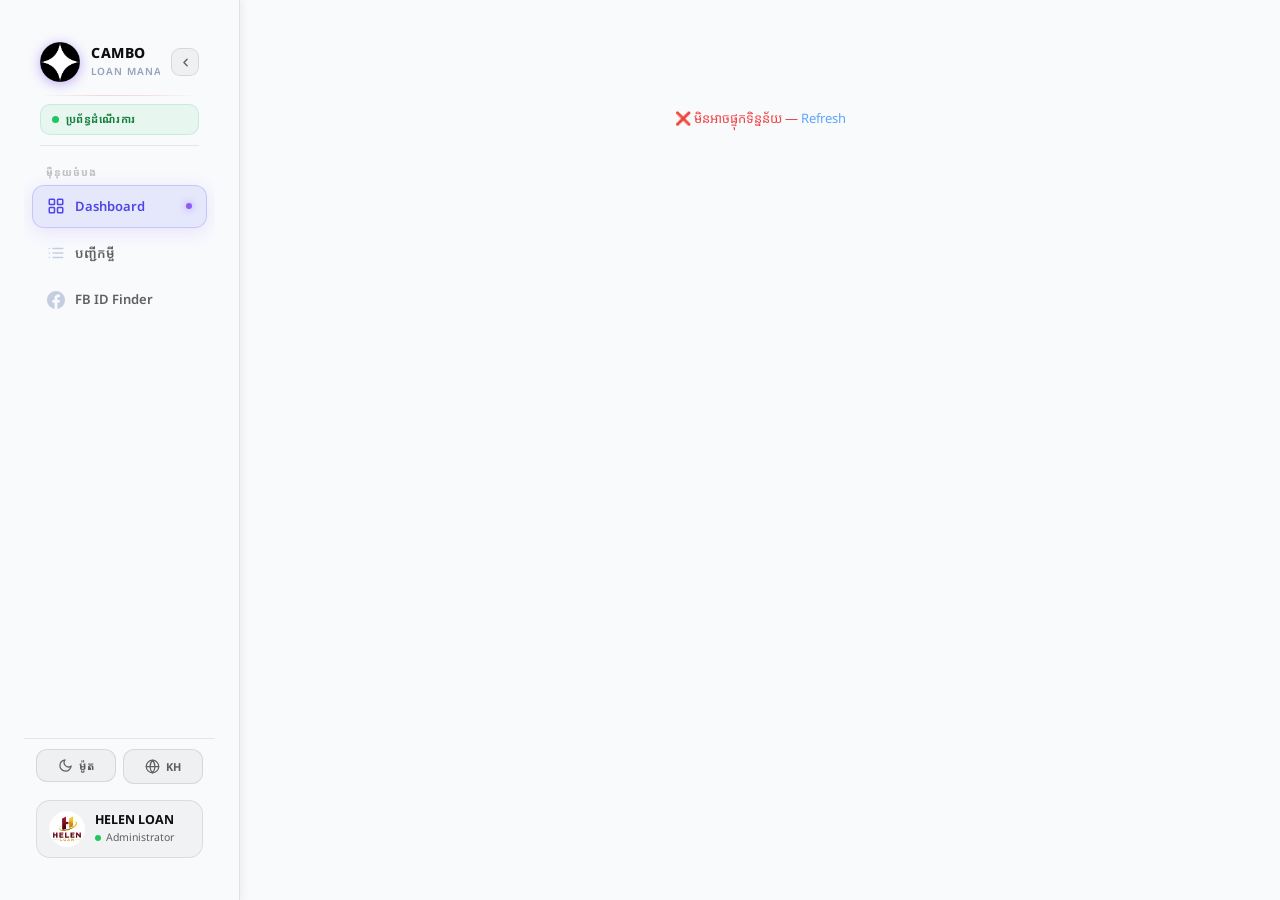
==== commit c243ed21: "UI: mobile drawer nav, sidebar cleanup, logo animations, active nav purple theme - Remove bottom nav" ====
--- a/index.html
+++ b/index.html
@@ -79,7 +79,7 @@
 
     /* ── Card ── */
     .db-card {
-      padding:18px 20px; display:flex; flex-direction:column; gap:12px; border-radius:18px;
+      padding:14px 16px; display:flex; flex-direction:column; gap:8px; border-radius:18px;
       border:1px solid rgba(148,163,184,.08);
     }
     .db-card-hd { display:flex; align-items:flex-start; justify-content:space-between }
@@ -90,7 +90,7 @@
     .db-divider { height:1px; background:rgba(148,163,184,.1); margin:0 -2px }
 
     /* ── Donut ── */
-    .db-donut-wrap { display:flex; align-items:center; gap:18px }
+    .db-donut-wrap { display:flex; align-items:center; gap:12px }
     .db-donut-wrap svg { flex-shrink:0; overflow:visible }
     .db-legend { display:flex; flex-direction:column; gap:3px; flex:1; min-width:0 }
     .db-legend-hdr { display:grid; grid-template-columns:8px 1fr 30px 30px; column-gap:6px; align-items:center; padding-bottom:6px; border-bottom:1px solid rgba(148,163,184,.1); margin-bottom:3px }
@@ -102,7 +102,7 @@
     .db-legend-n { font-size:10px; color:var(--muted); text-align:right }
 
     /* ── Horizontal bars ── */
-    .db-bars { display:flex; flex-direction:column; gap:11px; flex:1 }
+    .db-bars { display:flex; flex-direction:column; gap:7px; flex:1 }
     .db-bar-item { display:flex; flex-direction:column; gap:5px; animation:db-fade-up .3s ease both }
     .db-bar-meta { display:flex; justify-content:space-between; align-items:center; gap:8px }
     .db-bar-label { font-size:11.5px; font-weight:600; color:var(--text); overflow:hidden; text-overflow:ellipsis; white-space:nowrap; flex:1 }
@@ -111,7 +111,7 @@
     .db-bar-fill { height:100%; border-radius:5px; transition:width .65s cubic-bezier(.34,1.2,.64,1) }
 
     /* ── Monthly chart ── */
-    .db-month-bars { display:flex; align-items:flex-end; gap:4px; height:160px }
+    .db-month-bars { display:flex; align-items:flex-end; gap:4px; height:120px }
     .db-month-col { flex:1; display:flex; flex-direction:column; align-items:center; gap:3px; border-radius:6px; padding:0 1px 4px; transition:.12s }
     .db-month-col:hover { background:rgba(148,163,184,.07) }
     .db-month-val { font-size:9px; font-weight:800; color:var(--muted); min-height:13px }
--- a/assets/css/main.css
+++ b/assets/css/main.css
@@ -2408,6 +2408,160 @@
   body.sb-collapsed .main-content { margin-left: 0 !important; width: 100% !important; }
   .sidebar.sb-collapsed { width: min(272px, 80vw) !important; }
   .sb-toggle-row { display: none !important; }
+
+  /* ── When sidebar opens on mobile: force full expanded view even if sb-collapsed ── */
+  body.sidebar-open .sidebar.sb-collapsed .sb-label,
+  body.sidebar-open .sidebar.sb-collapsed .sb-brand-text,
+  body.sidebar-open .sidebar.sb-collapsed .sb-section-label,
+  body.sidebar-open .sidebar.sb-collapsed .sb-divider,
+  body.sidebar-open .sidebar.sb-collapsed .sb-divider-sm,
+  body.sidebar-open .sidebar.sb-collapsed .sb-user-name { display: block !important; }
+
+  body.sidebar-open .sidebar.sb-collapsed .sb-user-role { display: flex !important; }
+  body.sidebar-open .sidebar.sb-collapsed .sb-active-dot { display: block !important; }
+
+  body.sidebar-open .sidebar.sb-collapsed .sb-link {
+    justify-content: flex-start !important;
+    padding: 10px 14px !important;
+    margin: 1px 8px !important;
+    gap: 10px !important;
+  }
+  body.sidebar-open .sidebar.sb-collapsed .sb-icon {
+    width: 18px !important; height: 18px !important;
+    background: none !important;
+    border: none !important;
+    border-radius: 0 !important;
+  }
+  body.sidebar-open .sidebar.sb-collapsed .sb-icon svg { width: 18px !important; height: 18px !important; }
+  body.sidebar-open .sidebar.sb-collapsed .sb-brand {
+    justify-content: flex-start !important;
+    padding: 16px 16px 10px !important;
+  }
+  body.sidebar-open .sidebar.sb-collapsed .sb-lang-btn {
+    justify-content: flex-start !important;
+    padding: 9px 12px !important;
+    height: auto !important;
+    border-radius: 12px !important;
+    border: 1px solid rgba(148,163,200,.12) !important;
+    background: rgba(255,255,255,.04) !important;
+    margin: 0 0 6px !important;
+  }
+  body.sidebar-open .sidebar.sb-collapsed .sb-lang-btn > span:not(.sb-theme-icon),
+  body.sidebar-open .sidebar.sb-collapsed .sb-lang-btn .sb-lang-badge { display: inline-flex !important; }
+  body.sidebar-open .sidebar.sb-collapsed .sb-lang-btn .sb-theme-icon {
+    width: 16px !important; height: 16px !important;
+    border: none !important; background: transparent !important; border-radius: 0 !important;
+  }
+  body.sidebar-open .sidebar.sb-collapsed .sb-theme-btn {
+    justify-content: flex-start !important;
+    padding: 9px 12px !important;
+    height: auto !important;
+    border-radius: 12px !important;
+    border: 1px solid rgba(148,163,200,.12) !important;
+    background: rgba(255,255,255,.04) !important;
+    margin-bottom: 8px !important;
+  }
+  body.sidebar-open .sidebar.sb-collapsed .sb-theme-btn > span:not(.sb-theme-icon),
+  body.sidebar-open .sidebar.sb-collapsed .sb-theme-btn .sb-theme-toggle { display: inline-flex !important; }
+}
+
+/* ════════════════════════════════════════════════
+   BOTTOM NAVIGATION BAR — disabled, nav is inside sidebar drawer
+   ════════════════════════════════════════════════ */
+.sb-bottom-nav { display: none !important; }
+
+@media (max-width: 980px) {
+  /* Hide collapse button — sidebar is a slide-in drawer on mobile */
+  .sidebar .sb-collapse-btn { display: none !important; }
+}
+
+/* ════════════════════════════════════════════════
+   LOGO ANIMATIONS (8 random styles)
+   ════════════════════════════════════════════════ */
+@keyframes logo-pulse {
+  0%, 100% { transform: scale(1); }
+  50%       { transform: scale(1.14); }
+}
+@keyframes logo-float {
+  0%, 100% { transform: translateY(0); }
+  50%      { transform: translateY(-6px); }
+}
+@keyframes logo-spin {
+  0%   { transform: rotate(0deg); }
+  100% { transform: rotate(360deg); }
+}
+/* Spin variants */
+@keyframes logo-spin-glow {
+  0%   { transform: rotate(0deg);   filter: drop-shadow(0 0 4px rgba(139,92,246,.6)); }
+  50%  { transform: rotate(180deg); filter: drop-shadow(0 0 18px rgba(6,182,212,1)) drop-shadow(0 0 32px rgba(139,92,246,.8)); }
+  100% { transform: rotate(360deg); filter: drop-shadow(0 0 4px rgba(139,92,246,.6)); }
+}
+@keyframes logo-spin-float {
+  0%   { transform: rotate(0deg)   translateY(0); }
+  25%  { transform: rotate(90deg)  translateY(-5px); }
+  50%  { transform: rotate(180deg) translateY(0); }
+  75%  { transform: rotate(270deg) translateY(5px); }
+  100% { transform: rotate(360deg) translateY(0); }
+}
+@keyframes logo-spin-pulse {
+  0%   { transform: rotate(0deg)   scale(1); }
+  25%  { transform: rotate(90deg)  scale(1.18); }
+  50%  { transform: rotate(180deg) scale(1); }
+  75%  { transform: rotate(270deg) scale(0.88); }
+  100% { transform: rotate(360deg) scale(1); }
+}
+@keyframes logo-spin-elastic {
+  0%   { transform: rotate(0deg); }
+  40%  { transform: rotate(200deg); }
+  55%  { transform: rotate(175deg); }
+  70%  { transform: rotate(365deg); }
+  80%  { transform: rotate(350deg); }
+  100% { transform: rotate(360deg); }
+}
+@keyframes logo-spin-reverse {
+  0%   { transform: rotate(0deg); }
+  100% { transform: rotate(-360deg); }
+}
+@keyframes logo-spin-disco {
+  0%   { transform: rotate(0deg);   filter: drop-shadow(0 0 8px #7c5cff); }
+  20%  { transform: rotate(72deg);  filter: drop-shadow(0 0 10px #06b6d4); }
+  40%  { transform: rotate(144deg); filter: drop-shadow(0 0 10px #f472b6); }
+  60%  { transform: rotate(216deg); filter: drop-shadow(0 0 10px #facc15); }
+  80%  { transform: rotate(288deg); filter: drop-shadow(0 0 10px #34d399); }
+  100% { transform: rotate(360deg); filter: drop-shadow(0 0 8px #7c5cff); }
+}
+@keyframes logo-spin-tilt {
+  0%   { transform: rotate(0deg)   rotateX(0deg); }
+  25%  { transform: rotate(90deg)  rotateX(20deg); }
+  50%  { transform: rotate(180deg) rotateX(0deg); }
+  75%  { transform: rotate(270deg) rotateX(-20deg); }
+  100% { transform: rotate(360deg) rotateX(0deg); }
+}
+@keyframes logo-shake {
+  0%, 100%{ transform: translateX(0) rotate(0deg); }
+  20%     { transform: translateX(-4px) rotate(-5deg); }
+  40%     { transform: translateX(4px) rotate(5deg); }
+  60%     { transform: translateX(-3px) rotate(-3deg); }
+  80%     { transform: translateX(3px) rotate(3deg); }
+}
+@keyframes logo-bounce {
+  0%, 100% { transform: scale(1) translateY(0); }
+  30%      { transform: scale(1.18) translateY(-5px); }
+  55%      { transform: scale(0.93) translateY(3px); }
+  80%      { transform: scale(1.07) translateY(-2px); }
+}
+@keyframes logo-glow {
+  0%, 100% { filter: drop-shadow(0 0 3px rgba(139,92,246,.5)); }
+  50%      { filter: drop-shadow(0 0 16px rgba(139,92,246,1)) drop-shadow(0 0 28px rgba(6,182,212,.7)); }
+}
+@keyframes logo-flip {
+  0%, 40%, 100% { transform: rotateY(0deg); }
+  20%           { transform: rotateY(180deg); }
+}
+@keyframes logo-swing {
+  0%, 100% { transform: rotate(0deg); }
+  25%      { transform: rotate(10deg); }
+  75%      { transform: rotate(-10deg); }
 }
 
 /* ════════════════════════════════════════════════
@@ -2568,7 +2722,7 @@
 }
 .sb-logo-wrap:hover { box-shadow: 0 6px 22px rgba(139,92,246,.38); transform: translateY(-1px); }
 .sb-logo-img {
-  width: 28px; height: 28px;
+  width: 40px; height: 40px;
   object-fit: contain; border-radius: 6px;
   filter: drop-shadow(0 2px 6px rgba(139,92,246,.5));
 }
@@ -2722,7 +2876,16 @@
   display: grid; place-items: center;
   font-size: 12px; font-weight: 800; color: #fff;
   box-shadow: 0 3px 10px rgba(139,92,246,.40);
-}
+  overflow: hidden;
+}
+.sb-user-avatar-img,
+[data-theme="light"] .sb-user-avatar-img,
+.sb-user-avatar-img:hover {
+  background: transparent !important;
+  box-shadow: none !important;
+  padding: 0 !important;
+}
+.sb-user-avatar-img img { width: 36px; height: 36px; object-fit: cover; border-radius: 11px; display: block; }
 .sb-user-info { flex: 1; min-width: 0; }
 .sb-user-name {
   font-size: 12.5px; font-weight: 700; color: #f0f6ff;
@@ -3111,6 +3274,44 @@
   background: linear-gradient(135deg, #cc0000, #ff3333) !important;
   box-shadow: 0 2px 6px rgba(204,0,0,.28) !important;
 }
+/* Avatar with logo image — override all theme backgrounds */
+.sb-user-avatar.sb-user-avatar-img,
+[data-theme="light"] .sb-user-avatar.sb-user-avatar-img {
+  background: transparent !important;
+  box-shadow: none !important;
+}
+
+/* Collapsed sidebar: logo image — remove ALL borders and rings */
+.sidebar.sb-collapsed .sb-user-avatar.sb-user-avatar-img,
+.sidebar.sb-collapsed .sb-user-card:has(.sb-user-avatar-img) {
+  background: transparent !important;
+  box-shadow: none !important;
+  border: none !important;
+  border-radius: 11px !important;
+  outline: none !important;
+}
+.sidebar.sb-collapsed .sb-user-avatar.sb-user-avatar-img img {
+  border-radius: 11px !important;
+  width: 36px !important;
+  height: 36px !important;
+  object-fit: cover !important;
+  box-shadow: none !important;
+  border: none !important;
+}
+
+/* CAMBO logo wrap — remove red tint and border */
+.sb-logo-wrap,
+[data-theme="light"] .sb-logo-wrap {
+  background: transparent !important;
+  border: none !important;
+  box-shadow: none !important;
+}
+.sb-logo-wrap:hover,
+[data-theme="light"] .sb-logo-wrap:hover {
+  box-shadow: none !important;
+  transform: none !important;
+}
+
 [data-theme="light"] .sb-user-name { color: #0f0f0f !important; }
 [data-theme="light"] .sb-user-role { color: #606060 !important; }
 [data-theme="light"] .sb-collapse-btn {
@@ -3122,6 +3323,48 @@
   background: rgba(204,0,0,.08) !important;
   border-color: rgba(204,0,0,.20) !important;
   color: #cc0000 !important;
+}
+
+/* ── Active nav item: override red → purple/violet ── */
+.sb-link.sb-active,
+.sb-link.active,
+[data-theme="light"] .sb-link.sb-active,
+[data-theme="light"] .sb-link.active {
+  background: rgba(139,92,246,.16) !important;
+  border-color: rgba(139,92,246,.28) !important;
+  color: #c4b5fd !important;
+  box-shadow: 0 4px 18px rgba(139,92,246,.15) !important;
+}
+[data-theme="light"] .sb-link.sb-active,
+[data-theme="light"] .sb-link.active {
+  background: rgba(99,102,241,.12) !important;
+  border-color: rgba(99,102,241,.24) !important;
+  color: #4f46e5 !important;
+}
+.sb-link.sb-active .sb-icon,
+.sb-link.active .sb-icon,
+[data-theme="light"] .sb-link.sb-active .sb-icon,
+[data-theme="light"] .sb-link.active .sb-icon {
+  color: #c4b5fd !important;
+}
+[data-theme="light"] .sb-link.sb-active .sb-icon,
+[data-theme="light"] .sb-link.active .sb-icon {
+  color: #4f46e5 !important;
+}
+.sb-link.sb-active .sb-active-dot,
+.sb-link.active .sb-active-dot,
+[data-theme="light"] .sb-link.sb-active .sb-active-dot,
+[data-theme="light"] .sb-link.active .sb-active-dot {
+  background: #8b5cf6 !important;
+  box-shadow: 0 0 7px rgba(139,92,246,.65) !important;
+  opacity: 1 !important;
+}
+.sb-link.sb-active::before,
+.sb-link.active::before,
+[data-theme="light"] .sb-link.sb-active::before,
+[data-theme="light"] .sb-link.active::before {
+  background: linear-gradient(180deg, #8b5cf6, #06b6d4) !important;
+  box-shadow: none !important;
 }
 
 /* ── Cards / panels ── */
